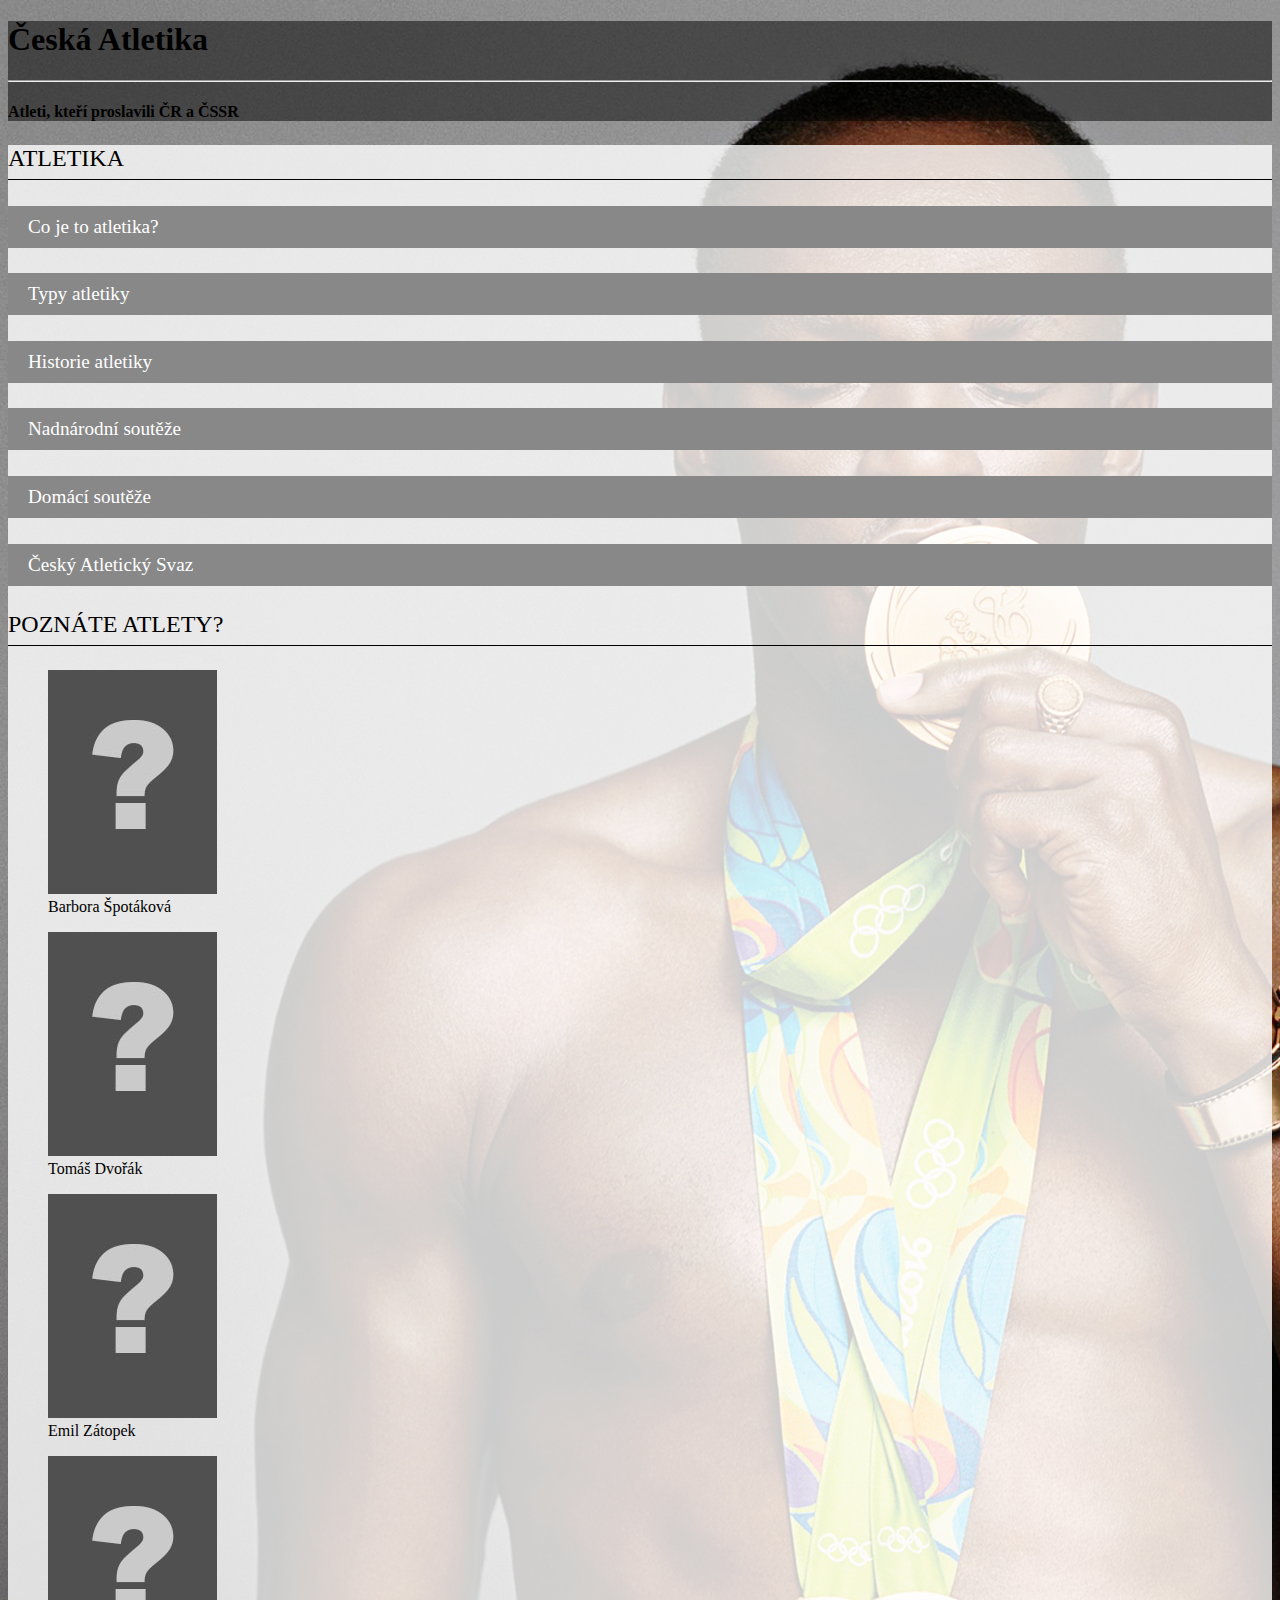
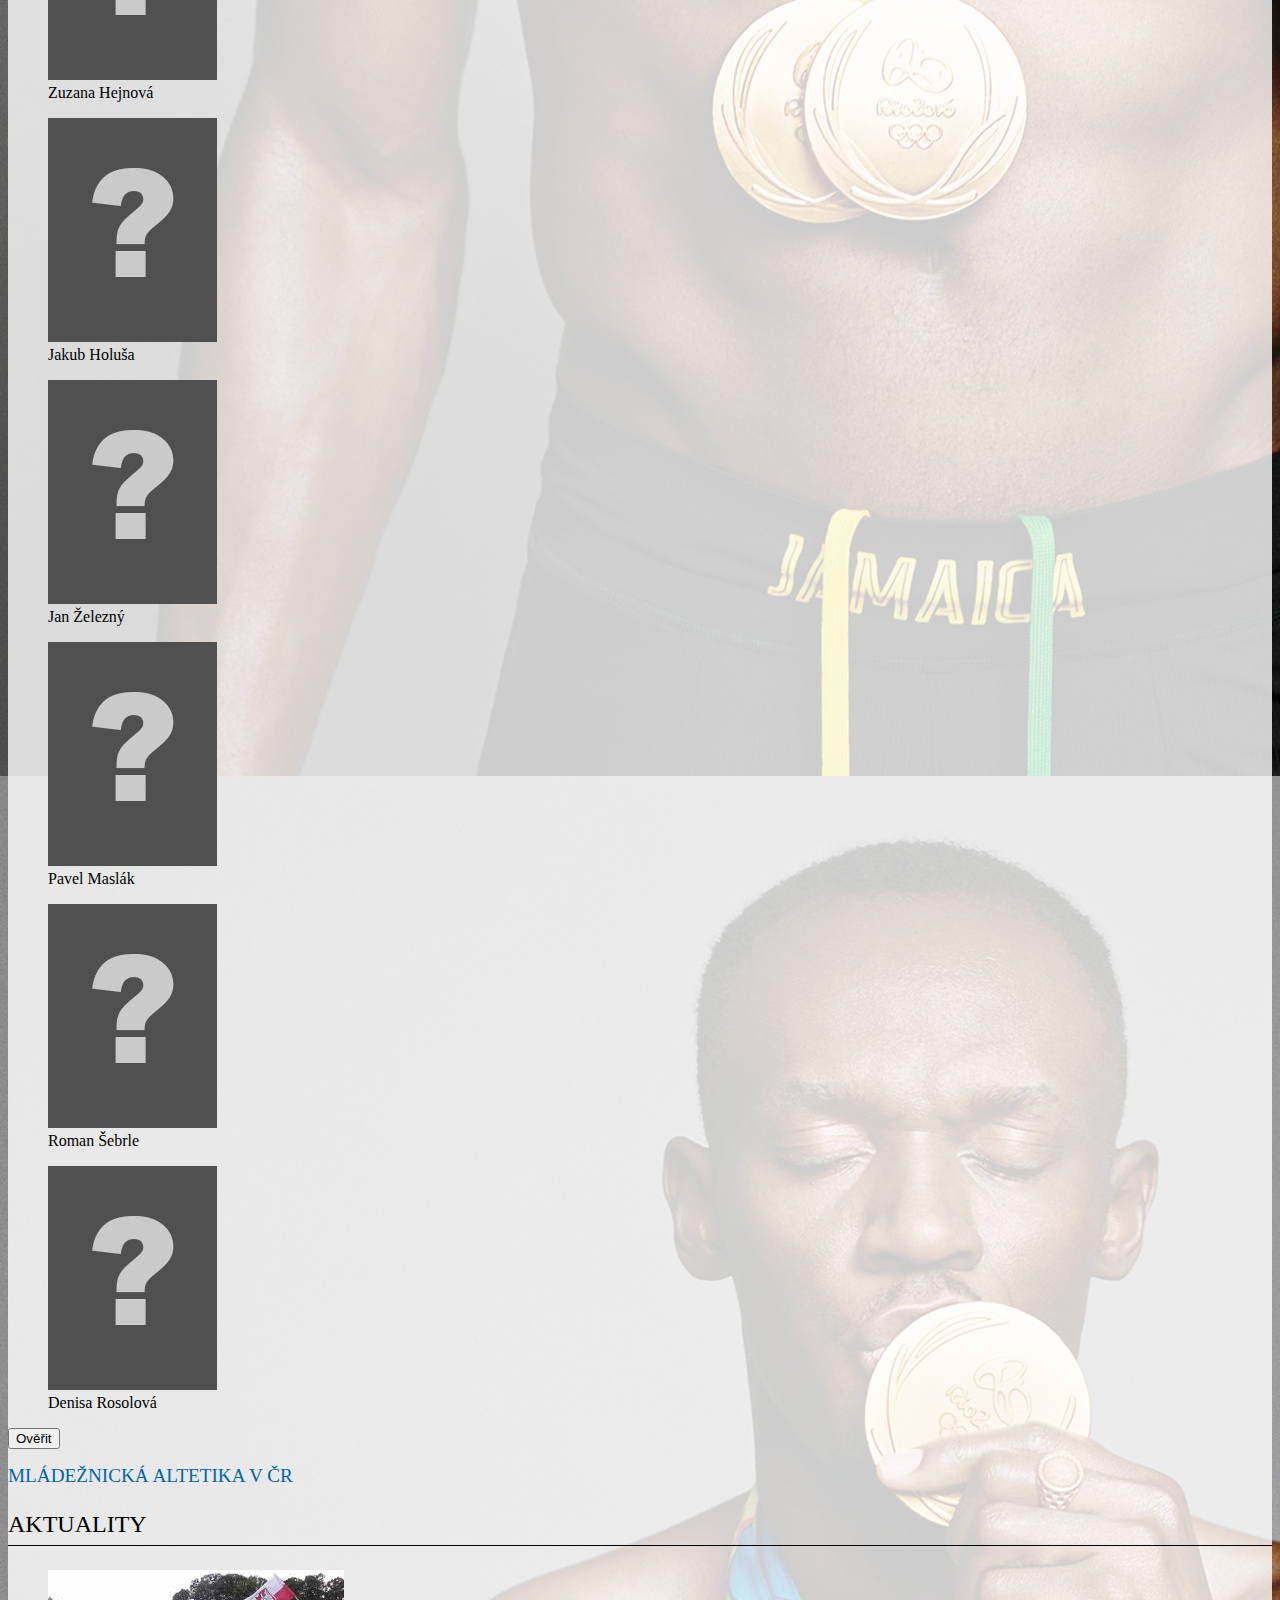
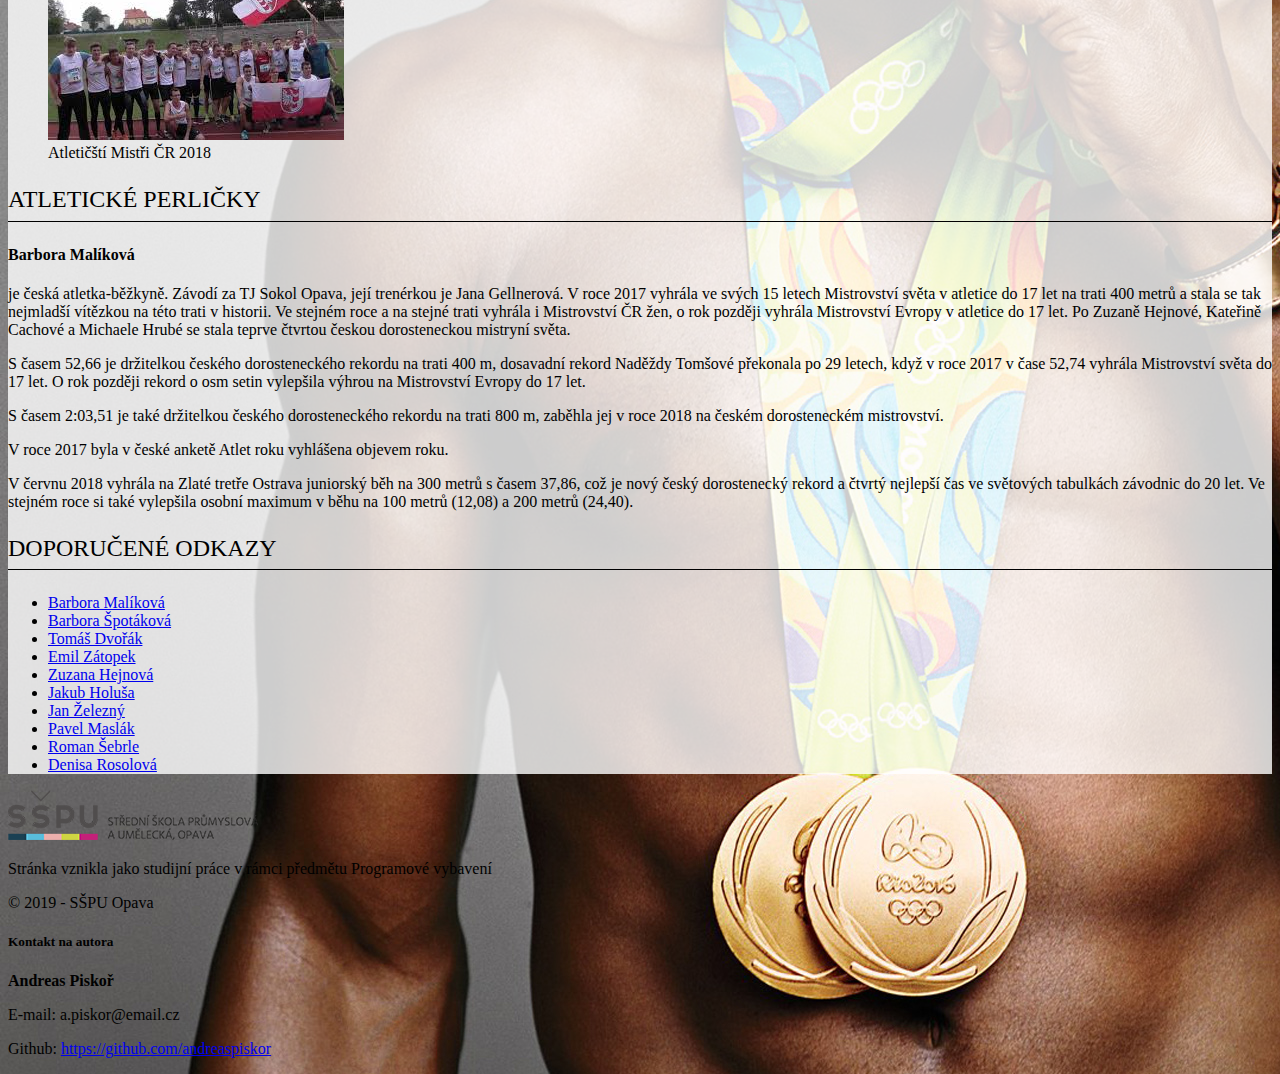
==== index.html @ 1a1119ff "Version 1.02" ====
<!doctype html>
<html lang="cs">

<head>
    <title>Atletika</title>
    <!-- Required meta tags -->
    <meta charset="utf-8">
    <meta name="viewport" content="width=device-width, initial-scale=1, shrink-to-fit=no">

    <!-- Bootstrap CSS -->
    <link rel="stylesheet" href="https://stackpath.bootstrapcdn.com/bootstrap/4.1.3/css/bootstrap.min.css" integrity="sha384-MCw98/SFnGE8fJT3GXwEOngsV7Zt27NXFoaoApmYm81iuXoPkFOJwJ8ERdknLPMO"
        crossorigin="anonymous">
    <link rel="stylesheet" href="css/style.css">        
    
</head>

<body>
    <header class="p-5 text-center">
        <h1 class="display-2 text-uppercase text-primary">Česká Atletika</h1>
        <hr>
        <h4 class="text-uppercase text-danger">Atleti, kteří proslavili ČR a ČSSR</h4>
    </header>
    <main>
        <div class="container">
            <div class="row pb-5 pt-5 content">
                <div class="col-sm-12 col-md-8">
                    <h3 class="text-center text-primary">ATLETIKA</h3>
                    <section id="ustava">
                        <div>
                            <h4>Co je to atletika?</h4>
                            <p>Atletika (z řeckého áthleon) je základní sportovní odvětví, které zahrnuje přirozené pohybové vlastnosti člověka, tj. běhy, chůzi, skoky, vrhy a hody; původně znamenala boj, závodění.</p>
                            <p>Atletika zahrnuje různorodé pohybové činnosti, jejichž obsahem jsou pohyby cyklické, acyklické a smíšené podle charakteru jednotlivých disciplín. Uplatňují se při ní také základní dynamické zákony 
                            - jde o přechod z klidu do pohybu (start), změnu směru pohybu (odraz při skoku), dokončení pohybu (doskok). V atletických disciplinách se uplatňuje pohyb rovnoměrný (např. běh v trati) nebo 
                            pohyb rovnoměrně zrychlený přímočarý či rotační (např. vrh koulí a hod diskem). Atletika zajišťuje všestranný rozvoj a současně poskytuje široký výběr pro sportovní vyžití. Atletická cvičení mohou být 
                            prováděna i v přírodních podmínkách (louka, les, park), což zvyšuje jejich emocionálnost a zdravotní význam. Jsou součástí tělesné přípravy většiny sportu (např. skok do dálky, hod do dálky).</p>
                            <h4>Typy atletiky</h4>
                            <p>1: Lehká atletika (dnešní vnímání slova atletika, obsahuje běhy, skoky, vrhy a hody, chůzi a víceboje)</p>
                            <p>2: Těžká atletika (obsahuje zápas, vzpírání, silový trojboj a kulturistiku)</p>
                            <h4>Historie atletiky</h4>
                            <p>Kolébkou organizované atletiky se stalo antické Řecko, kde byla atletika hlavní náplní antických olympijských her. Starověký pentathlon (pětiboj) obsahoval kromě zápasu i běh, skoky, hod diskem a hod oštěpem. 
                            V době feudalismu se pěstovaly běhy, skoky a hody v rámci lidových her a slavností jako nenáročná zábava bez přesných pravidel.</p>              
                            <h4>Nadnárodní soutěže</h4>
                            <p>
                                    <li>Olympijské hry (od roku 1896)</li>
                                    <li>Mistrovství Evropy (od roku 1934)</li>
                                    <li>Halové mistrovství Evropy (od roku 1970)</li>
                                    <li>Mistrovství světa (od roku 1983)</li>
                                    <li>Halové mistrovství světa (od roku 1985)</li>
                                    <li>Finále Grand Prix IAAF</li>
                                    <li>Světové atletické finále</li>
                                    <li>Zlatá liga</li>
                                    <li>Diamantová liga</li>
                                    <li>Mistrovství světa v přespolním běhu</li>
                                    <li>Mistrovství světa v půlmaratonu</li>
                                    <li>Mistrovství Evropy v přespolním běhu</li>
                                    <li>Světový pohár v chůzi</li> 
                                    <li>Mistrovství Evropy družstev v atletice</li>
                                    <li>Evropský pohár ve vícebojích</li>
                            </p>
                            <h4>Domácí soutěže</h4>
                            <h5>Dráha</h5>

                            <p>     <li>Mistrovství České republiky mužů a žen</li>
                                    <li>Mistrovství ČR juniorů, juniorek, dorostenců a dorostenek</li>
                                    <li>Mistrovství České republiky ve vícebojích</li>
                                    <li>Mistrovství ČR mužů a žen do 22 let</li>
                                    <li>Mistrovství České republiky družstev</li>
                                    <li>Mistrovství ČR žáků a žákyň</li>
                            </p>
                            <h5>Hala</h5>
                            <p>     <li>Halové mistrovství ČR ve vícebojích</li>
                                    <li>Halové mistrovství ČR juniorů, juniorek, dorostenců a dorostenek</li>
                                    <li>Halové mistrovství ČR</li>
                                    <li>Halové mistrovství ČR žáků a žákyň</li>
                            </p>
                            <h4>Český Atletický Svaz</h4>
                            <p>Český atletický svaz (ČAS) je samosprávným sdružením atletických oddílů a klubů na území České republiky. 
                                Eviduje kolem 75 tisíc členů ve více než 315 oddílech a klubech. ČAS je členem Mezinárodní asociace atletických federací 
                                (IAAF) a jejím prostřednictvím kontinentální Evropské atletiky. Nejvyšším orgánem svazu je valná hromada, mezi jejíž široké pravomoci patří mj. 
                                volba Předsednictva ČAS, které je statutárním orgánem svazu. Správu ČAS zajišťuje sekretariát se sídlem v Praze na Strahově. </p>
                        </div>
                    </section>
                    <section id="kviz">
                        <h3>Poznáte Atlety?</h3>
                        <div class="row">                            
                        </div>
                        <p><button class="btn btn-success">Ověřit</button></p>
                    </section>
                </div>
                <div class="col-sm-12 col-md-4">
                    <h2>MLÁDEŽNICKÁ ALTETIKA V ČR</h2>
                        <h3>Aktuality</h3>
                        <div>
                            <figure>
                                <img src="jpg/maly obrazek.jpg" alt="Atletičští Mistři ČR 2018" class="img-fluid">
                                <figcaption>Atletičští Mistři ČR 2018</figcaption>
                            </figure>
                        </div>
                    <section id="perlicky">
                        <h3>Atletické perličky</h3>
                        <article>
                            <h4><b>Barbora Malíková</b></h4>
                            <p>je česká atletka-běžkyně. Závodí za TJ Sokol Opava, její trenérkou je Jana Gellnerová. V roce 2017 vyhrála ve svých 15 letech Mistrovství 
                                světa v atletice do 17 let na trati 400 metrů a stala se tak nejmladší vítězkou na této trati v historii. Ve stejném roce a na stejné trati 
                                vyhrála i Mistrovství ČR žen, o rok později vyhrála Mistrovství Evropy v atletice do 17 let. Po Zuzaně Hejnové, Kateřině Cachové a Michaele Hrubé 
                                se stala teprve čtvrtou českou dorosteneckou mistryní světa.</p>      
                                    <p>S časem 52,66 je držitelkou českého dorosteneckého rekordu na trati 400 m, dosavadní rekord Naděždy Tomšové překonala po 29 letech,
                                    když v roce 2017 v čase 52,74 vyhrála Mistrovství světa do 17 let. O rok později rekord o osm setin vylepšila výhrou na Mistrovství Evropy do 17 let.</p></p>
                                   S časem 2:03,51 je také držitelkou českého dorosteneckého rekordu na trati 800 m, zaběhla jej v roce 2018 na českém dorosteneckém mistrovství.
                                    <p>V roce 2017 byla v české anketě Atlet roku vyhlášena objevem roku.</p>                                   
                                    <p>V červnu 2018 vyhrála na Zlaté tretře Ostrava juniorský běh na 300 metrů s časem 37,86, což je nový český dorostenecký rekord a čtvrtý nejlepší 
                                    čas ve světových tabulkách závodnic do 20 let. Ve stejném roce si také vylepšila osobní maximum v běhu na 100 metrů (12,08) a 200 metrů (24,40).</p>                 
                            </article>
                    </section>
                    <section id="odkazy">
                        <h3>Doporučené odkazy</h3>
                        <div>
                            <ul>
                            <li><a href="https://cs.wikipedia.org/wiki/Barbora_Mal%C3%ADkov%C3%A1" target="_blank">Barbora Malíková</a></li>
                            </ul>
                        </div>
                    </section>
                </div>
            </div>
        </div>
    </main>
    <footer class="p-5">
        <div class="container">
            <div class="row">
                <div class="col-sm-12 col-md-4">
                    <div class="text-secondary">
                        <p><a href="https://www.sspu-opava.cz" target="_blank"><img src="img/skola-logo.png" alt="Logo školy"></a></p>
                        <p>Stránka vznikla jako studijní práce v rámci předmětu Programové vybavení</p>
                        <p>&copy; 2019 - SŠPU Opava</p>
                    </div>
                </div>
                <div class="col-sm-12 col-md-8">
                    <h5 class="text-primary text-uppercase border-bottom mb-4 pb-3">Kontakt na autora</h5>
                    <div class="text-secondary">
                        <p><b>Andreas Piskoř</b></p>
                        <p>E-mail: a.piskor@email.cz</p>
                        <p>Github: <a href="https://github.com/andreaspiskor" target="_blank">https://github.com/andreaspiskor</a></p>
                    </div>
                </div>
            </div>
        </div>
    </footer>

    <!-- Optional JavaScript -->
    <!-- jQuery first, then Popper.js, then Bootstrap JS -->
    <script src="https://code.jquery.com/jquery-3.3.1.min.js"></script>
    <script src="https://cdnjs.cloudflare.com/ajax/libs/popper.js/1.14.3/umd/popper.min.js" integrity="sha384-ZMP7rVo3mIykV+2+9J3UJ46jBk0WLaUAdn689aCwoqbBJiSnjAK/l8WvCWPIPm49"
        crossorigin="anonymous"></script>
    <script src="https://stackpath.bootstrapcdn.com/bootstrap/4.1.3/js/bootstrap.min.js"></script>
    <script src="js/data.js"></script>
    <script src="js/main.js"></script>
</body>

</html>
---- css/style.css ----
* {
    position: relative;
}

body {
    background-image: url('../jpg/usain-background.jpg');
}

.content {
    background-color: rgba(255, 255, 255, 0.8);
}

header {
    background-color: rgba(0, 0, 0, 0.5);
}

h2 {
   font-size: 1.2em;
   text-transform: uppercase;
   color: #06a; 
   margin-bottom: 1em;
   font-weight: 500;
}

h3 {
    font-size: 1.5em;
    text-transform: uppercase;
    color: black; 
    margin-bottom: 1em;
    font-weight: 500;
    border-bottom: 1px solid black;
    padding-bottom: 0.3em;
}

#ustava h4 {
    font-size: 1.2em;
    background-color: #888;
    color: white; 
    text-align: left;
    padding: 10px 0 10px 20px;
    font-weight: 300;
}

#ustava h4:hover {
    background-color: #3a8;
}

#kviz img {
    width: 169px;
    height: 224px;
}
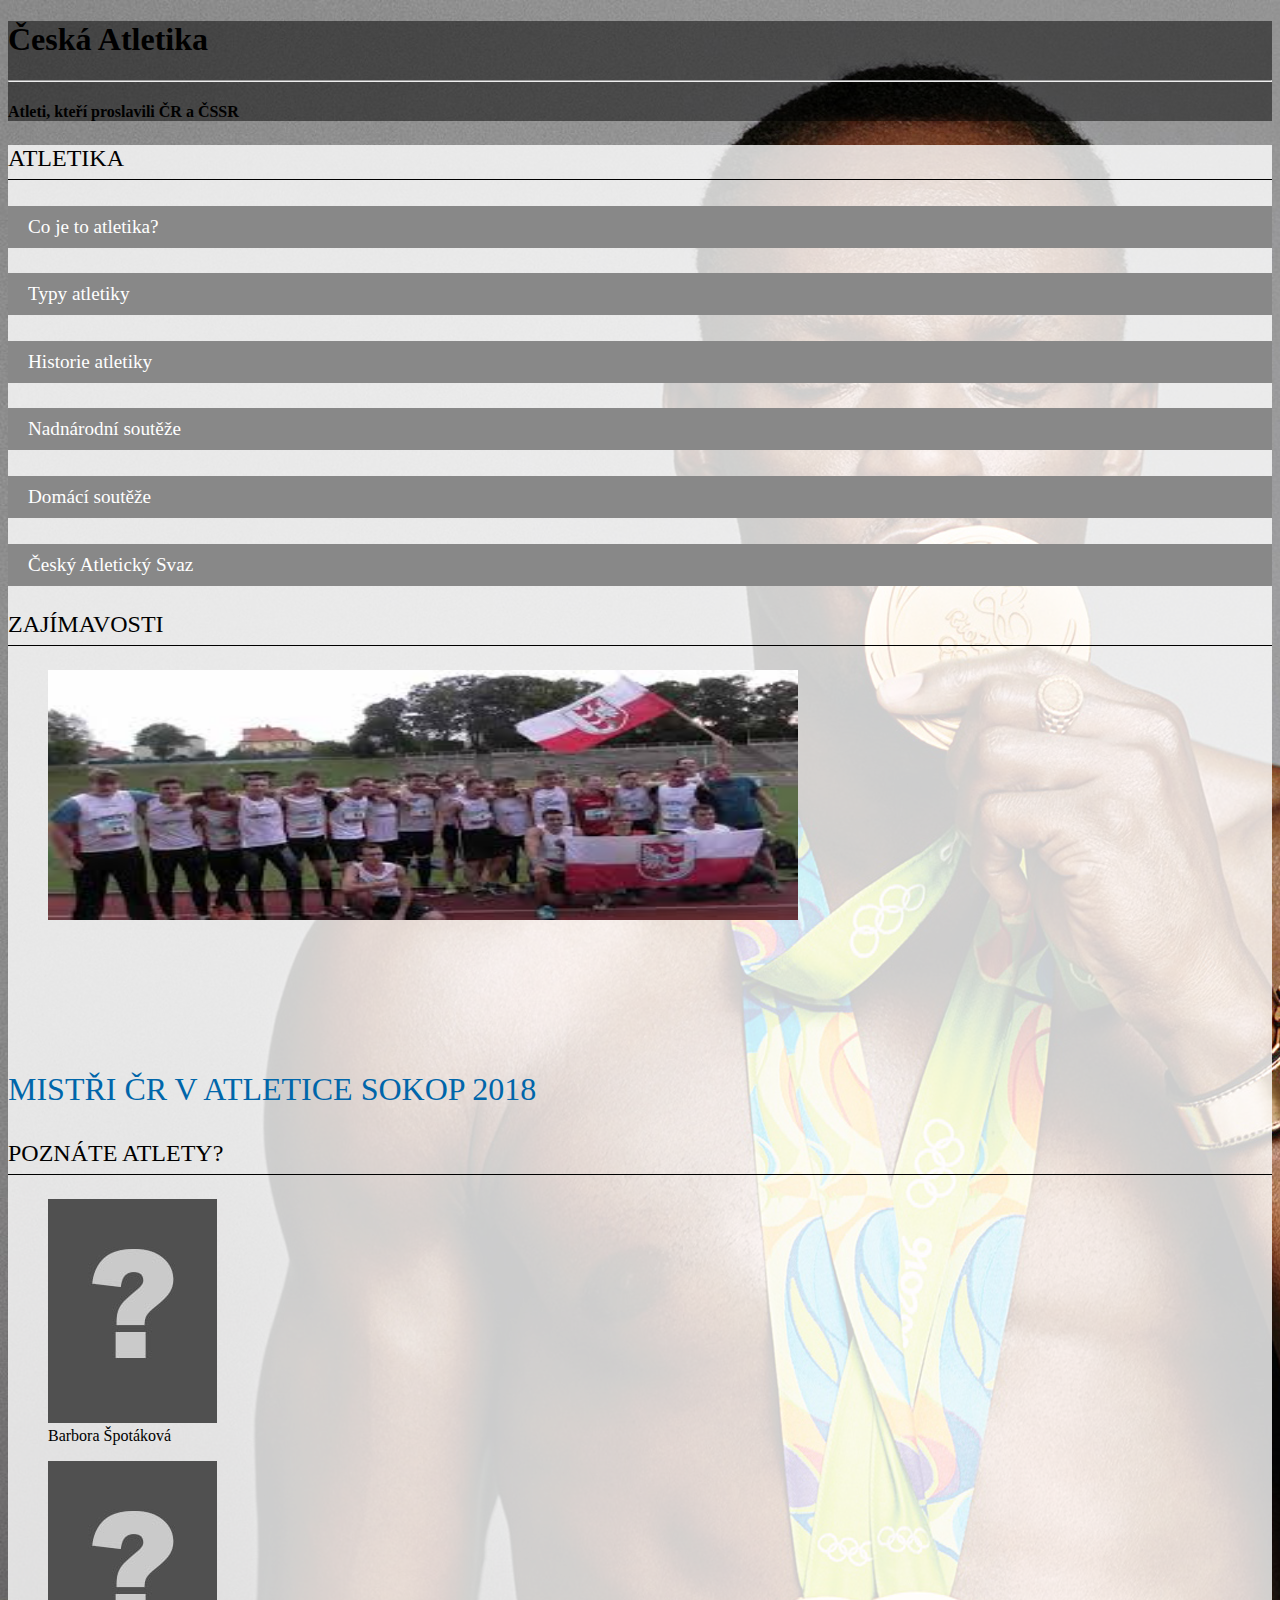
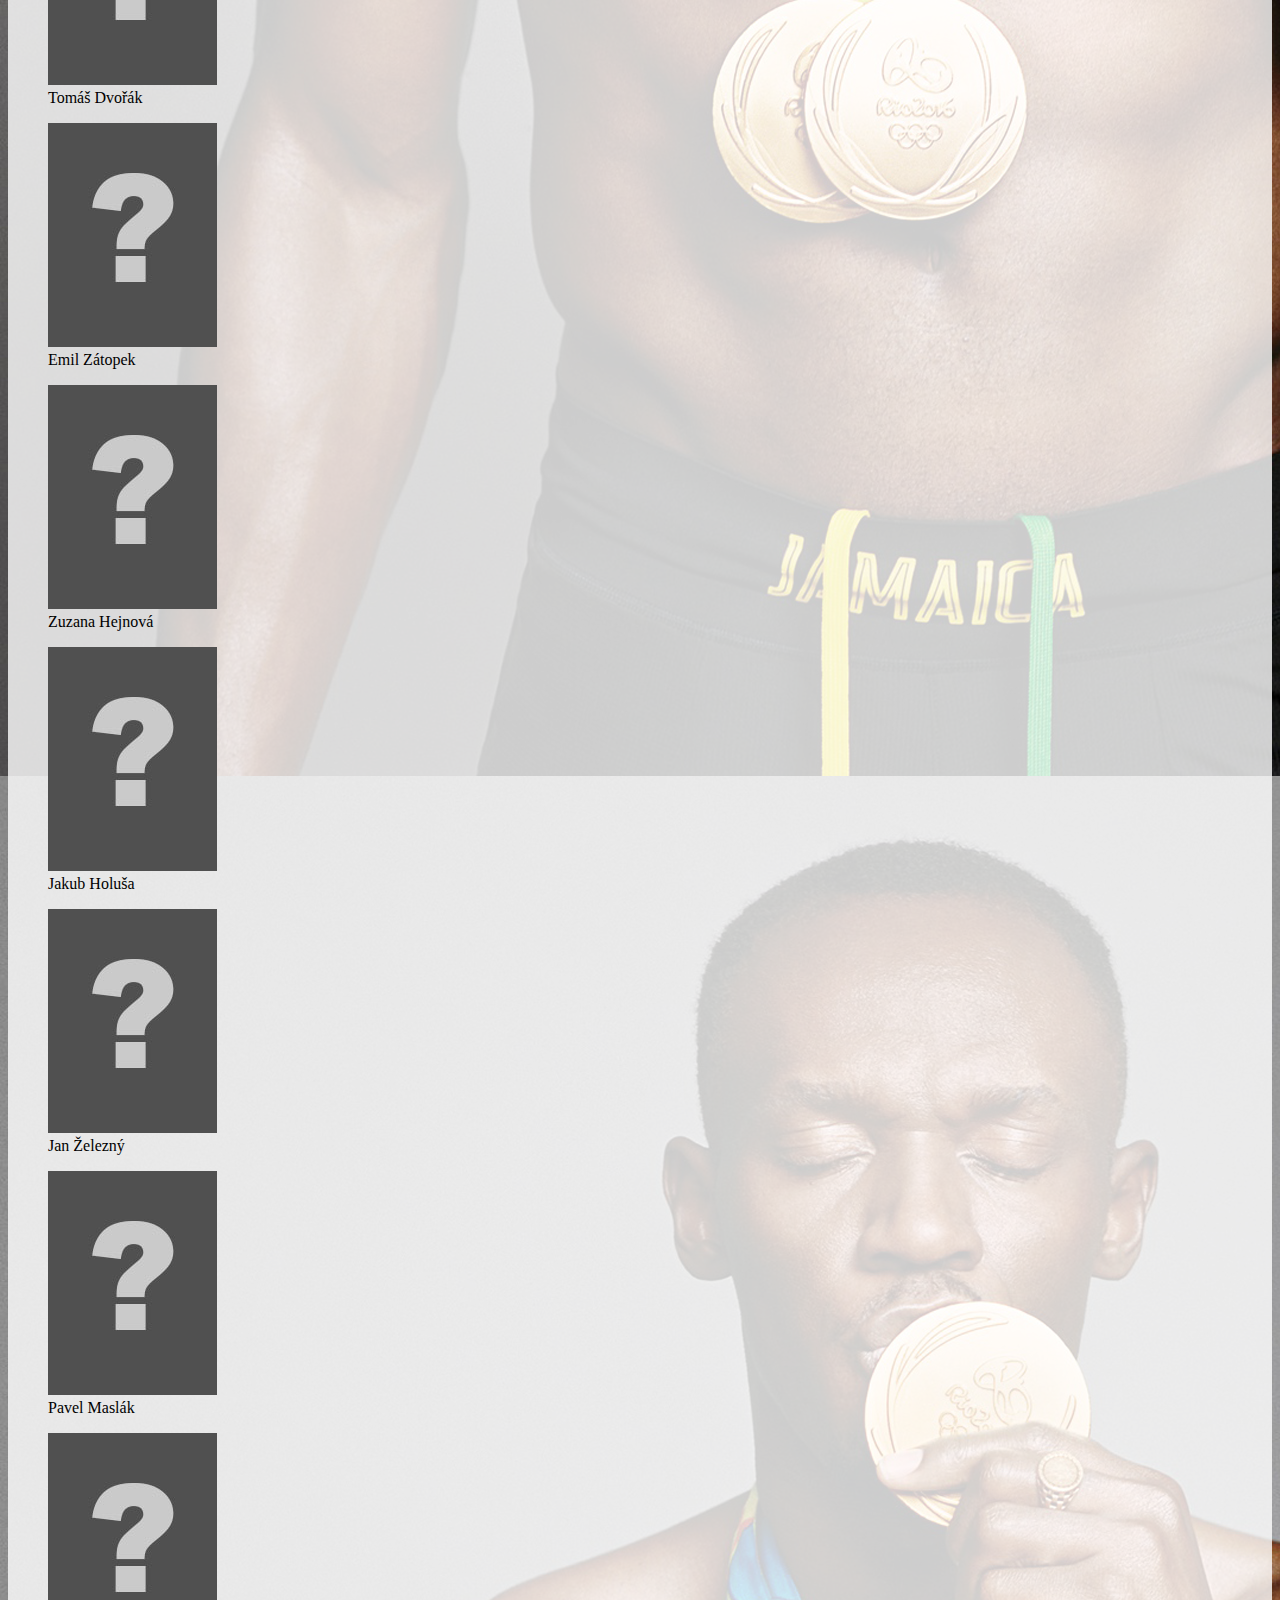
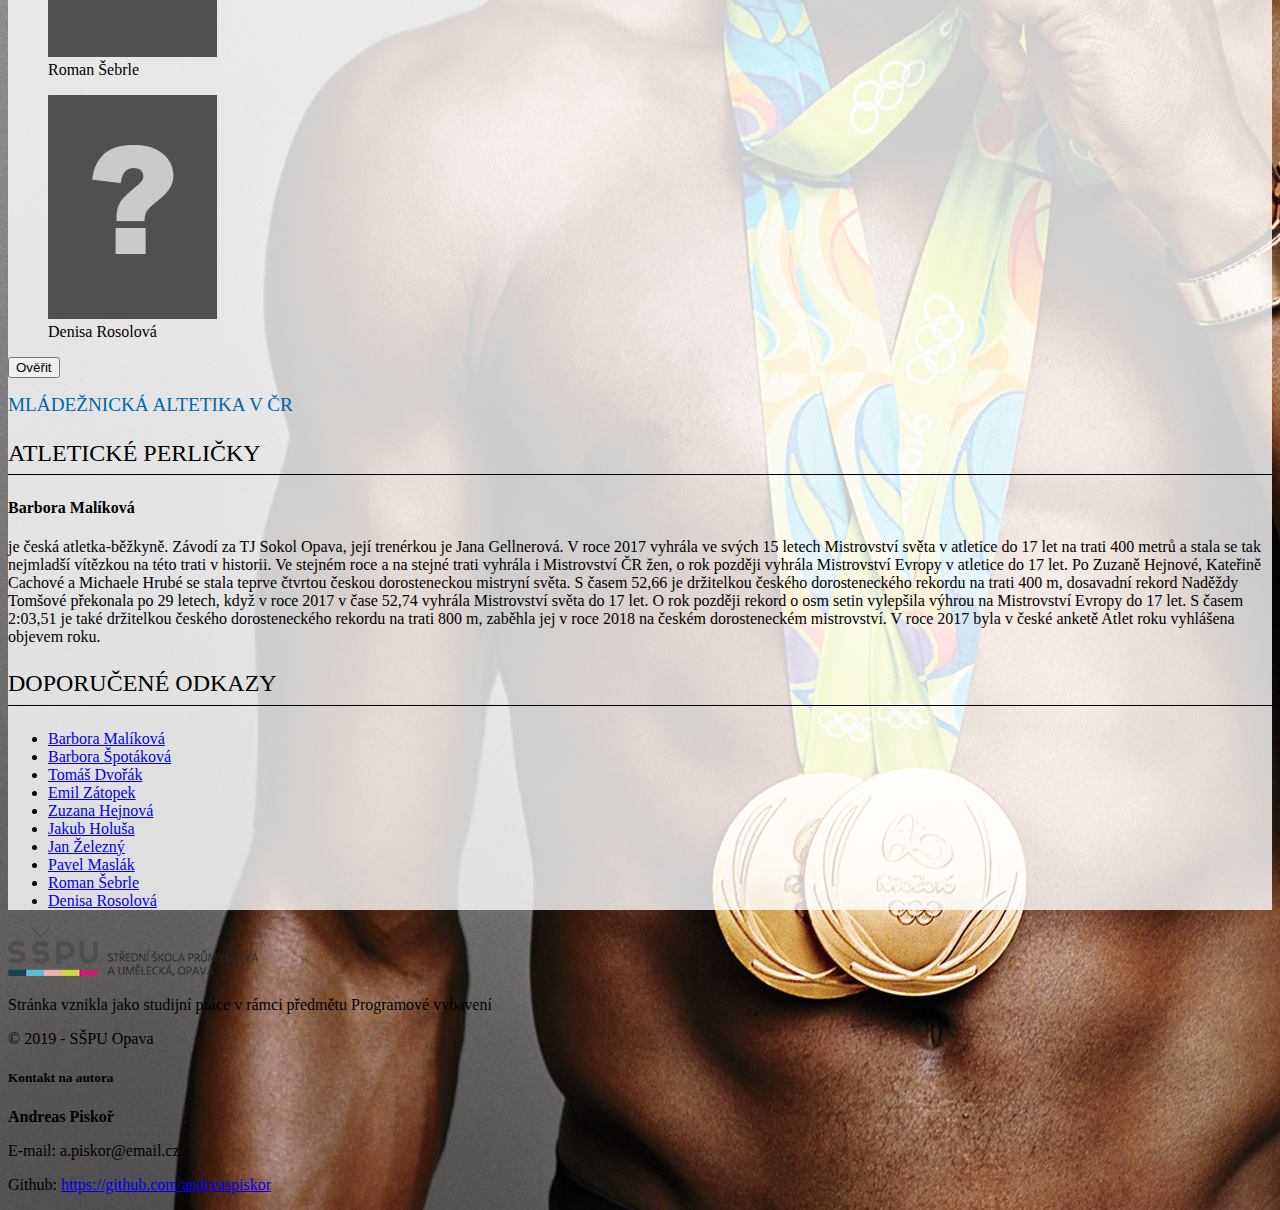
==== commit 6e665e8f: "Version 1.03" ====
--- a/index.html
+++ b/index.html
@@ -80,6 +80,21 @@
                                 volba Předsednictva ČAS, které je statutárním orgánem svazu. Správu ČAS zajišťuje sekretariát se sídlem v Praze na Strahově. </p>
                         </div>
                     </section>
+
+                    <section id="zajimavosti">
+                    <h3>Zajímavosti</h3>
+                    <div class="row">
+                        <div class="col-sm-12 col-md-6">
+                            <figure>
+                                <img src="jpg/2018.jpg" alt="Atletičští Mistři ČR 2018" class="img-fluid">
+                            </figure>
+                        </div>
+                        <div class="col-sm-12 col-md-6 text-center text-uppercase">
+                            <h2>Mistři ČR v Atletice SOKOP 2018</h2>
+                        </div>                           
+                    </div>
+                    </section>
+                    
                     <section id="kviz">
                         <h3>Poznáte Atlety?</h3>
                         <div class="row">                            
@@ -88,29 +103,19 @@
                     </section>
                 </div>
                 <div class="col-sm-12 col-md-4">
-                    <h2>MLÁDEŽNICKÁ ALTETIKA V ČR</h2>
-                        <h3>Aktuality</h3>
-                        <div>
-                            <figure>
-                                <img src="jpg/maly obrazek.jpg" alt="Atletičští Mistři ČR 2018" class="img-fluid">
-                                <figcaption>Atletičští Mistři ČR 2018</figcaption>
-                            </figure>
-                        </div>
+                    <div id="kolo">
+                       <h2>MLÁDEŽNICKÁ ALTETIKA V ČR</h2>
+                    </div>
                     <section id="perlicky">
                         <h3>Atletické perličky</h3>
                         <article>
-                            <h4><b>Barbora Malíková</b></h4>
-                            <p>je česká atletka-běžkyně. Závodí za TJ Sokol Opava, její trenérkou je Jana Gellnerová. V roce 2017 vyhrála ve svých 15 letech Mistrovství 
-                                světa v atletice do 17 let na trati 400 metrů a stala se tak nejmladší vítězkou na této trati v historii. Ve stejném roce a na stejné trati 
-                                vyhrála i Mistrovství ČR žen, o rok později vyhrála Mistrovství Evropy v atletice do 17 let. Po Zuzaně Hejnové, Kateřině Cachové a Michaele Hrubé 
-                                se stala teprve čtvrtou českou dorosteneckou mistryní světa.</p>      
-                                    <p>S časem 52,66 je držitelkou českého dorosteneckého rekordu na trati 400 m, dosavadní rekord Naděždy Tomšové překonala po 29 letech,
-                                    když v roce 2017 v čase 52,74 vyhrála Mistrovství světa do 17 let. O rok později rekord o osm setin vylepšila výhrou na Mistrovství Evropy do 17 let.</p></p>
-                                   S časem 2:03,51 je také držitelkou českého dorosteneckého rekordu na trati 800 m, zaběhla jej v roce 2018 na českém dorosteneckém mistrovství.
-                                    <p>V roce 2017 byla v české anketě Atlet roku vyhlášena objevem roku.</p>                                   
-                                    <p>V červnu 2018 vyhrála na Zlaté tretře Ostrava juniorský běh na 300 metrů s časem 37,86, což je nový český dorostenecký rekord a čtvrtý nejlepší 
-                                    čas ve světových tabulkách závodnic do 20 let. Ve stejném roce si také vylepšila osobní maximum v běhu na 100 metrů (12,08) a 200 metrů (24,40).</p>                 
-                            </article>
+                            <div class="row">                                                        
+                            <h4>Barbora Malíková</h4>
+                            <p>
+                            je česká atletka-běžkyně. Závodí za TJ Sokol Opava, její trenérkou je Jana Gellnerová. V roce 2017 vyhrála ve svých 15 letech Mistrovství světa v atletice do 17 let na trati 400 metrů a stala se tak nejmladší vítězkou na této trati v historii. Ve stejném roce a na stejné trati vyhrála i Mistrovství ČR žen, o rok později vyhrála Mistrovství Evropy v atletice do 17 let. Po Zuzaně Hejnové, Kateřině Cachové a Michaele Hrubé se stala teprve čtvrtou českou dorosteneckou mistryní světa. S časem 52,66 je držitelkou českého dorosteneckého rekordu na trati 400 m, dosavadní rekord Naděždy Tomšové překonala po 29 letech, když v roce 2017 v čase 52,74 vyhrála Mistrovství světa do 17 let. O rok později rekord o osm setin vylepšila výhrou na Mistrovství Evropy do 17 let. S časem 2:03,51 je také držitelkou českého dorosteneckého rekordu na trati 800 m, zaběhla jej v roce 2018 na českém dorosteneckém mistrovství. V roce 2017 byla v české anketě Atlet roku vyhlášena objevem roku.
+                            </p>                            
+                            </div>              
+                        </article>
                     </section>
                     <section id="odkazy">
                         <h3>Doporučené odkazy</h3>
--- a/css/style.css
+++ b/css/style.css
@@ -15,11 +15,12 @@
 }
 
 h2 {
-   font-size: 1.2em;
+   font-size: 2em;
    text-transform: uppercase;
    color: #06a; 
    margin-bottom: 1em;
    font-weight: 500;
+   padding-top: 120px;
 }
 
 h3 {
@@ -48,4 +49,18 @@
 #kviz img {
     width: 169px;
     height: 224px;
-}+}
+
+#zajimavosti img {
+    width: 750px;
+    height: 250px;
+}
+
+#kolo h2{
+    font-size: 1.2em;
+    text-transform: uppercase;
+    color: #06a; 
+    margin-bottom: 1em;
+    font-weight: 500;
+    padding-top: 0px;
+}
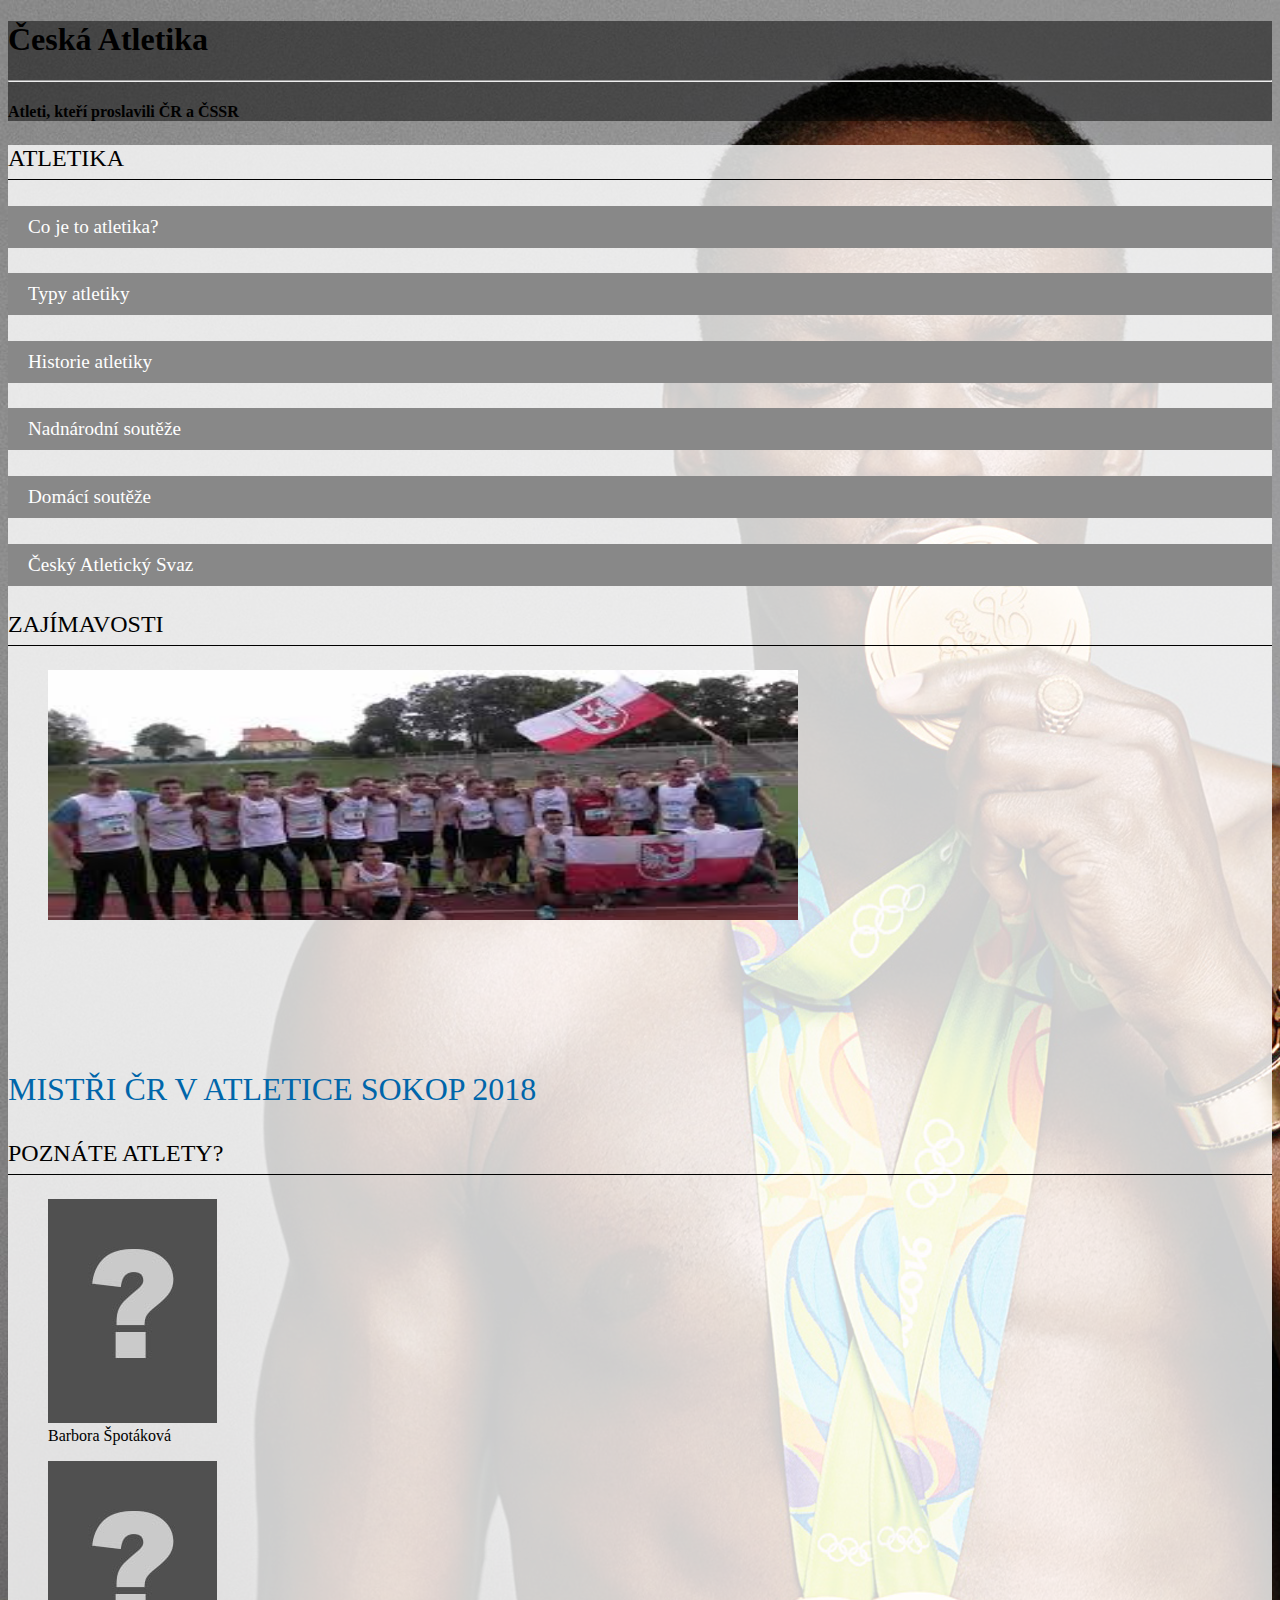
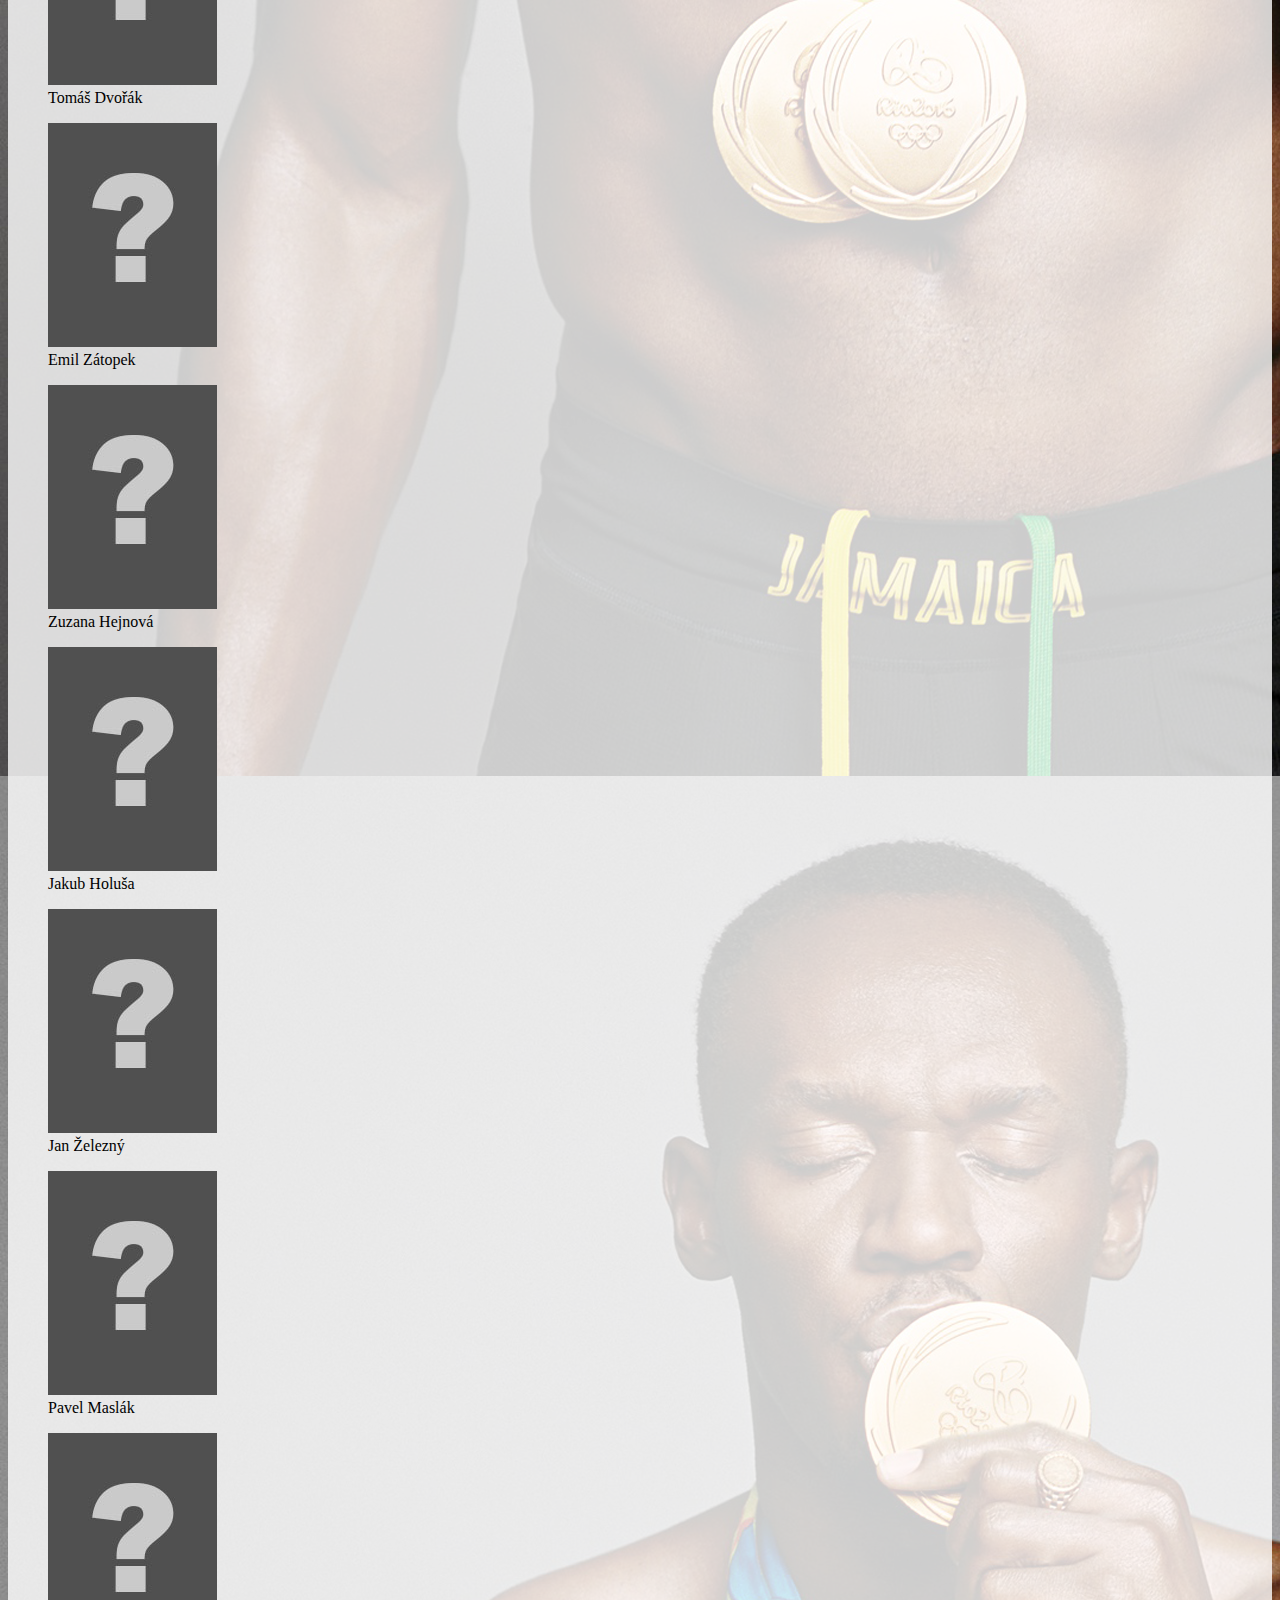
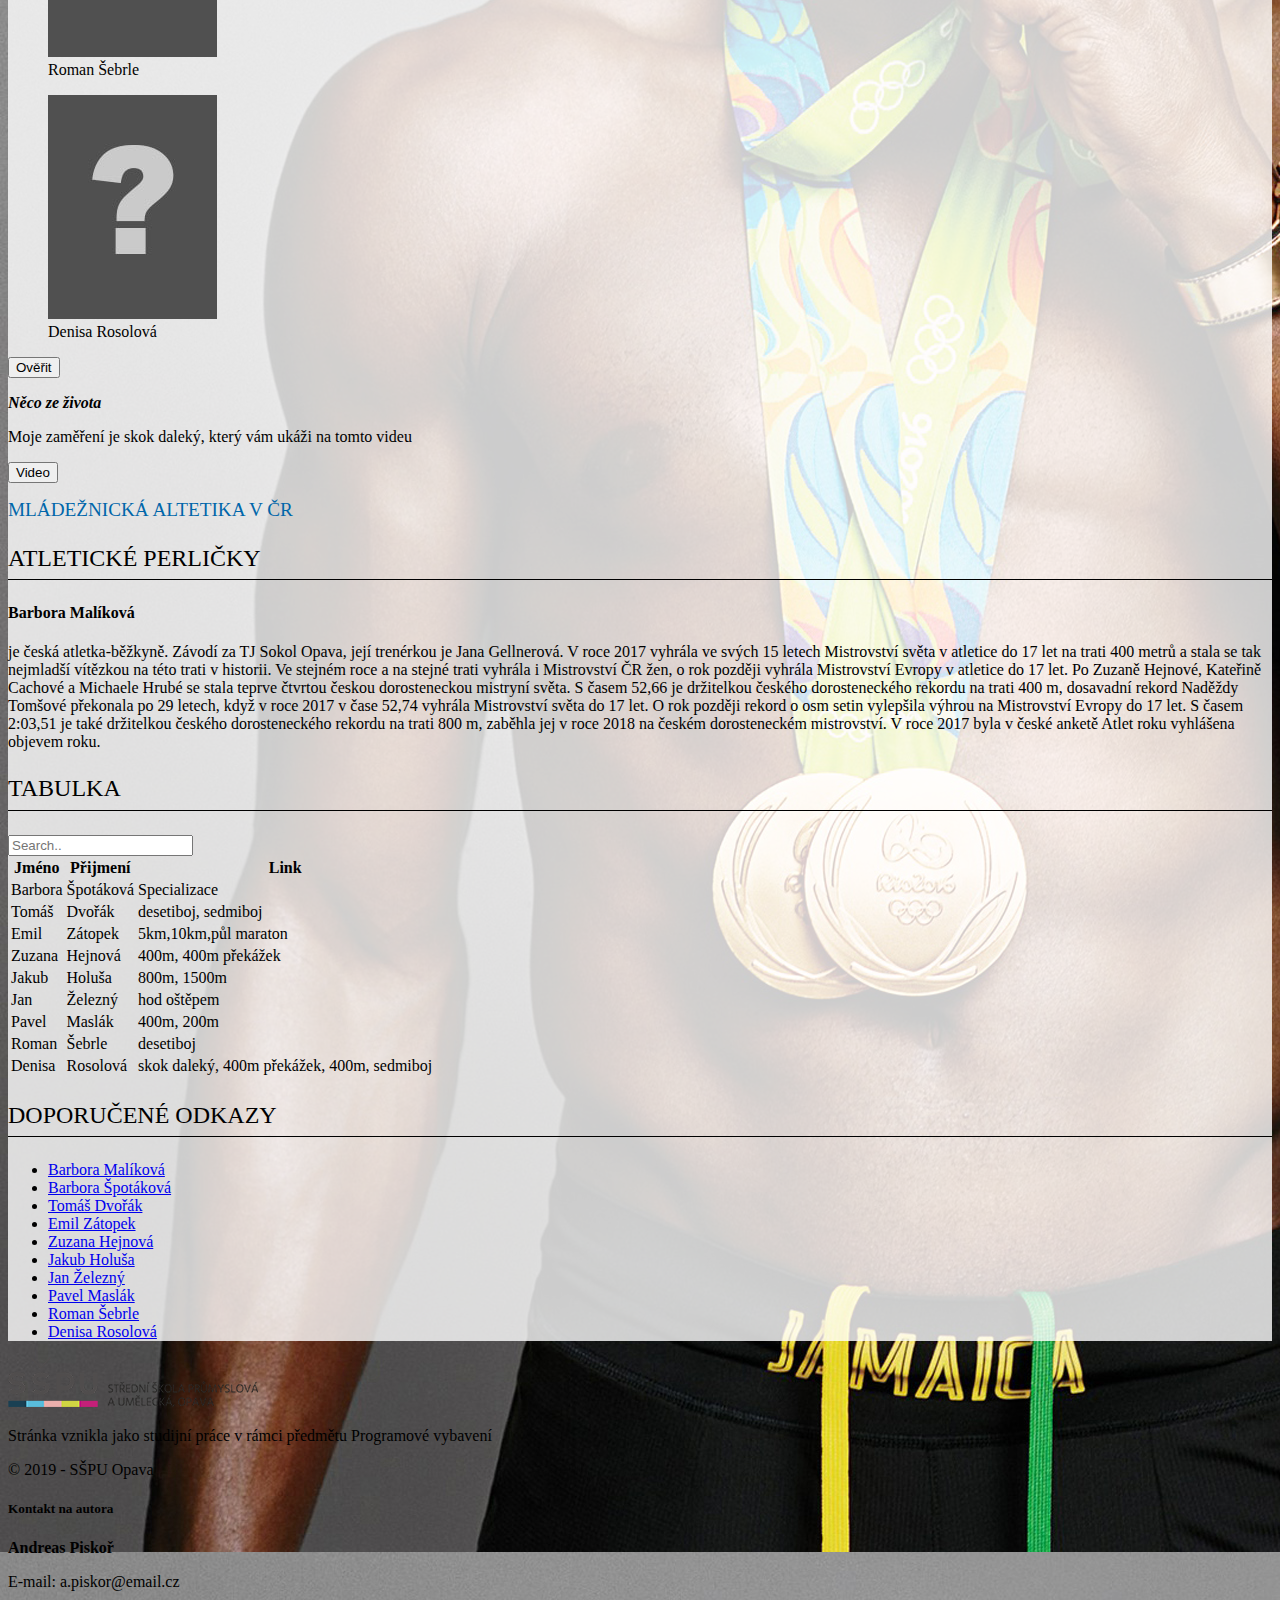
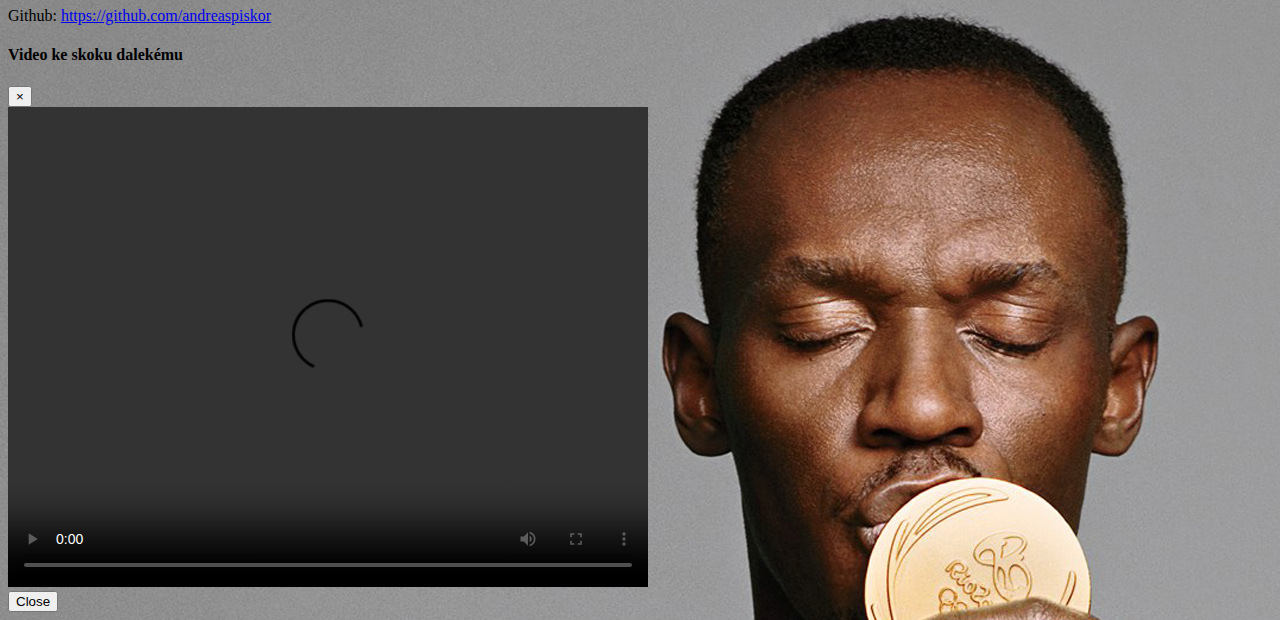
==== commit 999e7ca0: "Version 1.04" ====
--- a/index.html
+++ b/index.html
@@ -23,7 +23,7 @@
     <main>
         <div class="container">
             <div class="row pb-5 pt-5 content">
-                <div class="col-sm-12 col-md-8">
+                <div class="col-sm-13 col-md-7">
                     <h3 class="text-center text-primary">ATLETIKA</h3>
                     <section id="ustava">
                         <div>
@@ -40,7 +40,7 @@
                             <p>Kolébkou organizované atletiky se stalo antické Řecko, kde byla atletika hlavní náplní antických olympijských her. Starověký pentathlon (pětiboj) obsahoval kromě zápasu i běh, skoky, hod diskem a hod oštěpem. 
                             V době feudalismu se pěstovaly běhy, skoky a hody v rámci lidových her a slavností jako nenáročná zábava bez přesných pravidel.</p>              
                             <h4>Nadnárodní soutěže</h4>
-                            <p>
+                                <ul>
                                     <li>Olympijské hry (od roku 1896)</li>
                                     <li>Mistrovství Evropy (od roku 1934)</li>
                                     <li>Halové mistrovství Evropy (od roku 1970)</li>
@@ -56,23 +56,24 @@
                                     <li>Světový pohár v chůzi</li> 
                                     <li>Mistrovství Evropy družstev v atletice</li>
                                     <li>Evropský pohár ve vícebojích</li>
-                            </p>
+                                </ul>
                             <h4>Domácí soutěže</h4>
                             <h5>Dráha</h5>
-
-                            <p>     <li>Mistrovství České republiky mužů a žen</li>
+                                <ul>
+                                    <li>Mistrovství České republiky mužů a žen</li>
                                     <li>Mistrovství ČR juniorů, juniorek, dorostenců a dorostenek</li>
                                     <li>Mistrovství České republiky ve vícebojích</li>
                                     <li>Mistrovství ČR mužů a žen do 22 let</li>
                                     <li>Mistrovství České republiky družstev</li>
                                     <li>Mistrovství ČR žáků a žákyň</li>
-                            </p>
+                                </ul>
                             <h5>Hala</h5>
-                            <p>     <li>Halové mistrovství ČR ve vícebojích</li>
+                                <ul>
+                                    <li>Halové mistrovství ČR ve vícebojích</li>
                                     <li>Halové mistrovství ČR juniorů, juniorek, dorostenců a dorostenek</li>
                                     <li>Halové mistrovství ČR</li>
                                     <li>Halové mistrovství ČR žáků a žákyň</li>
-                            </p>
+                                </ul>
                             <h4>Český Atletický Svaz</h4>
                             <p>Český atletický svaz (ČAS) je samosprávným sdružením atletických oddílů a klubů na území České republiky. 
                                 Eviduje kolem 75 tisíc členů ve více než 315 oddílech a klubech. ČAS je členem Mezinárodní asociace atletických federací 
@@ -101,6 +102,11 @@
                         </div>
                         <p><button class="btn btn-success">Ověřit</button></p>
                     </section>
+                    <div class="text-center">
+                        <em><b>Něco ze života</b></em>
+                        <p>Moje zaměření je skok daleký, který vám ukáži na tomto videu</p>
+                        <button type="button" class="btn btn-secondary" data-toggle="modal" data-target="#atleto">Video</button>
+                    </div>
                 </div>
                 <div class="col-sm-12 col-md-4">
                     <div id="kolo">
@@ -117,13 +123,72 @@
                             </div>              
                         </article>
                     </section>
+                    <h3>Tabulka</h3>
+                    <input class="form-control" id="Tabulka" type="text" placeholder="Search..">
+                    <br>
+                    <table class="table table-bordered table-hover table-striped">
+                        <thead>
+                            <tr>
+                                <th>Jméno</th>
+                                <th>Přijmení</th>
+                                <th>Link</th>
+                            </tr>
+                        </thead>
+                        <tbody id="atleti">  
+                            <tr>
+                                <td>Barbora</td>
+                                <td>Špotáková</td>
+                                <td>Specializace</td>
+                            </tr>  
+                            <tr>
+                                <td>Tomáš</td>
+                                <td>Dvořák</td>
+                                <td>desetiboj, sedmiboj</td>
+                            </tr>
+                            <tr>
+                                <td>Emil</td>
+                                <td>Zátopek</td>
+                                <td>5km,10km,půl maraton</td>
+                            </tr>  
+                            <tr>
+                                <td>Zuzana</td>
+                                <td>Hejnová</td>
+                                <td>400m, 400m překážek</td>
+                            </tr>     
+                            <tr>
+                                <td>Jakub</td>
+                                <td>Holuša</td>
+                                <td>800m, 1500m</td>
+                            </tr>  
+                            <tr>
+                                <td>Jan</td>
+                                <td>Železný</td>
+                                <td>hod oštěpem</td>
+                            </tr>    
+                            <tr>
+                                <td>Pavel</td>
+                                <td>Maslák</td>
+                                <td>400m, 200m</td>
+                            </tr>   
+                            <tr>
+                                <td>Roman</td>
+                                <td>Šebrle</td>
+                                <td>desetiboj</td>
+                            </tr>   
+                            <tr>
+                                <td>Denisa</td>
+                                <td>Rosolová</td>
+                                <td>skok daleký, 400m překážek, 400m, sedmiboj </td>
+                            </tr>      
+                        </tbody>
+                    </table>                                     
                     <section id="odkazy">
-                        <h3>Doporučené odkazy</h3>
-                        <div>
+                       <h3>Doporučené odkazy</h3>
+                         <div>
                             <ul>
-                            <li><a href="https://cs.wikipedia.org/wiki/Barbora_Mal%C3%ADkov%C3%A1" target="_blank">Barbora Malíková</a></li>
+                               <li><a href="https://cs.wikipedia.org/wiki/Barbora_Mal%C3%ADkov%C3%A1" target="_blank">Barbora Malíková</a></li>
                             </ul>
-                        </div>
+                         </div>
                     </section>
                 </div>
             </div>
@@ -150,6 +215,25 @@
             </div>
         </div>
     </footer>
+                <!-- The Modal -->
+                 <div class="modal fade" id="atleto">
+                    <div class="modal-dialog modal-lg">
+                      <div class="modal-content">
+                        <div class="modal-header">
+                          <h4 class="modal-title">Video ke skoku dalekému</h4>
+                          <button type="button" class="close" data-dismiss="modal">&times;</button>
+                        </div>
+                        <div class="modal-body">
+                            <video width="640" height="480" controls >
+                                <source src="img/video.mp4" type="video/mp4">
+                            </video>
+                        </div>
+                        <div class="modal-footer">
+                          <button type="button" class="btn btn-secondary" data-dismiss="modal">Close</button>
+                        </div>            
+                      </div>
+                    </div>
+                </div>                               
 
     <!-- Optional JavaScript -->
     <!-- jQuery first, then Popper.js, then Bootstrap JS -->
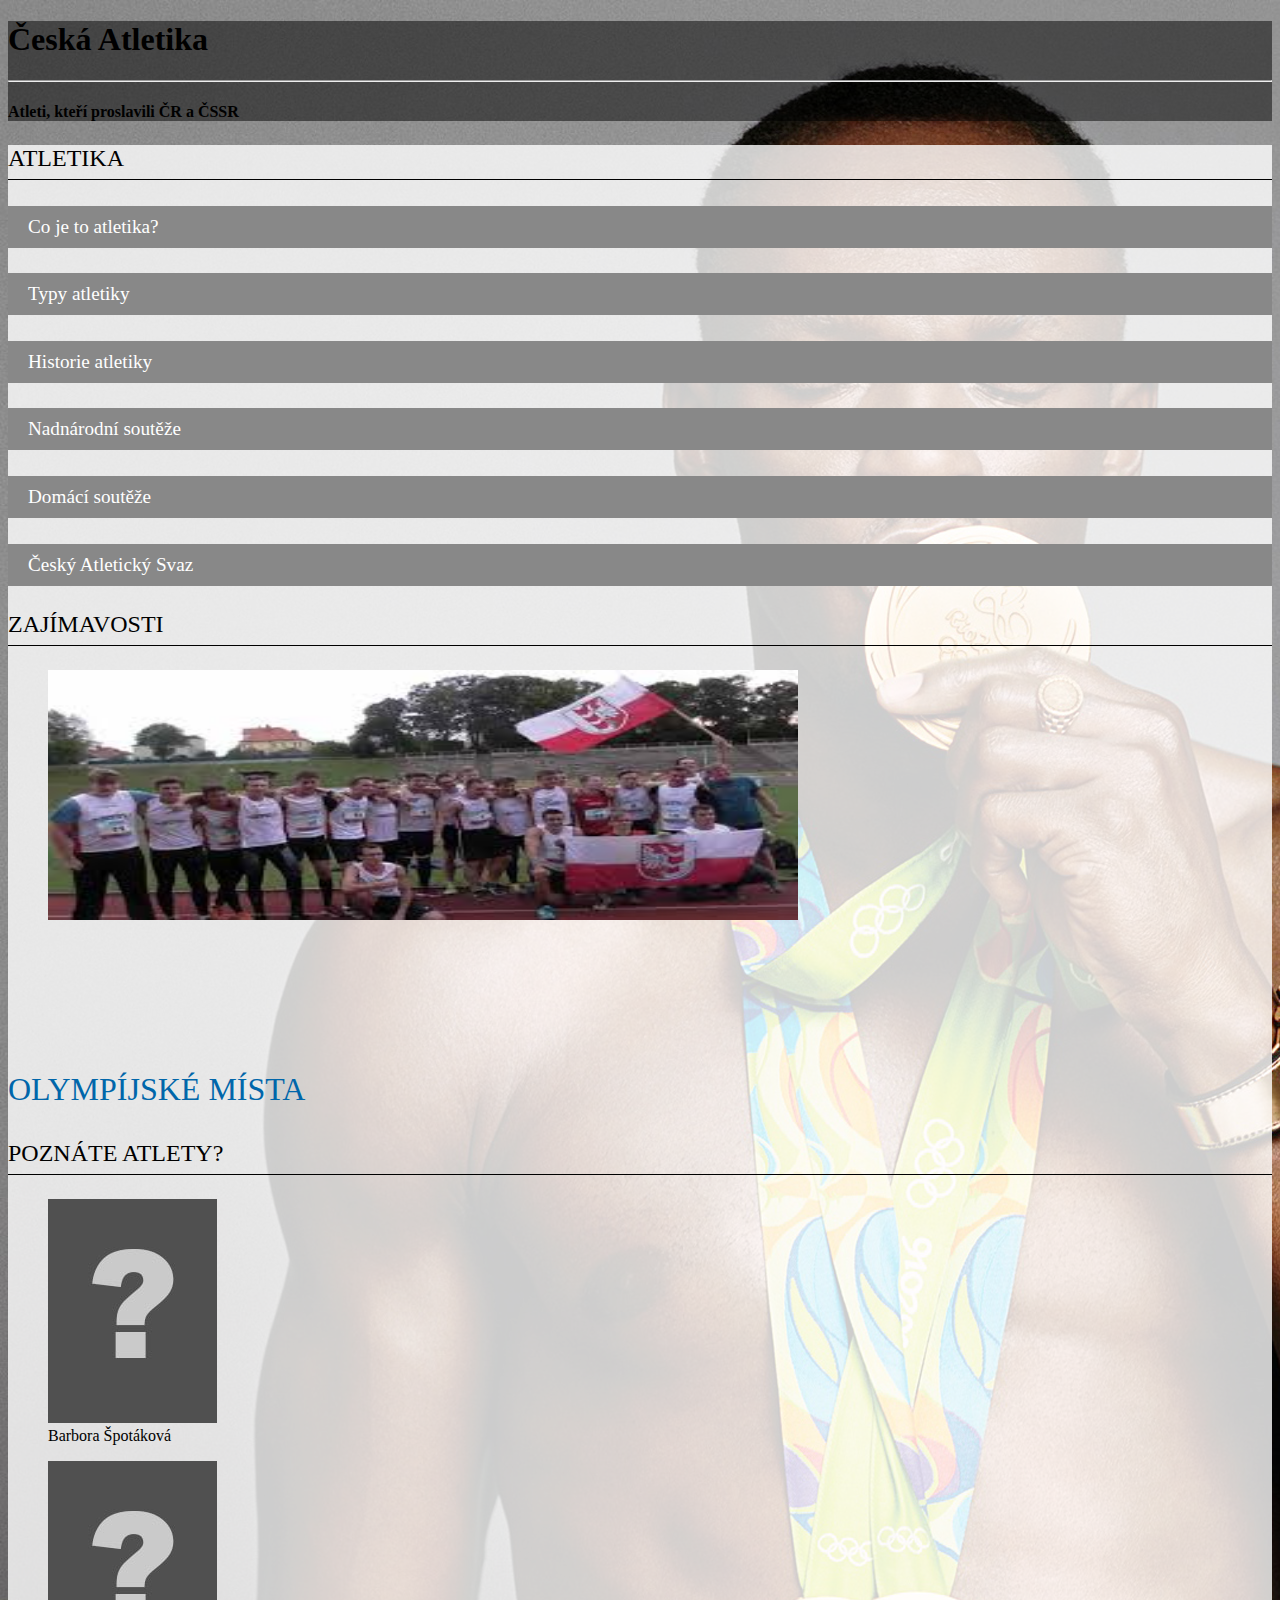
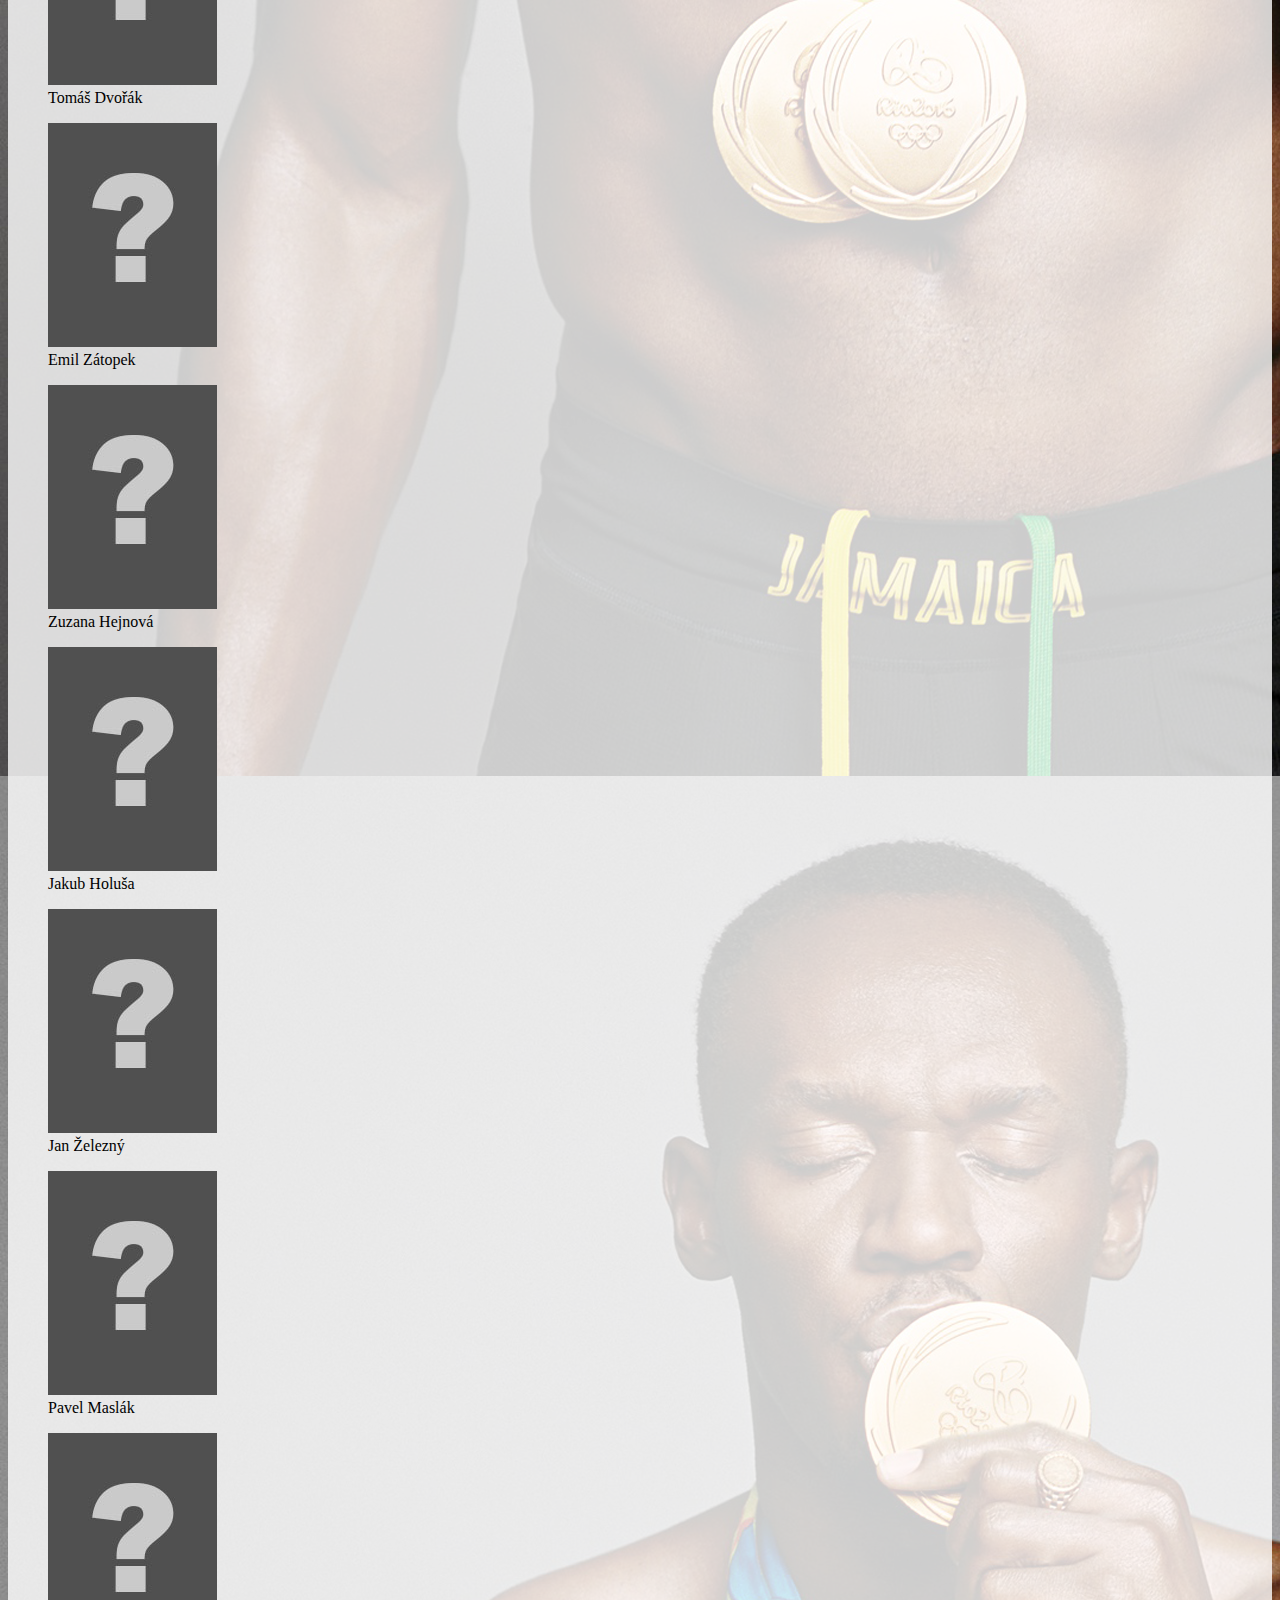
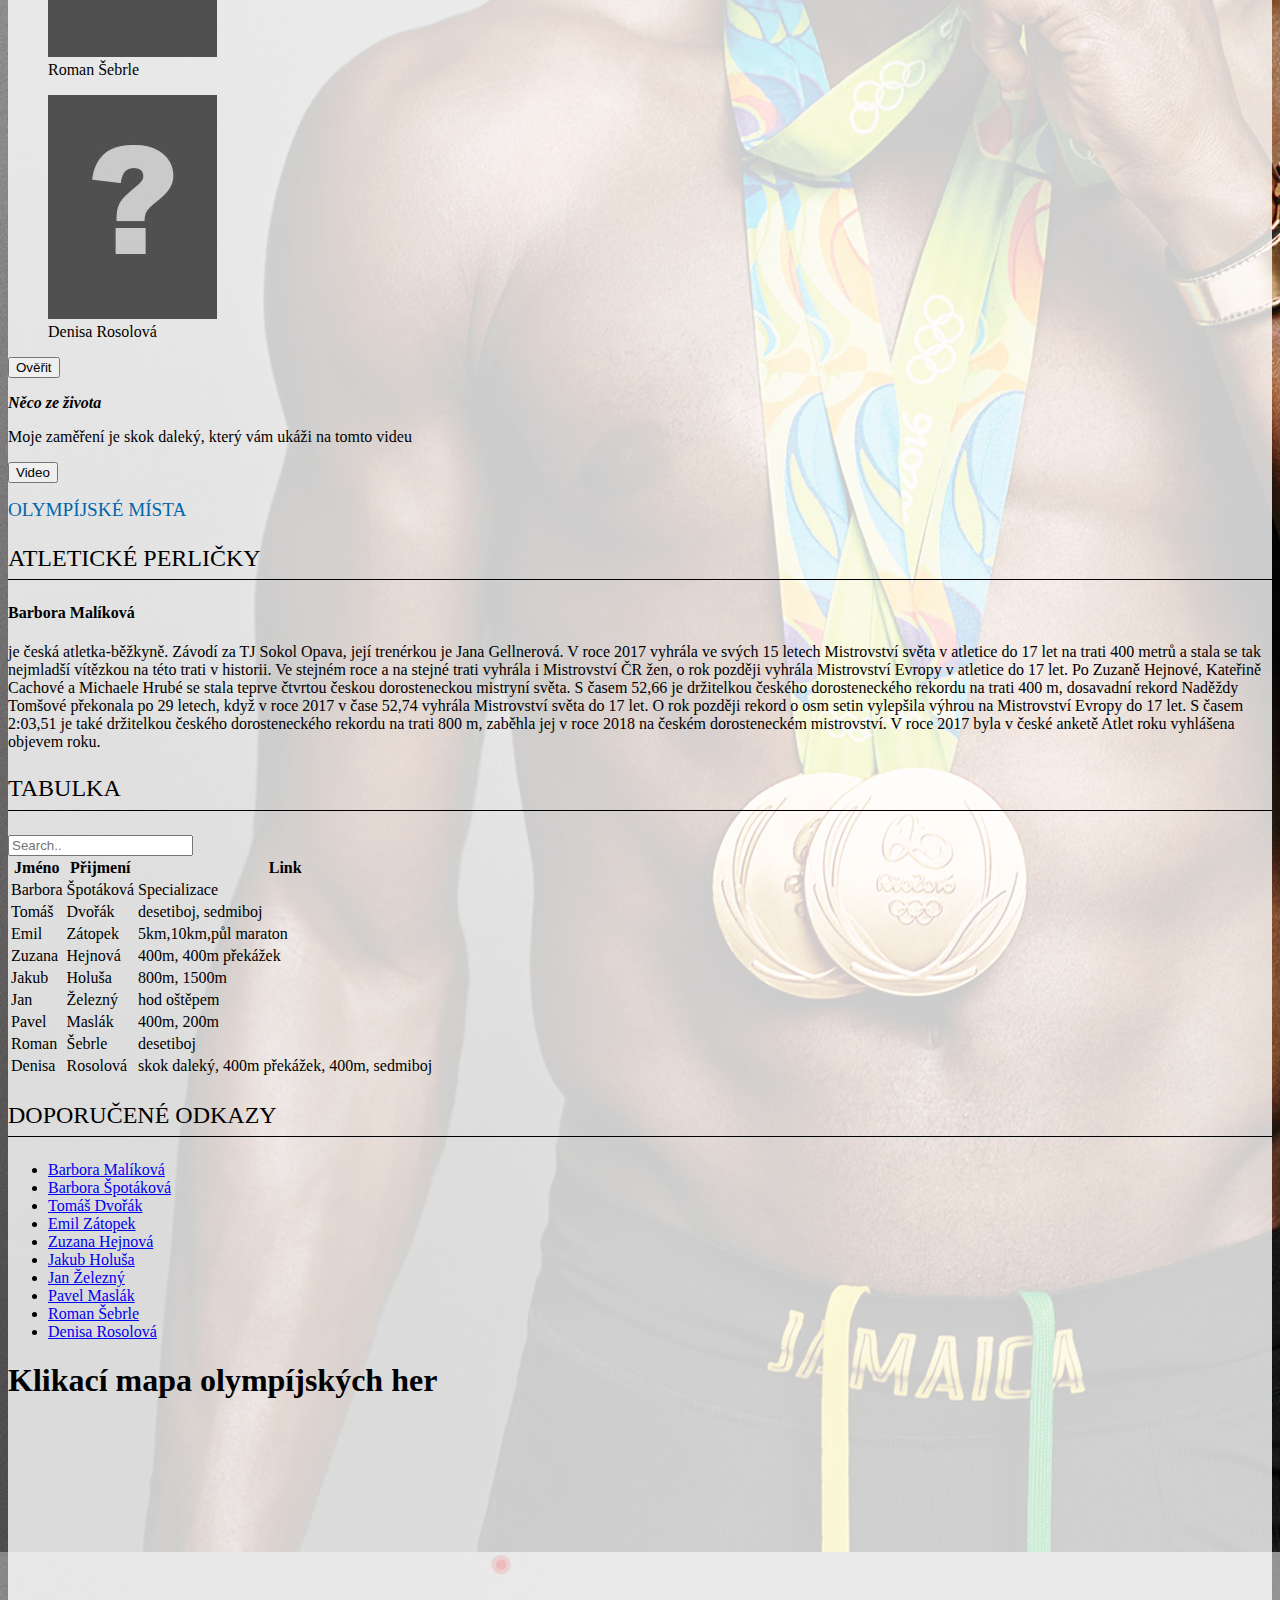
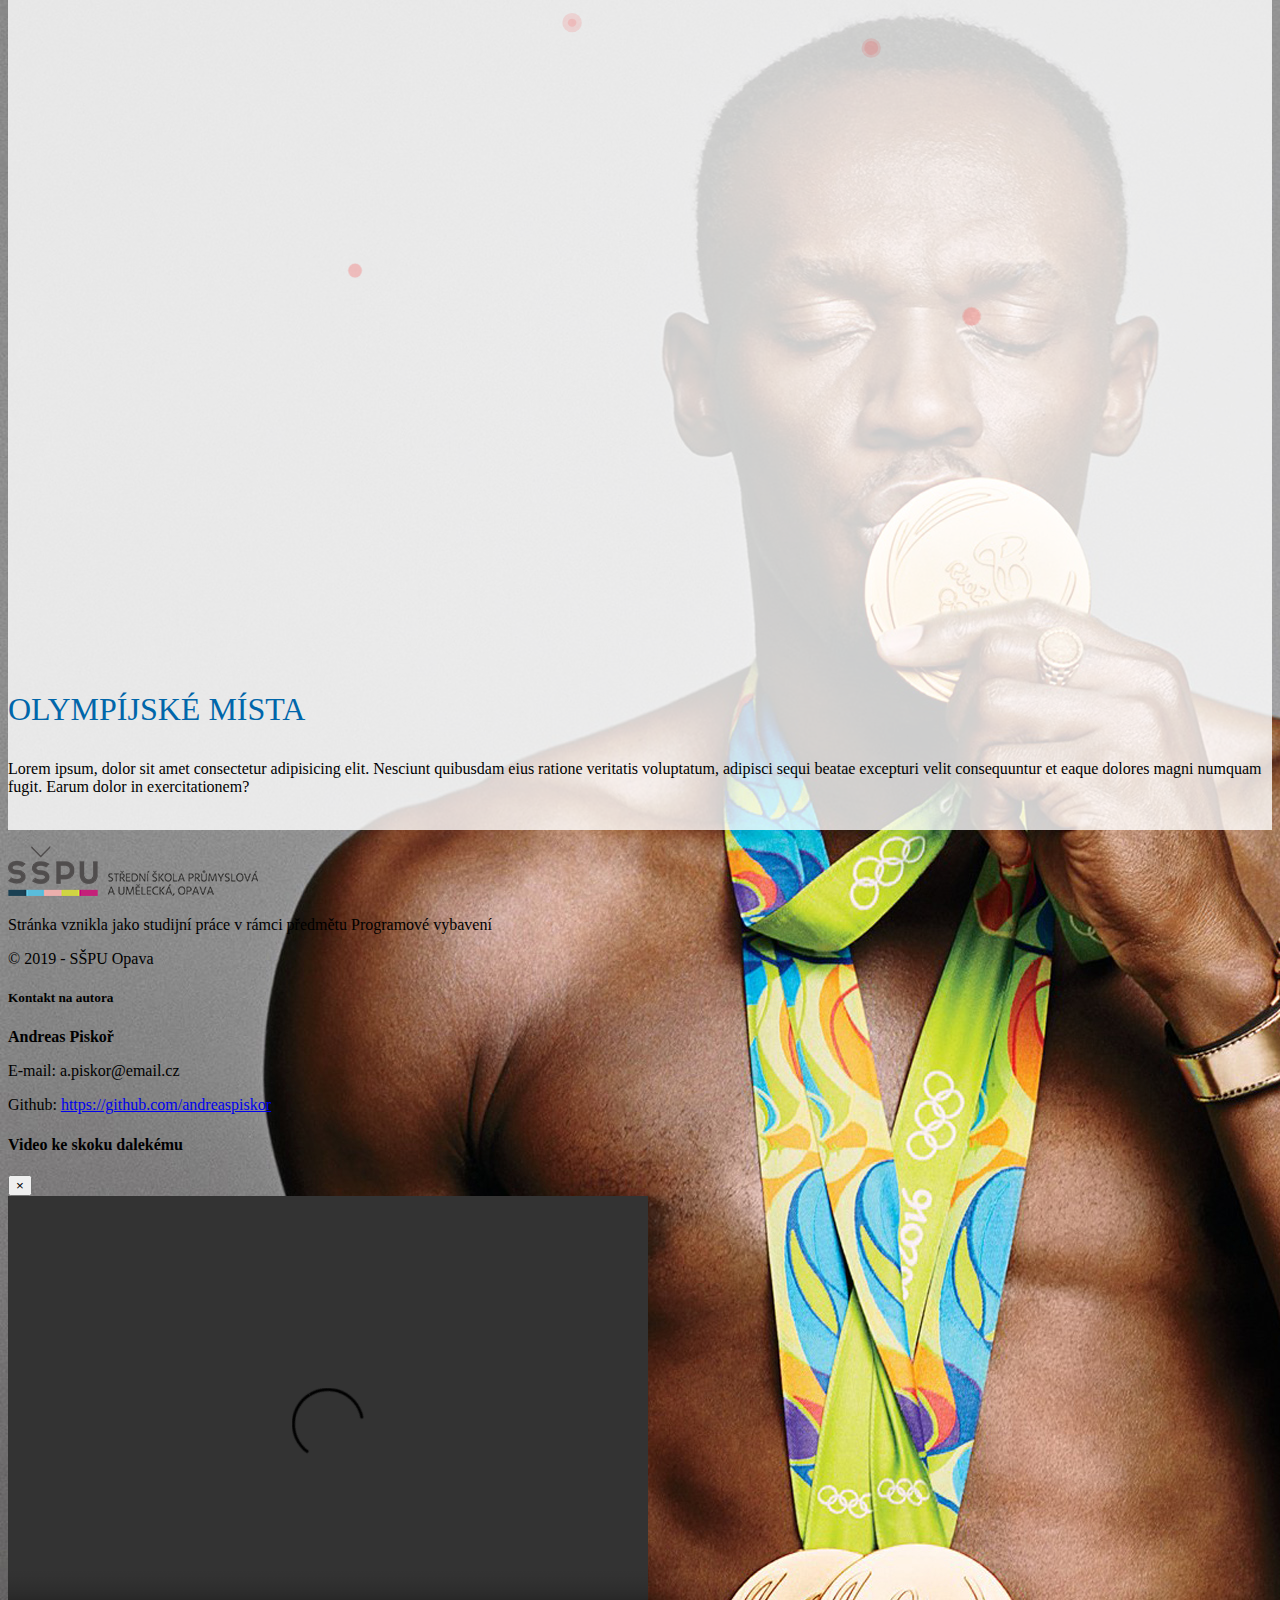
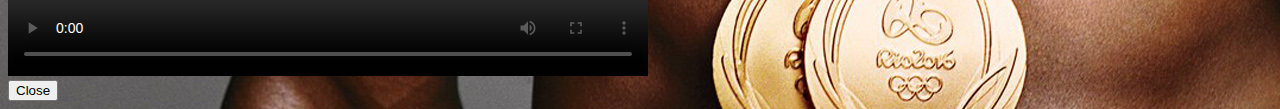
==== commit 8663a258: "Version 1.05" ====
--- a/index.html
+++ b/index.html
@@ -191,25 +191,56 @@
                          </div>
                     </section>
                 </div>
-            </div>
-        </div>
-    </main>
-    <footer class="p-5">
-        <div class="container">
-            <div class="row">
-                <div class="col-sm-12 col-md-4">
-                    <div class="text-secondary">
-                        <p><a href="https://www.sspu-opava.cz" target="_blank"><img src="img/skola-logo.png" alt="Logo školy"></a></p>
-                        <p>Stránka vznikla jako studijní práce v rámci předmětu Programové vybavení</p>
-                        <p>&copy; 2019 - SŠPU Opava</p>
-                    </div>
-                </div>
-                <div class="col-sm-12 col-md-8">
-                    <h5 class="text-primary text-uppercase border-bottom mb-4 pb-3">Kontakt na autora</h5>
-                    <div class="text-secondary">
-                        <p><b>Andreas Piskoř</b></p>
-                        <p>E-mail: a.piskor@email.cz</p>
-                        <p>Github: <a href="https://github.com/andreaspiskor" target="_blank">https://github.com/andreaspiskor</a></p>
+                <div class="col-sm-12 col-md-12 text-center text-uppercase">
+                        <h1>Klikací mapa olympíjských her</h1>
+                </div> 
+                <div class="mapa">
+                        <?xml version="1.0" encoding="UTF-8"?>
+                        <svg width="1110" height="720" version="1.1" viewBox="0 0 458.61 280.11" xmlns="http://www.w3.org/2000/svg" xmlns:cc="http://creativecommons.org/ns#" xmlns:dc="http://purl.org/dc/elements/1.1/" xmlns:rdf="http://www.w3.org/1999/02/22-rdf-syntax-ns#" xmlns:xlink="http://www.w3.org/1999/xlink">
+                            <g transform="translate(118.78 -7.0117)">
+                                <image x="-118.78" y="7.0117" width="458.61" height="280.11" image-rendering="optimizeQuality" preserveAspectRatio="none" xlink:href="C:\Users\Andreas\Desktop\Atletika-PVY-master\jpg\mapa.jpg"/>
+                                    <circle class="mapa" data-nazev="Rio de Janeiro" data-popis="proste rio" data-img="jpg/rio de janeiro.jpg" cx="24.609" cy="184.08" r="3"  style="fill: rgba(0,0,0,0.1);stroke: rgba(0,0,0,0.3)"/>
+                                    <circle class="mapa" data-nazev="Londýn" data-popis="proste londyn" data-img="jpg/londyn.jpg" cx="84.945" cy="57.7" r="4" style="fill: rgba(0,0,0,0.1);stroke: rgba(0,0,0,0.3)"/>   
+                                    <circle class="mapa" data-nazev="Atény" data-popis="proste ateny" data-img="jpg/ateny.jpg" cx="114.28" cy="81.637" r="4"  style="fill: rgba(0,0,0,0.1);stroke: rgba(0,0,0,0.3)"/>
+                                    <circle class="mapa" data-nazev="Sydney" data-popis="proste sydney" data-img="jpg/sydney.jpg" cx="279.37" cy="203.06" r="4" style="fill: rgba(0,0,0,0.1);stroke: rgba(0,0,0,0.3)"/>                                
+                                    <circle class="mapa" data-nazev="Peking" data-popis="proste peking" data-img="jpg/peking.jpg" cx="237.86" cy="92.129" r="4"  style="fill: rgba(0,0,0,0.1);stroke: rgba(0,0,0,0.3)"/>                        
+                                <g stroke-width=".26458">
+                                    <ellipse cx="24.609" cy="184.08" rx="2.6727" ry="2.8063"/>
+                                    <ellipse cx="84.945" cy="57.7" rx="2.1382" ry="2.2384"/>
+                                    <ellipse cx="114.28" cy="81.637" rx="1.7707" ry="1.6537"/>
+                                    <ellipse cx="279.37" cy="203.06" rx="3.449" ry="3.638"/>
+                                    <ellipse cx="237.86" cy="92.129" rx="2.8584" ry="2.9293"/>
+                                </g>
+                            </g>
+                        </svg>
+                </div>
+                <div id="text">
+                        <h2>Název objektu</h2>
+                        <p>Lorem ipsum, dolor sit amet consectetur adipisicing elit. Nesciunt quibusdam eius ratione veritatis voluptatum, adipisci sequi beatae excepturi velit consequuntur et eaque dolores magni numquam fugit. Earum dolor in exercitationem?</p>
+                        <figure>
+                            <img src="" alt="">
+                            <figcaption></figcaption>
+                        </figure> 
+                </div>
+            </main>
+            <footer class="p-5">
+                <div class="container">
+                    <div class="row">
+                        <div class="col-sm-12 col-md-4">
+                            <div class="text-secondary">
+                                <p><a href="https://www.sspu-opava.cz" target="_blank"><img src="img/skola-logo.png" alt="Logo školy"></a></p>
+                                <p>Stránka vznikla jako studijní práce v rámci předmětu Programové vybavení</p>
+                                <p>&copy; 2019 - SŠPU Opava</p>
+                            </div>
+                        </div>
+                        <div class="col-sm-12 col-md-8">
+                            <h5 class="text-primary text-uppercase border-bottom mb-4 pb-3">Kontakt na autora</h5>
+                            <div class="text-secondary">
+                                <p><b>Andreas Piskoř</b></p>
+                                <p>E-mail: a.piskor@email.cz</p>
+                                <p>Github: <a href="https://github.com/andreaspiskor" target="_blank">https://github.com/andreaspiskor</a></p>
+                            </div>
+                        </div>
                     </div>
                 </div>
             </div>
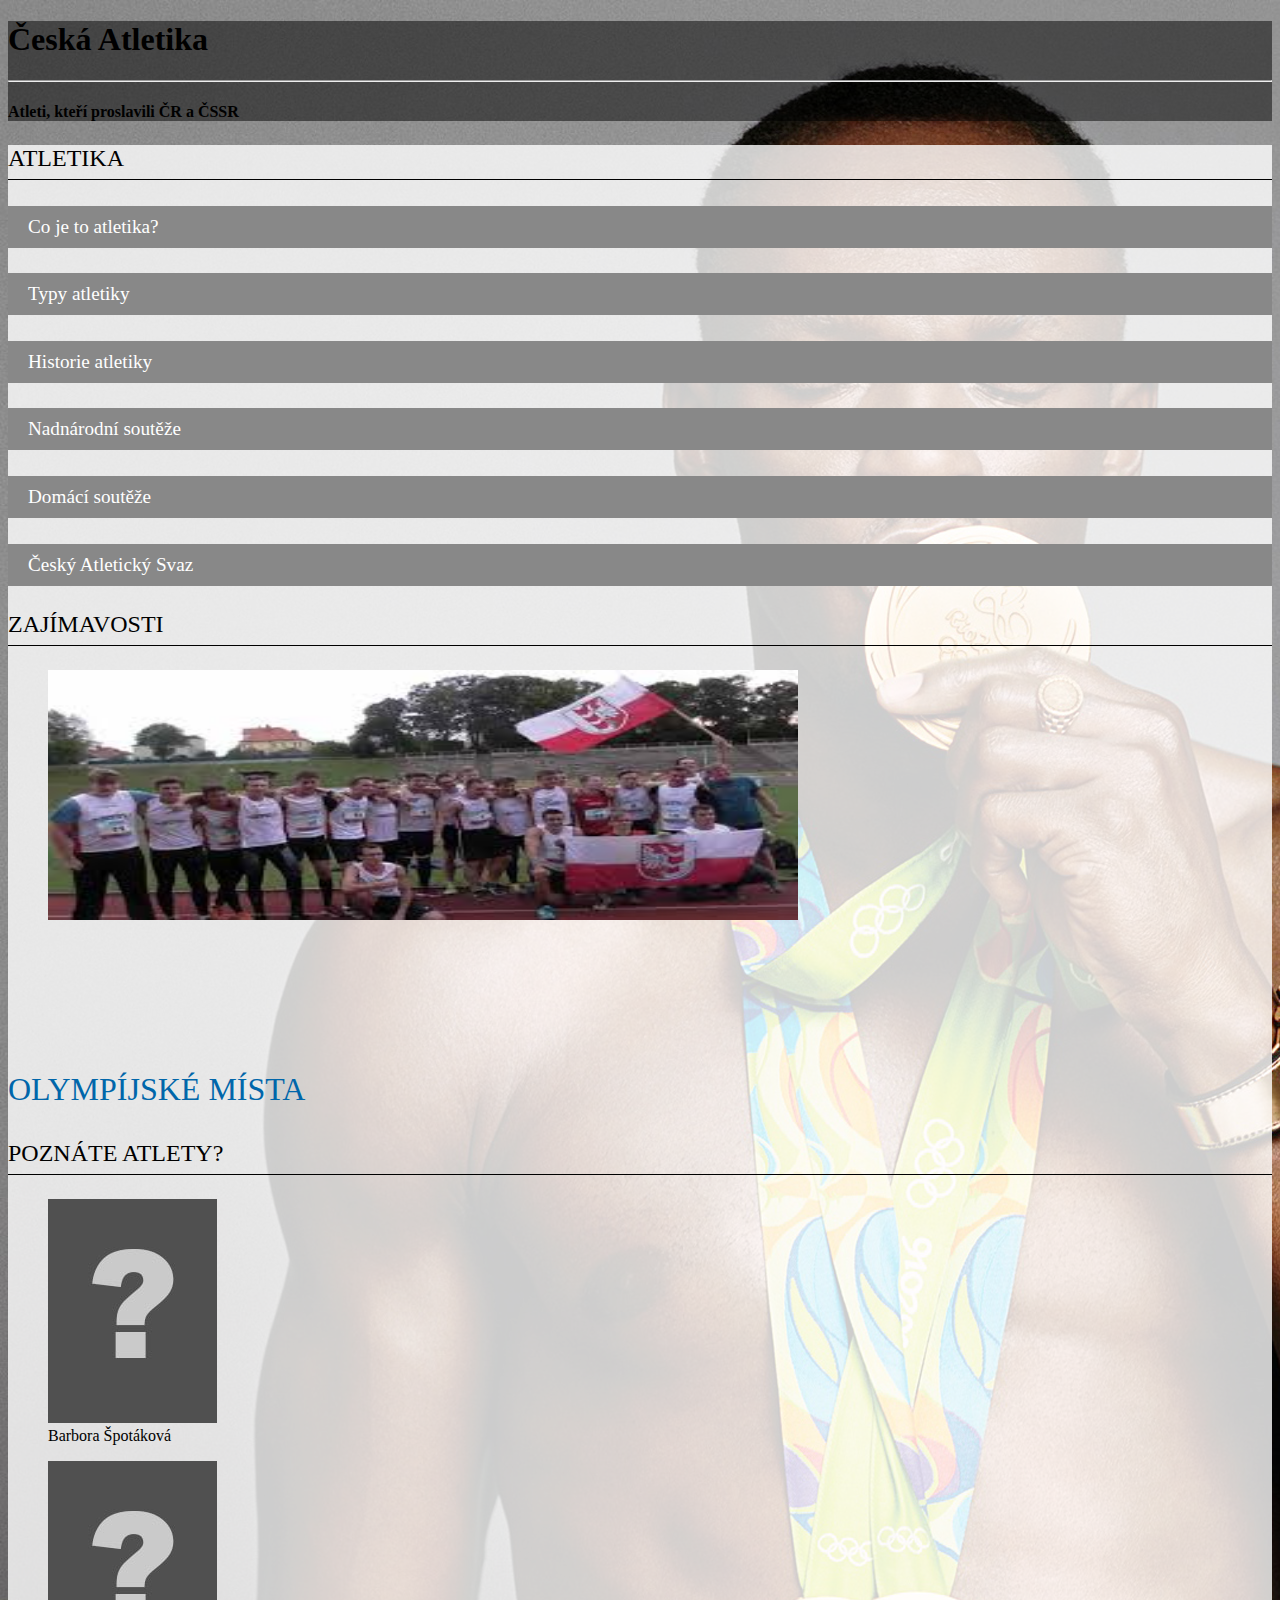
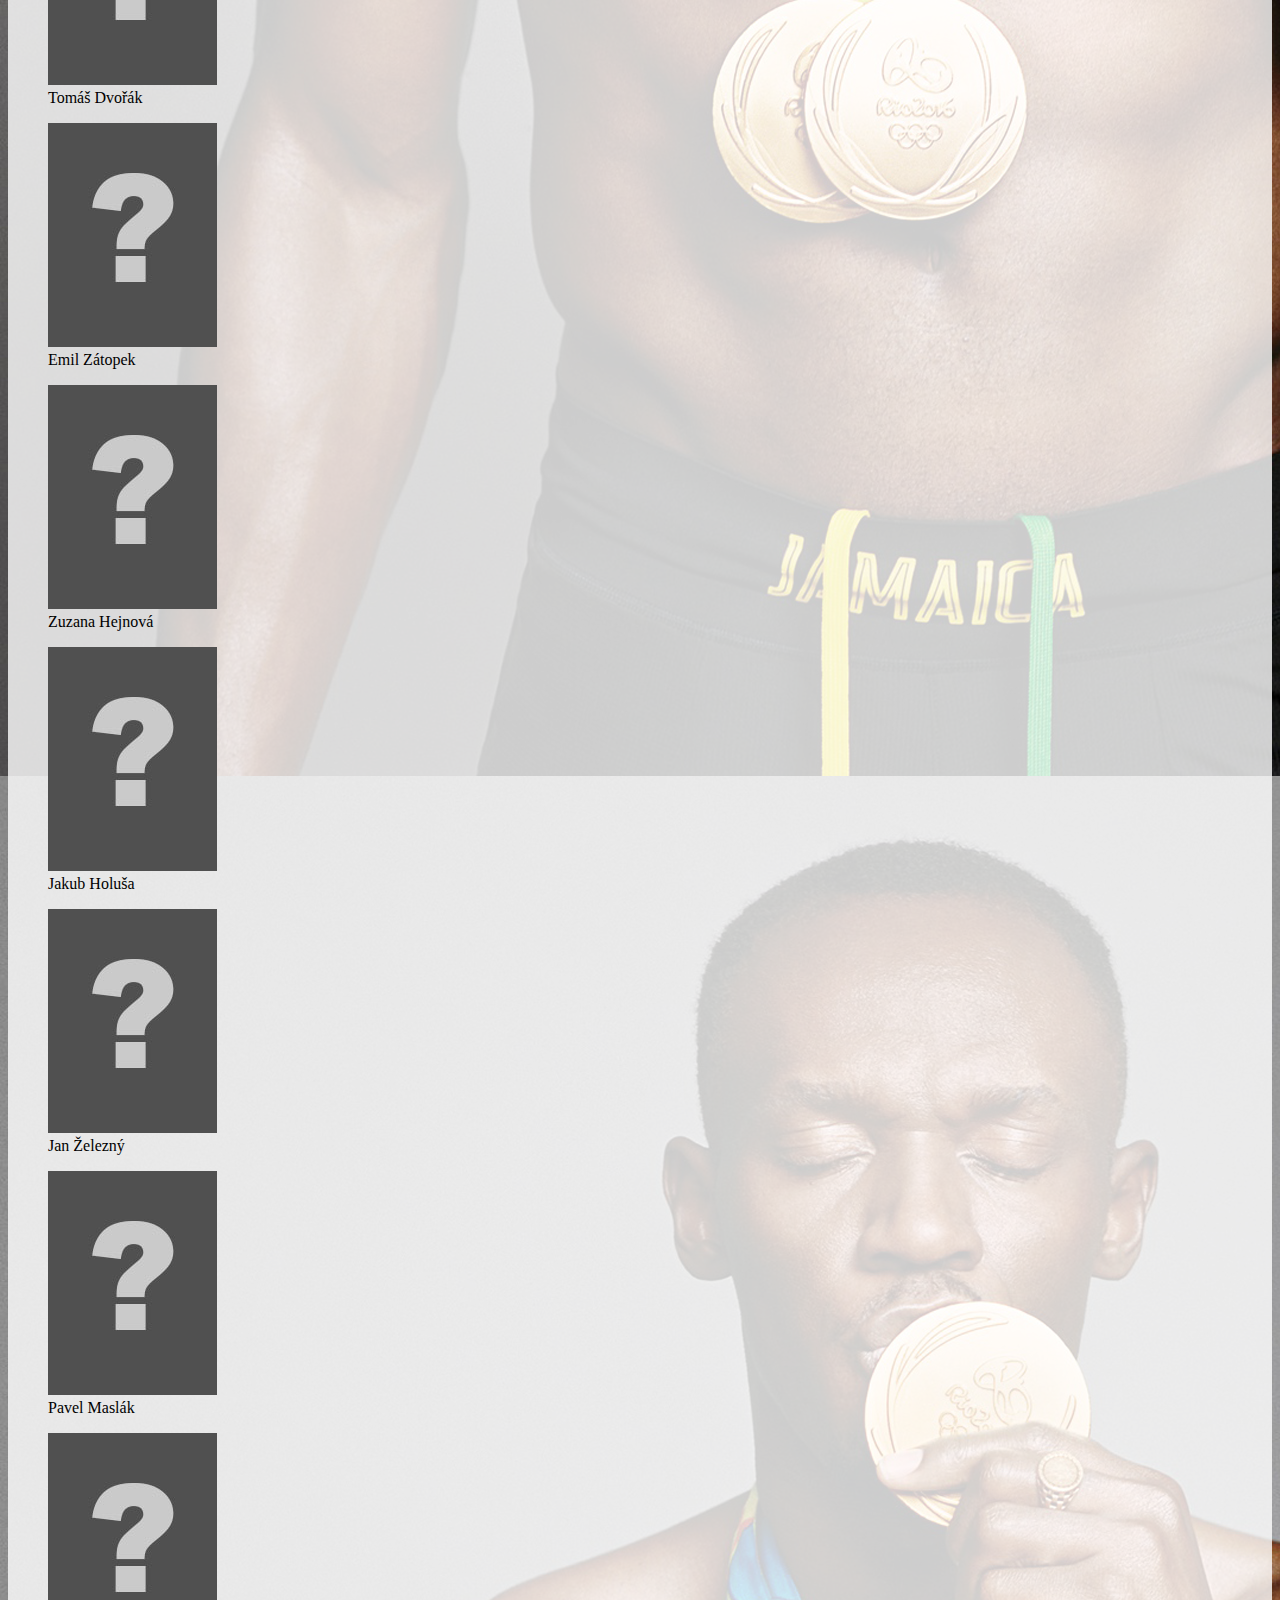
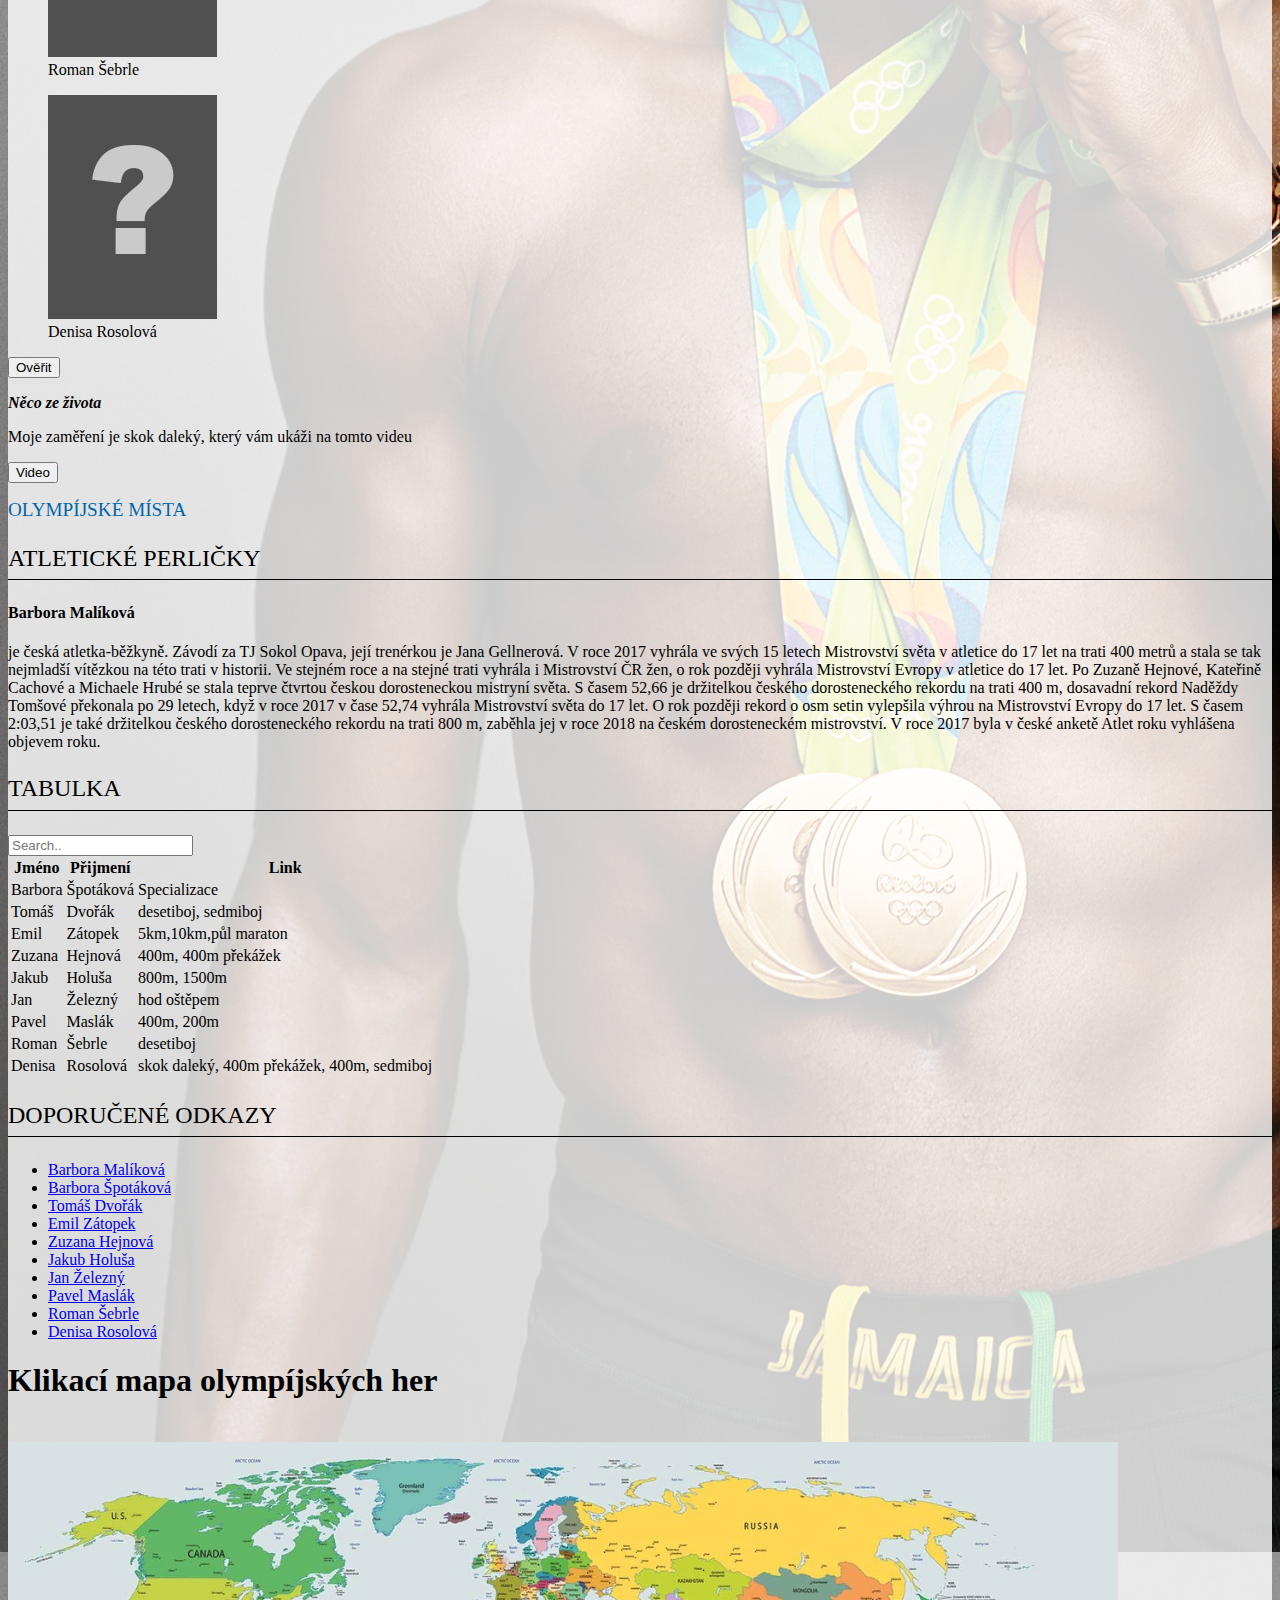
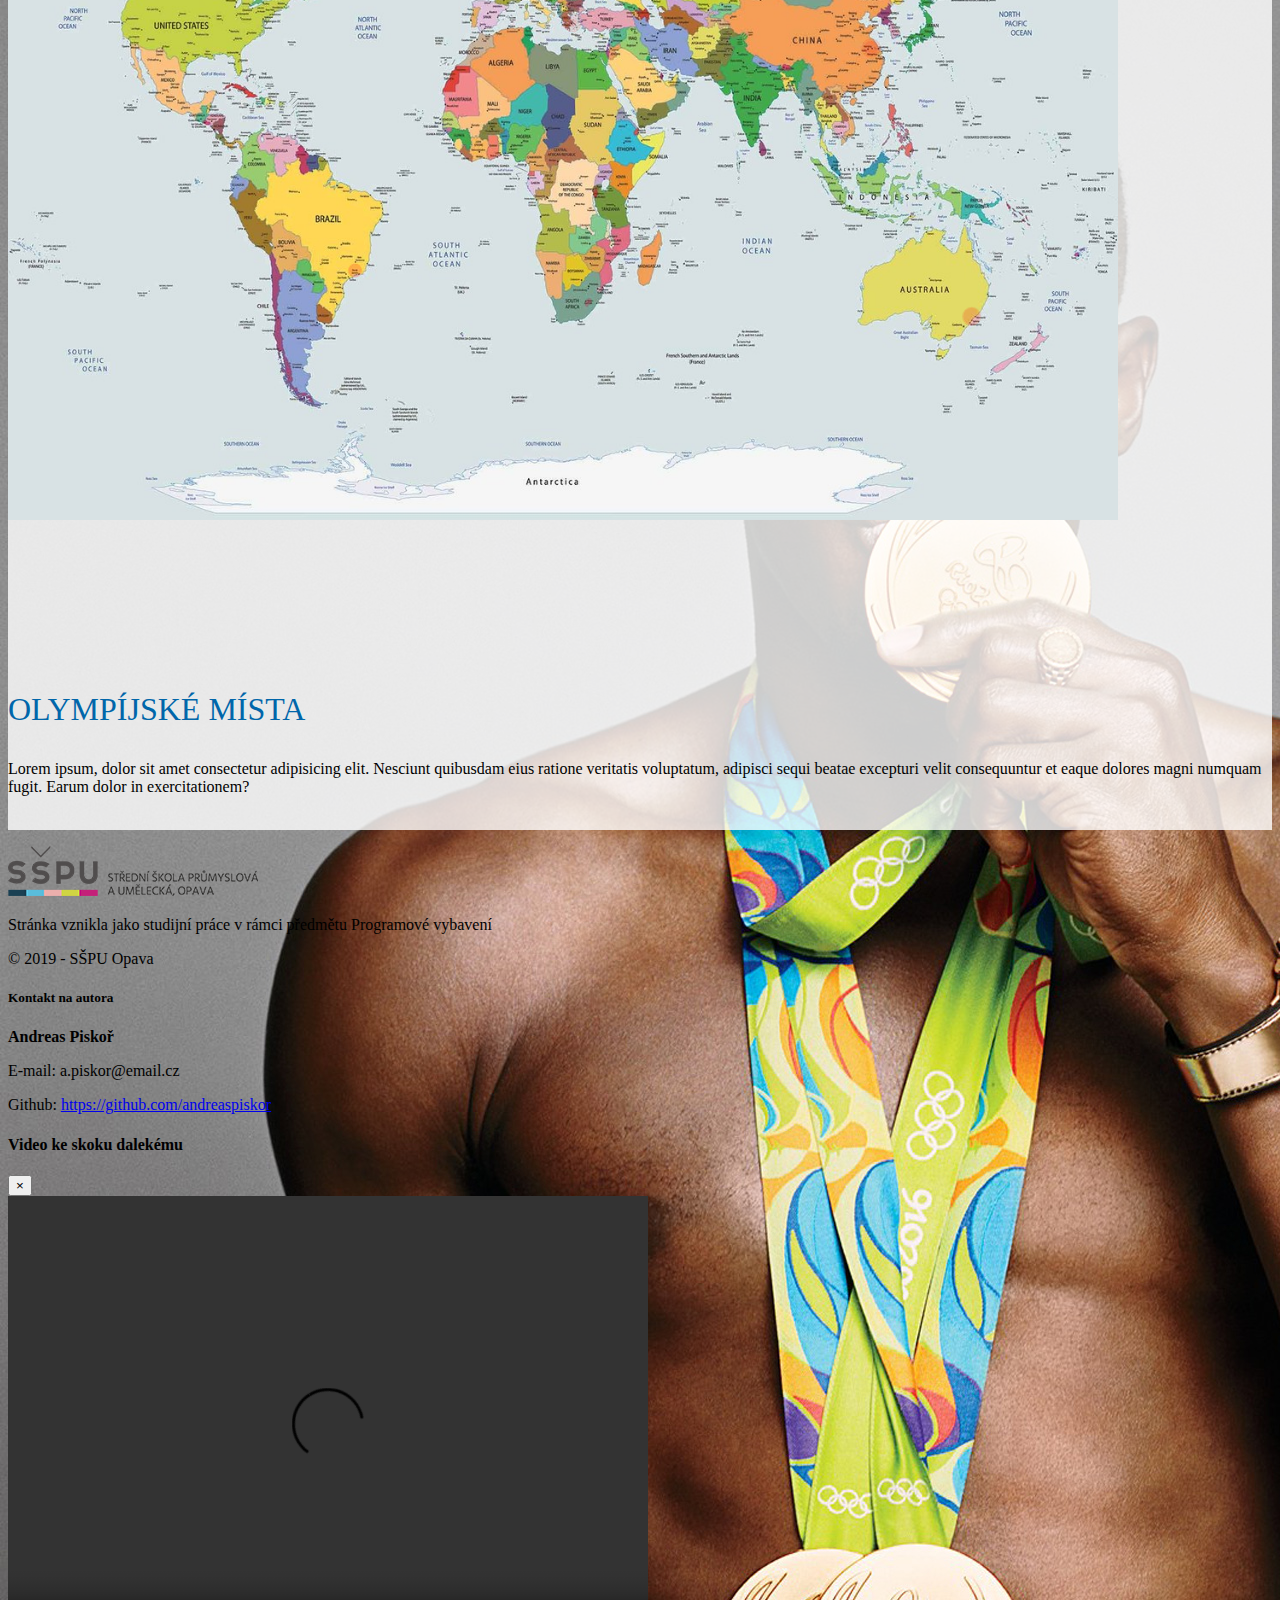
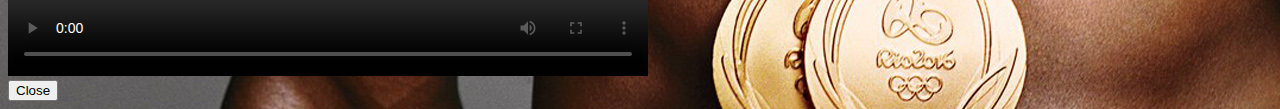
==== commit 3d9bb178: "Version 1.05.1" ====
--- a/index.html
+++ b/index.html
@@ -198,7 +198,7 @@
                         <?xml version="1.0" encoding="UTF-8"?>
                         <svg width="1110" height="720" version="1.1" viewBox="0 0 458.61 280.11" xmlns="http://www.w3.org/2000/svg" xmlns:cc="http://creativecommons.org/ns#" xmlns:dc="http://purl.org/dc/elements/1.1/" xmlns:rdf="http://www.w3.org/1999/02/22-rdf-syntax-ns#" xmlns:xlink="http://www.w3.org/1999/xlink">
                             <g transform="translate(118.78 -7.0117)">
-                                <image x="-118.78" y="7.0117" width="458.61" height="280.11" image-rendering="optimizeQuality" preserveAspectRatio="none" xlink:href="C:\Users\Andreas\Desktop\Atletika-PVY-master\jpg\mapa.jpg"/>
+                                <image x="-118.78" y="7.0117" width="458.61" height="280.11" image-rendering="optimizeQuality" preserveAspectRatio="none" xlink:href="jpg/mapa.jpg"/>
                                     <circle class="mapa" data-nazev="Rio de Janeiro" data-popis="proste rio" data-img="jpg/rio de janeiro.jpg" cx="24.609" cy="184.08" r="3"  style="fill: rgba(0,0,0,0.1);stroke: rgba(0,0,0,0.3)"/>
                                     <circle class="mapa" data-nazev="Londýn" data-popis="proste londyn" data-img="jpg/londyn.jpg" cx="84.945" cy="57.7" r="4" style="fill: rgba(0,0,0,0.1);stroke: rgba(0,0,0,0.3)"/>   
                                     <circle class="mapa" data-nazev="Atény" data-popis="proste ateny" data-img="jpg/ateny.jpg" cx="114.28" cy="81.637" r="4"  style="fill: rgba(0,0,0,0.1);stroke: rgba(0,0,0,0.3)"/>
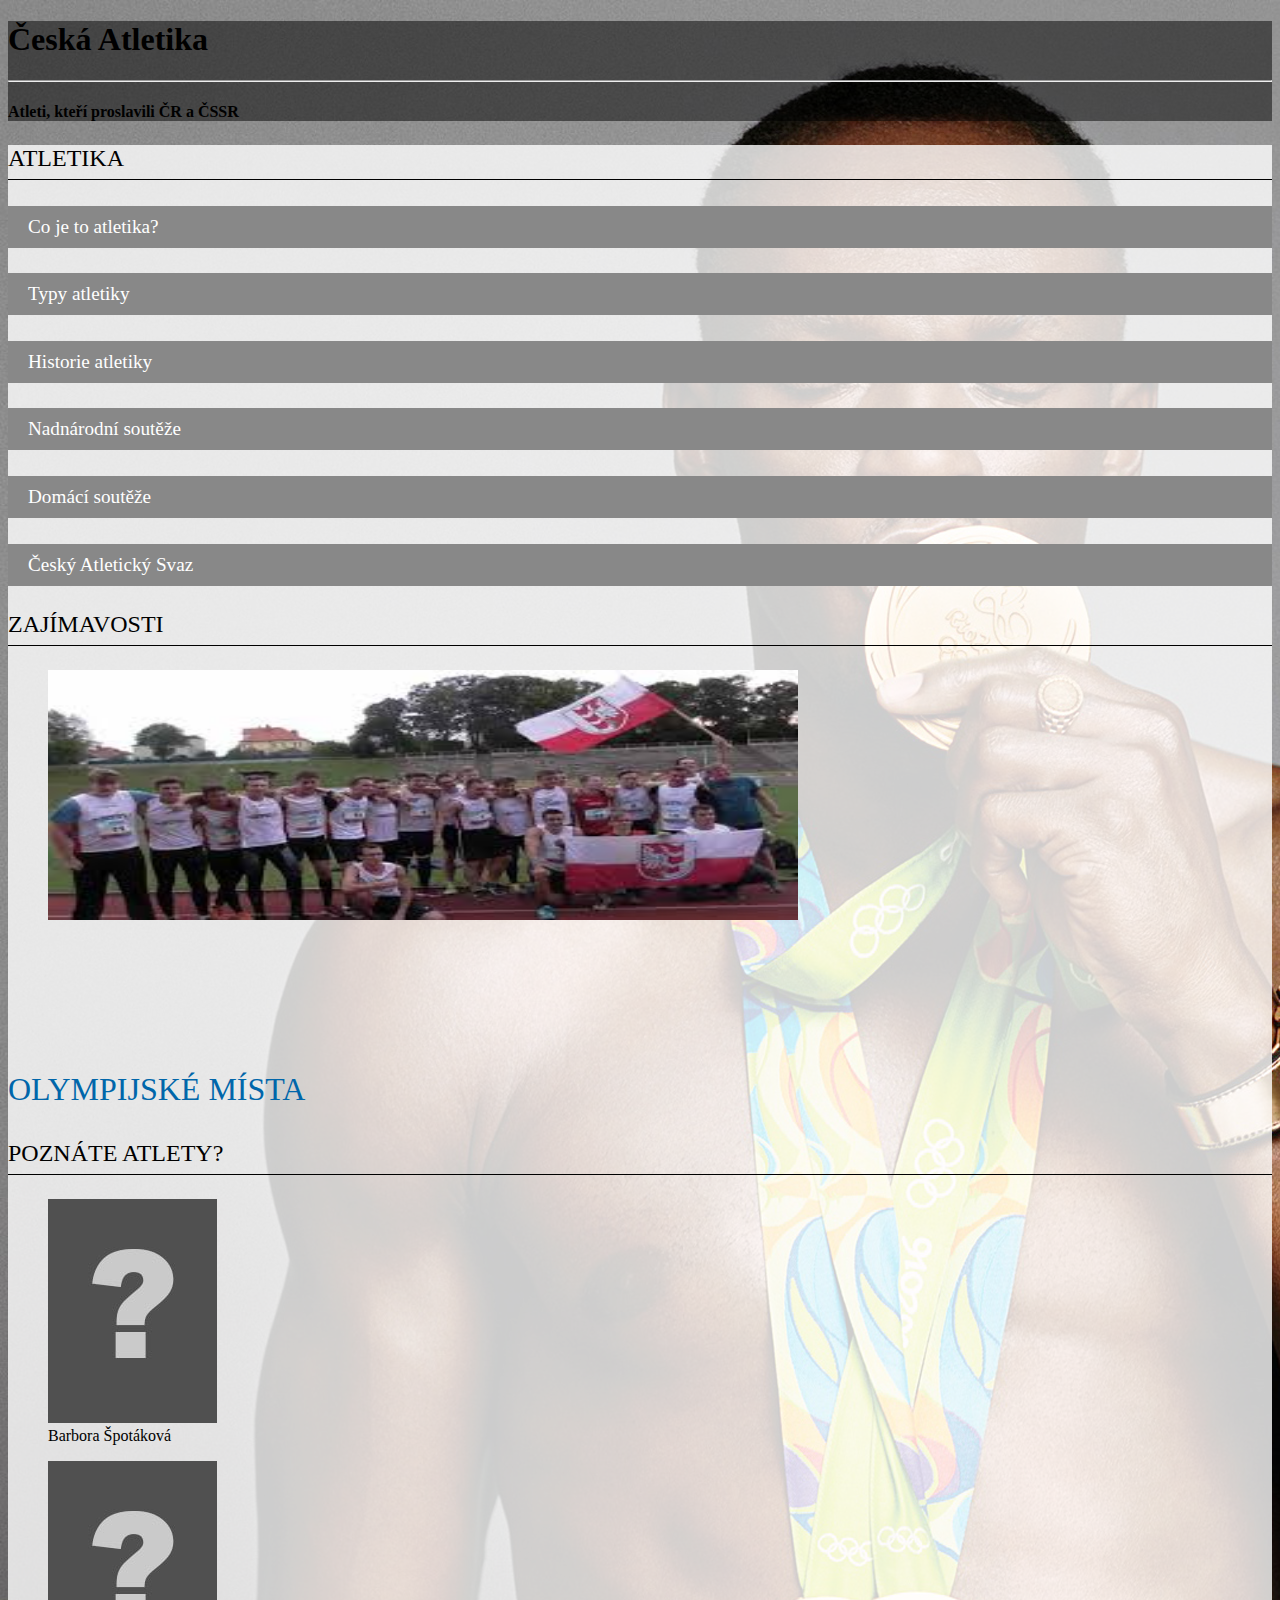
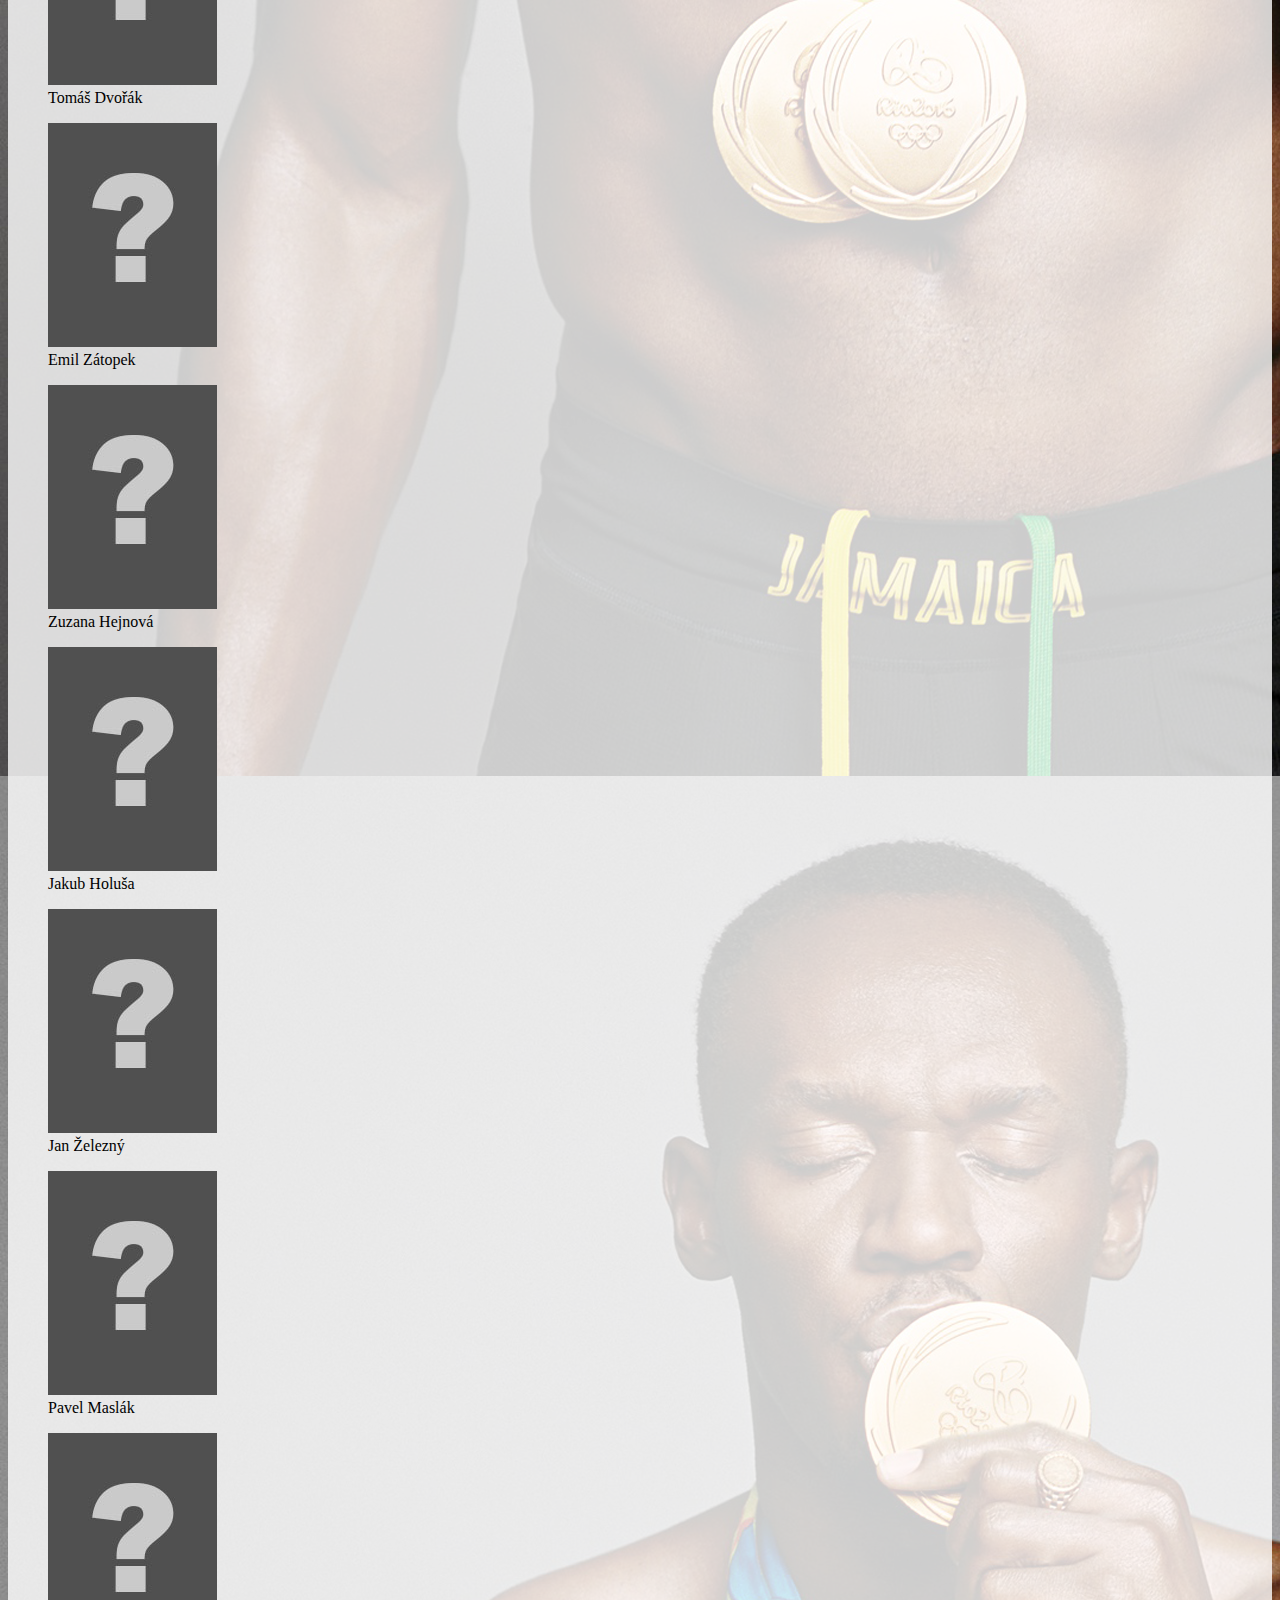
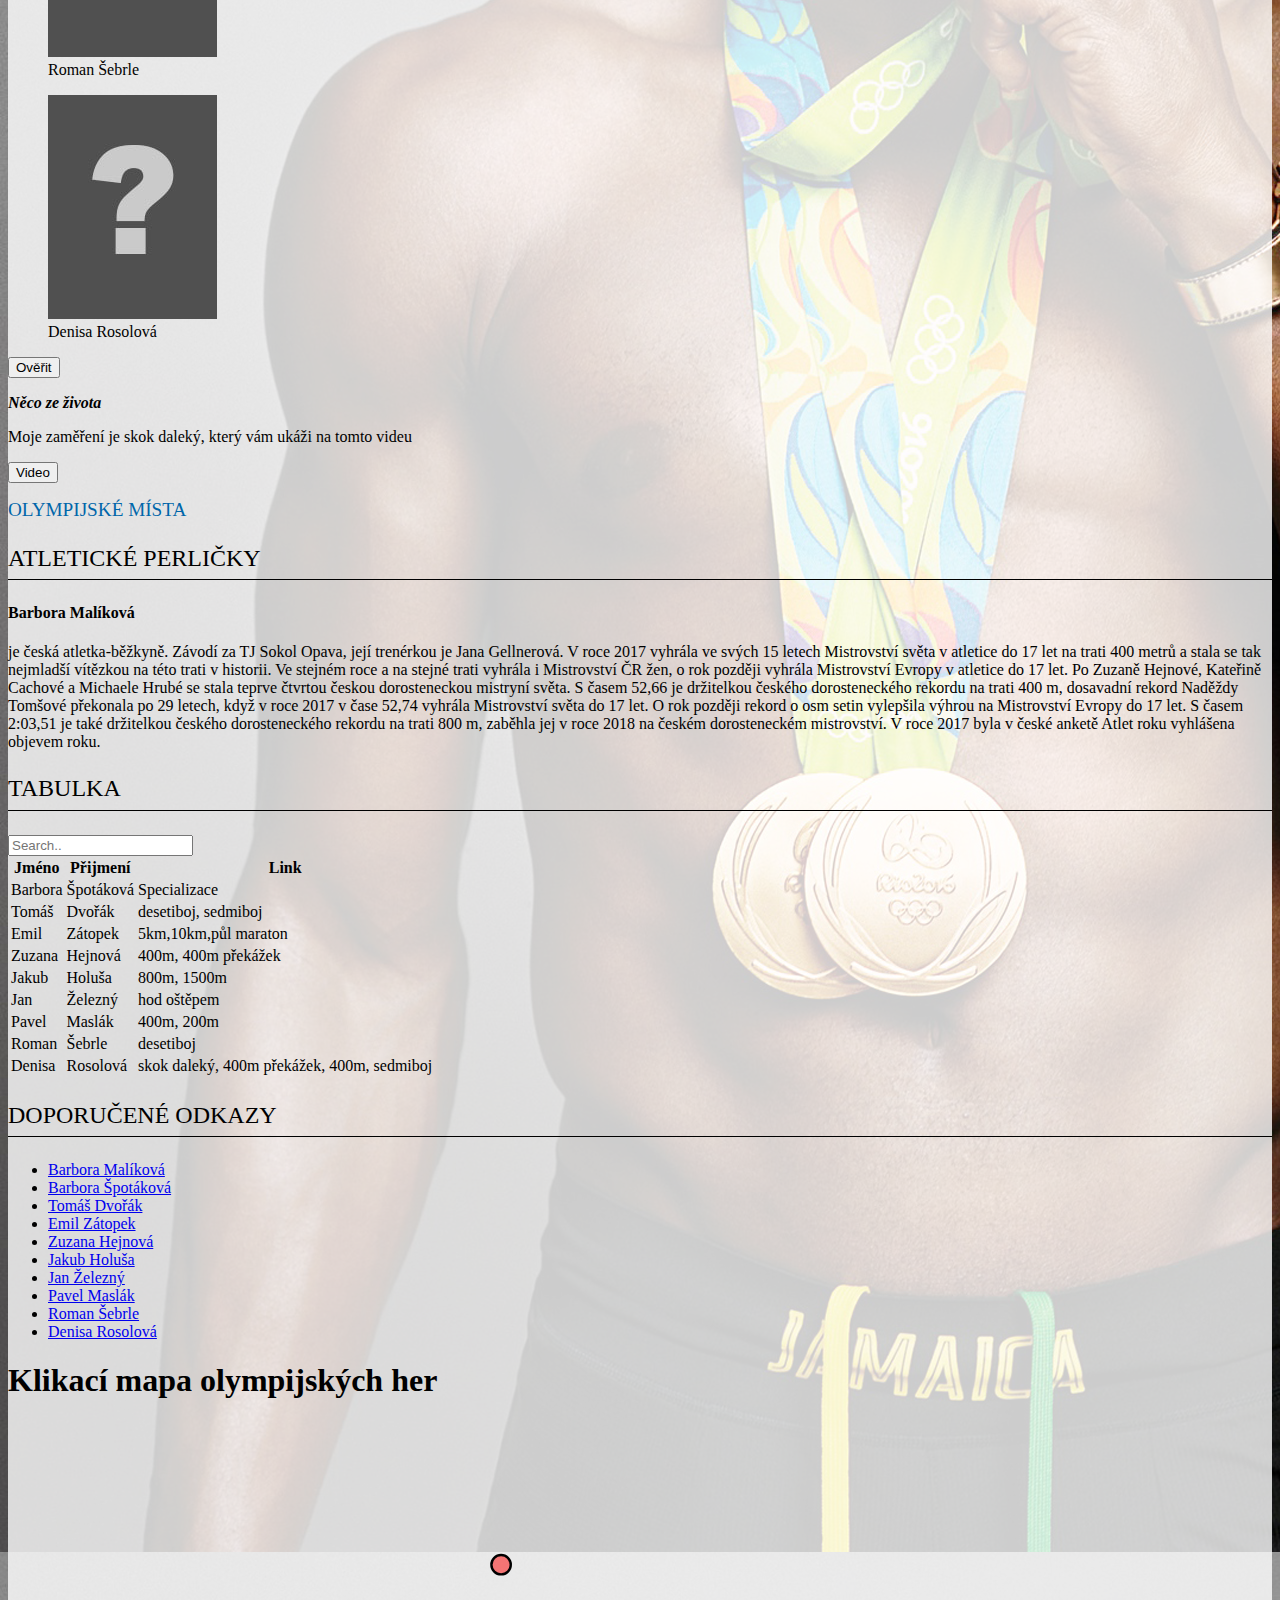
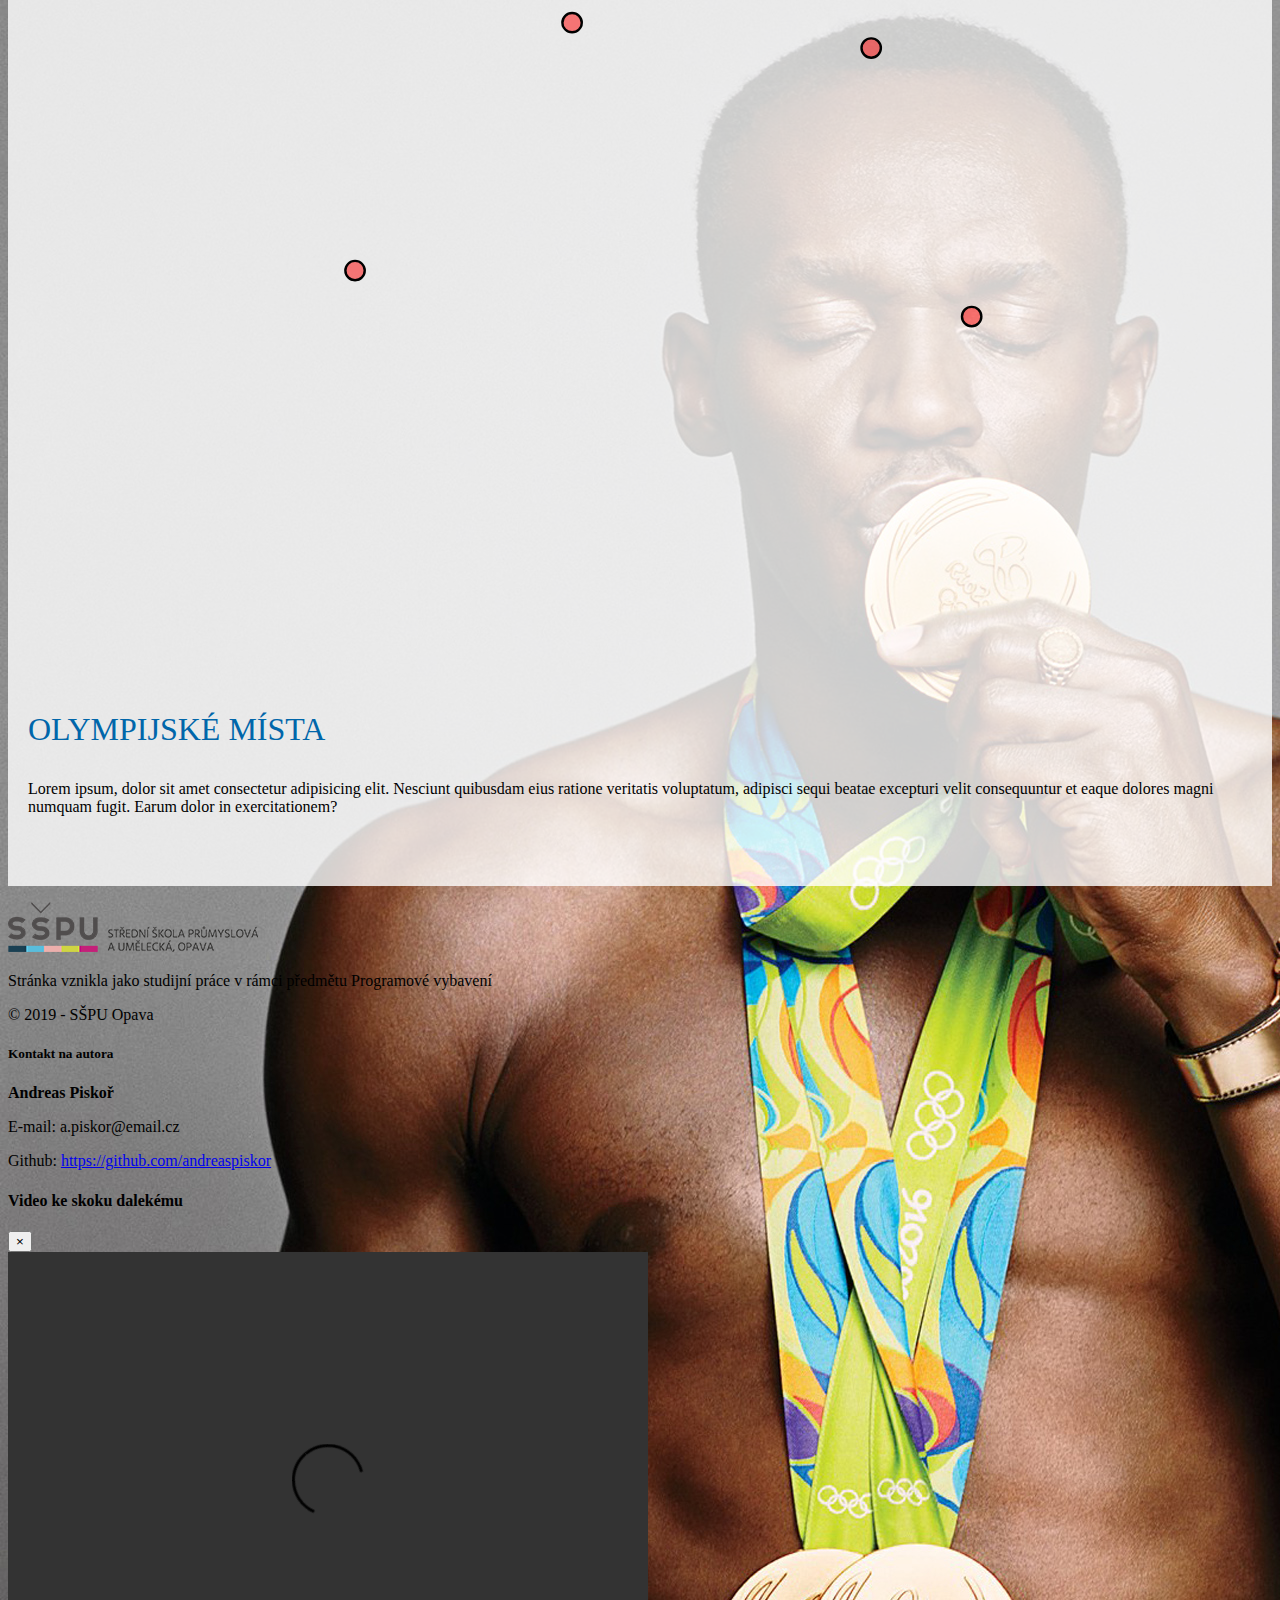
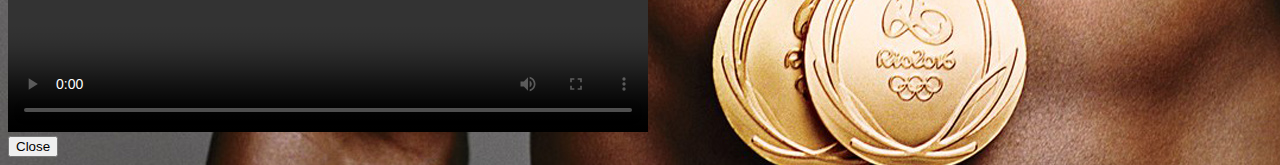
==== commit 3b886df8: "Version 1.06" ====
--- a/index.html
+++ b/index.html
@@ -192,33 +192,27 @@
                     </section>
                 </div>
                 <div class="col-sm-12 col-md-12 text-center text-uppercase">
-                        <h1>Klikací mapa olympíjských her</h1>
+                        <h1>Klikací mapa olympijských her</h1>
                 </div> 
-                <div class="mapa">
+                <div>
                         <?xml version="1.0" encoding="UTF-8"?>
                         <svg width="1110" height="720" version="1.1" viewBox="0 0 458.61 280.11" xmlns="http://www.w3.org/2000/svg" xmlns:cc="http://creativecommons.org/ns#" xmlns:dc="http://purl.org/dc/elements/1.1/" xmlns:rdf="http://www.w3.org/1999/02/22-rdf-syntax-ns#" xmlns:xlink="http://www.w3.org/1999/xlink">
                             <g transform="translate(118.78 -7.0117)">
-                                <image x="-118.78" y="7.0117" width="458.61" height="280.11" image-rendering="optimizeQuality" preserveAspectRatio="none" xlink:href="jpg/mapa.jpg"/>
-                                    <circle class="mapa" data-nazev="Rio de Janeiro" data-popis="proste rio" data-img="jpg/rio de janeiro.jpg" cx="24.609" cy="184.08" r="3"  style="fill: rgba(0,0,0,0.1);stroke: rgba(0,0,0,0.3)"/>
-                                    <circle class="mapa" data-nazev="Londýn" data-popis="proste londyn" data-img="jpg/londyn.jpg" cx="84.945" cy="57.7" r="4" style="fill: rgba(0,0,0,0.1);stroke: rgba(0,0,0,0.3)"/>   
-                                    <circle class="mapa" data-nazev="Atény" data-popis="proste ateny" data-img="jpg/ateny.jpg" cx="114.28" cy="81.637" r="4"  style="fill: rgba(0,0,0,0.1);stroke: rgba(0,0,0,0.3)"/>
-                                    <circle class="mapa" data-nazev="Sydney" data-popis="proste sydney" data-img="jpg/sydney.jpg" cx="279.37" cy="203.06" r="4" style="fill: rgba(0,0,0,0.1);stroke: rgba(0,0,0,0.3)"/>                                
-                                    <circle class="mapa" data-nazev="Peking" data-popis="proste peking" data-img="jpg/peking.jpg" cx="237.86" cy="92.129" r="4"  style="fill: rgba(0,0,0,0.1);stroke: rgba(0,0,0,0.3)"/>                        
-                                <g stroke-width=".26458">
-                                    <ellipse cx="24.609" cy="184.08" rx="2.6727" ry="2.8063"/>
-                                    <ellipse cx="84.945" cy="57.7" rx="2.1382" ry="2.2384"/>
-                                    <ellipse cx="114.28" cy="81.637" rx="1.7707" ry="1.6537"/>
-                                    <ellipse cx="279.37" cy="203.06" rx="3.449" ry="3.638"/>
-                                    <ellipse cx="237.86" cy="92.129" rx="2.8584" ry="2.9293"/>
-                                </g>
+                                <image x="-118.78" y="7.0117" width="458.61" height="280.11" image-rendering="optimizeQuality" preserveAspectRatio="none" xlink:href="C:\Users\Andreas\Desktop\Atletika-PVY-master\jpg\mapa.jpg"/>
+                                    <circle class="mapa" data-nazev="Rio de Janeiro" data-popis="Patří mezi nejnavštěvovanější turistická místa na jižní polokouli, především díky svým karnevalům, škole samby, plážím Copacabana a Ipanema s bílým pískem a 30 m vysoké soše Krista Spasitele (Cristo Redentor), která je umístěna na hoře Corcovado v národním parku Tijuca a shlíží na celé Rio de Janeiro. Další dominantou města je takzvaná Cukrová homole (Pão de Açúcar), která nabízí výhledy na město. Hlavní vstupní branou pro zahraniční turisty je mezinárodní letiště Rio de Janeiro-Galeão na ostrově Gubernador v zátoce Guanabara. Rio má dlouhodobé problémy s kriminalitou a násilím, které souvisí především s existencí tzv. favel – chudinských čtvrtí, ve kterých bydlí téměř čtvrtina populace a které jsou mimo přímou kontrolu města a státu. Tyto městské čtvrti, zasazené především do kopců, jsou ovládány drogovými gangy nebo polovojenskými milicemi." data-img="jpg/rio de janeiro.jpg" cx="24.609" cy="184.08" r="4"  style="fill: rgba(0,0,0,0.1);stroke: rgba(0,0,0,1)"/>
+                                    <circle class="mapa" data-nazev="Londýn" data-popis="Londýn je hlavní město Spojeného království Velké Británie a Severního Irska ležící na jihovýchodě země 80 km od ústí řeky Temže. Produkuje 20 % HDP Spojeného království a londýnská City je jedním z největších světových obchodních center. Žije zde přibližně 8,788 milionu obyvatel. Londýn se spolu s městy New York a Tokio řadí k nejdůležitějším městům světa. Pojem Londýn se používá pro území vymezené jako jeden z anglických regionů – Velký Londýn." data-img="jpg/londyn.jpg" cx="84.945" cy="57.7" r="4" style="fill: rgba(0,0,0,0.1);stroke: rgba(0,0,0,1)"/>   
+                                    <circle class="mapa" data-nazev="Atény" data-popis="Athény jsou hlavním městem Řecka. Rozkládají se na poloostrově Attika poblíž Sarónského zálivu. Žije zde přibližně 664 tisíc obyvatel. S okolními městy, jako je například přístav Pireus, vytvářejí aglomeraci čítající přes 4 miliony obyvatel. Vznik Athén spadá až do 3. tisíciletí před naším letopočtem. Kolem roku 1400 př. n. l. byl na Akropoli jako první vybudován královský hrad. Písemně doložené dějiny Athén začínají v 8. století před naším letopočtem. Stát byl tehdy řízen šlechtou. Během času však získávali do té doby bezprávní rolníci a řemeslníci stále více svobody a možností spolurozhodování. Ještě předtím, v roce 621 př. n. l. zaznamenal Drakón tehdy platné zákony. Avšak Drakón stanovil tak přísné tresty za majetkové přečiny, že se staly příslovečnými jako „drakonické“. Tak za pouhou krádež obilí byl trest smrti. Podstatou Drakontových zákonů bylo rozlišení úmyslného zabití (vražda) a neúmyslného zabití. V prvním případě se výkon spravedlnosti ponechával na jednotlivých rodech, ve druhém případě výkon spravedlnosti přecházel na stát, který za neúmyslné zabití stanovoval náhradu (dobytek, otrok)." data-img="jpg/ateny.jpg" cx="114.28" cy="81.637" r="4"  style="fill: rgba(0,0,0,0.1);stroke: rgba(0,0,0,1)"/>
+                                    <circle class="mapa" data-nazev="Sydney" data-popis="Sydney IPA je nejrozlehlejší a nejlidnatější město v Austrálii, jde o hlavní město Nového jižního Walesu. Sydney se nachází na severovýchodním pobřeží Tasmanova moře. Se svou populací přesahující 4,5 milionů obyvatel (v  metropolitní oblasti) je nejlidnatější obcí v Oceánii. Obyvatelé Sydney nemají v češtině jednoslovné pojmenování. V angličtině se ujalo slovo Sydneysider - toto slovo vzniklo z kosmopolitní a mezinárodní populace tohoto města.                               
+                                    Sídlo první britské kolonie v Austrálii, Sydney, bylo založeno 26. ledna 1788 u malého zálivu Sydney Cove Arthurem Phillipem. Město je vystavěno na kopcích okolo členité a hluboko do pevniny zařezané zátoky Port Jackson, která se nyní spíše nazývá Sydney Harbour a nad níž se dnes tyčí Sydney Opera House a Harbour Bridge. V okolí metropolitní plochy se rozprostírají národní parky a pobřežní regiony, které obsahují spousty zátok, řek a pláží, včetně známé pláže Bondi. V městě se také nachází spousta parků, mj. i známý Hyde Park, či Royal Botanical Gardens (Královské botanické zahrady)." data-img="jpg/sydney.jpg" cx="279.37" cy="203.06" r="4" style="fill: rgba(0,0,0,0.1);stroke: rgba(0,0,0,1)"/>                                
+                                    <circle class="mapa" data-nazev="Peking" data-popis="Peking čínsky: 北京; český přepis: Pej-ťing je hlavní město Čínské lidové republiky. Jakožto centrálně spravované město na úrovni provincie podléhá přímo ústřední vládě. V Pekingu, který je po staletí správním a kulturním centrem země, se nachází proslulé náměstí Nebeského klidu či Zakázané město, komplex paláců a chrámů, odkud dříve vládli čínští císařové. Celkový počet obyvatel Pekingu v roce 2007 přesáhl 17 milionů, v roce 2011 už 19 milionů. V roce 2008 Peking hostil XXIX. letní olympijské hry." data-img="jpg/peking.jpg" cx="237.86" cy="92.129" r="4"  style="fill: rgba(0,0,0,0.1);stroke: rgba(0,0,0,1)"/>                        
                             </g>
                         </svg>
                 </div>
                 <div id="text">
                         <h2>Název objektu</h2>
-                        <p>Lorem ipsum, dolor sit amet consectetur adipisicing elit. Nesciunt quibusdam eius ratione veritatis voluptatum, adipisci sequi beatae excepturi velit consequuntur et eaque dolores magni numquam fugit. Earum dolor in exercitationem?</p>
+                        <p class="text-justify">Lorem ipsum, dolor sit amet consectetur adipisicing elit. Nesciunt quibusdam eius ratione veritatis voluptatum, adipisci sequi beatae excepturi velit consequuntur et eaque dolores magni numquam fugit. Earum dolor in exercitationem?</p>
                         <figure>
-                            <img src="" alt="">
+                            <img src="" alt="" class="img-fluid">
                             <figcaption></figcaption>
                         </figure> 
                 </div>
--- a/css/style.css
+++ b/css/style.css
@@ -64,3 +64,12 @@
     font-weight: 500;
     padding-top: 0px;
 }
+
+#text {
+    padding: 20px;
+}
+
+#text img {
+    width: 500px;
+    height: auto;
+}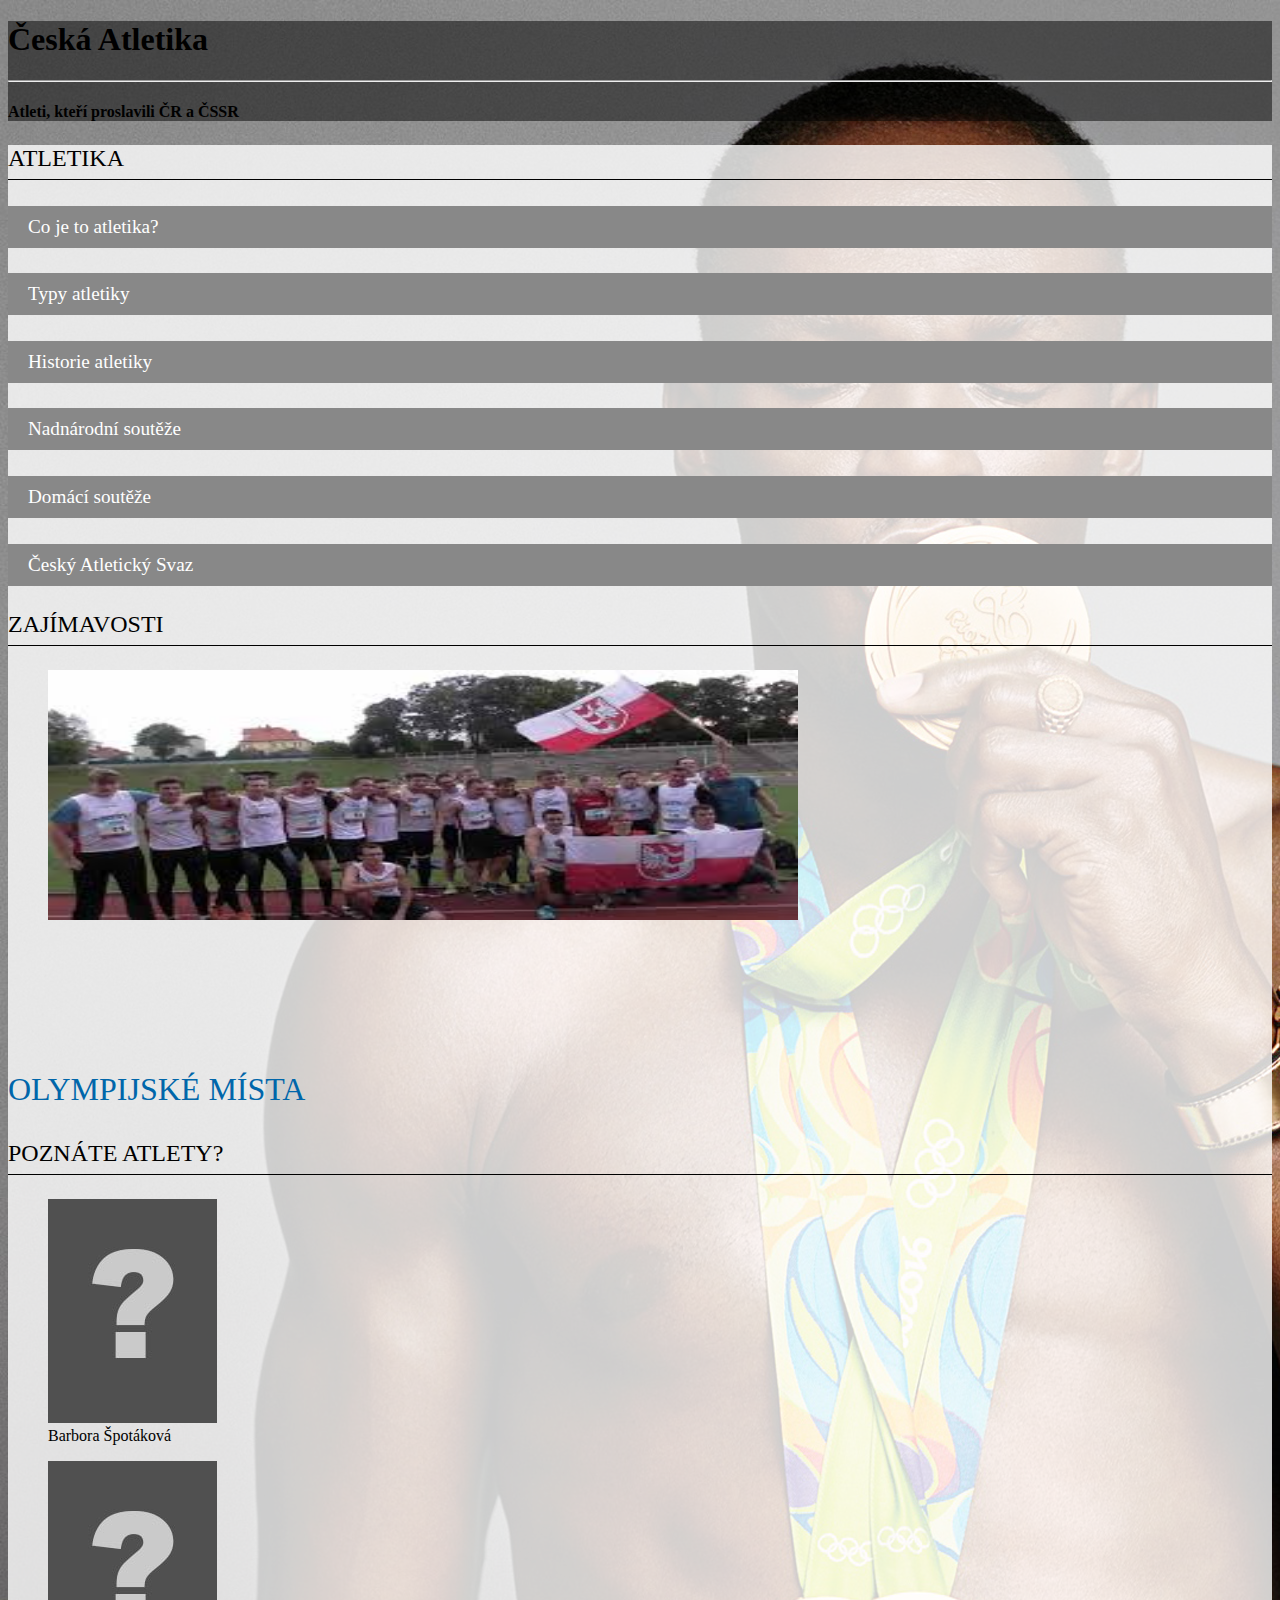
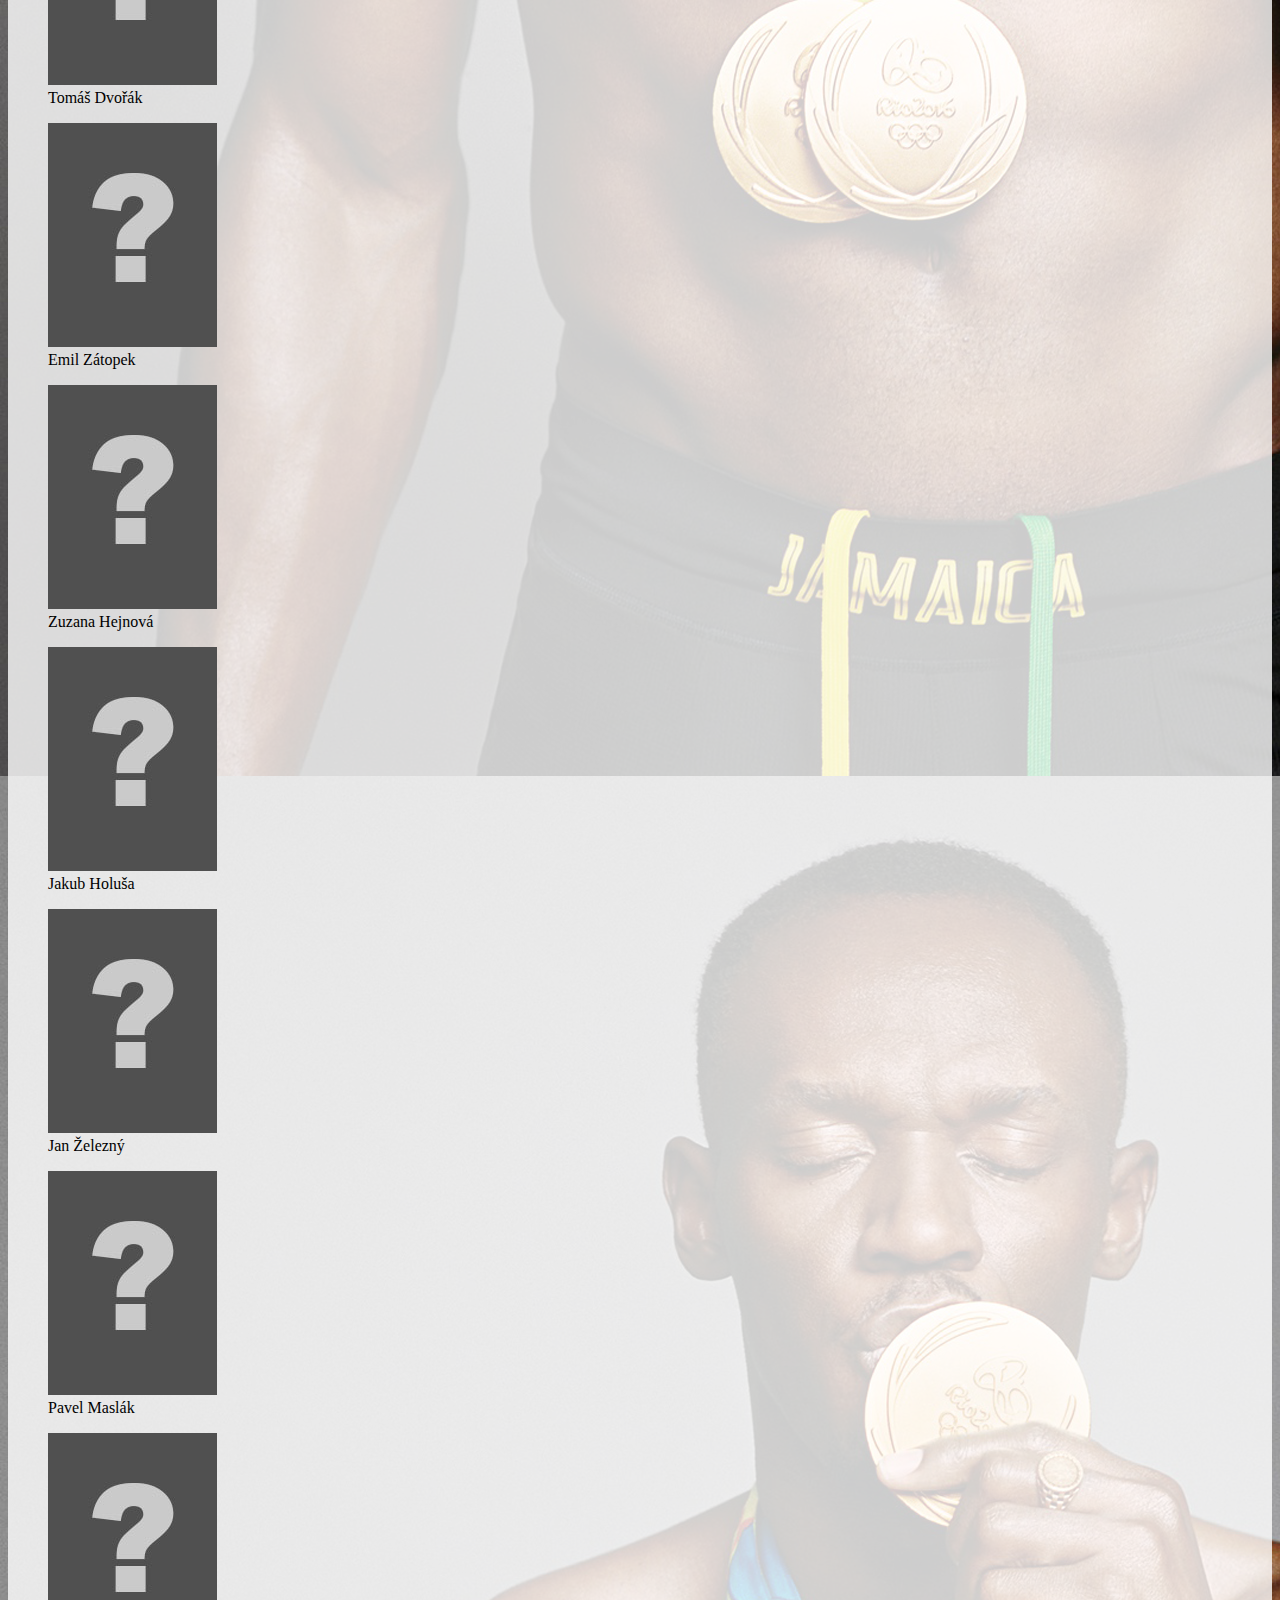
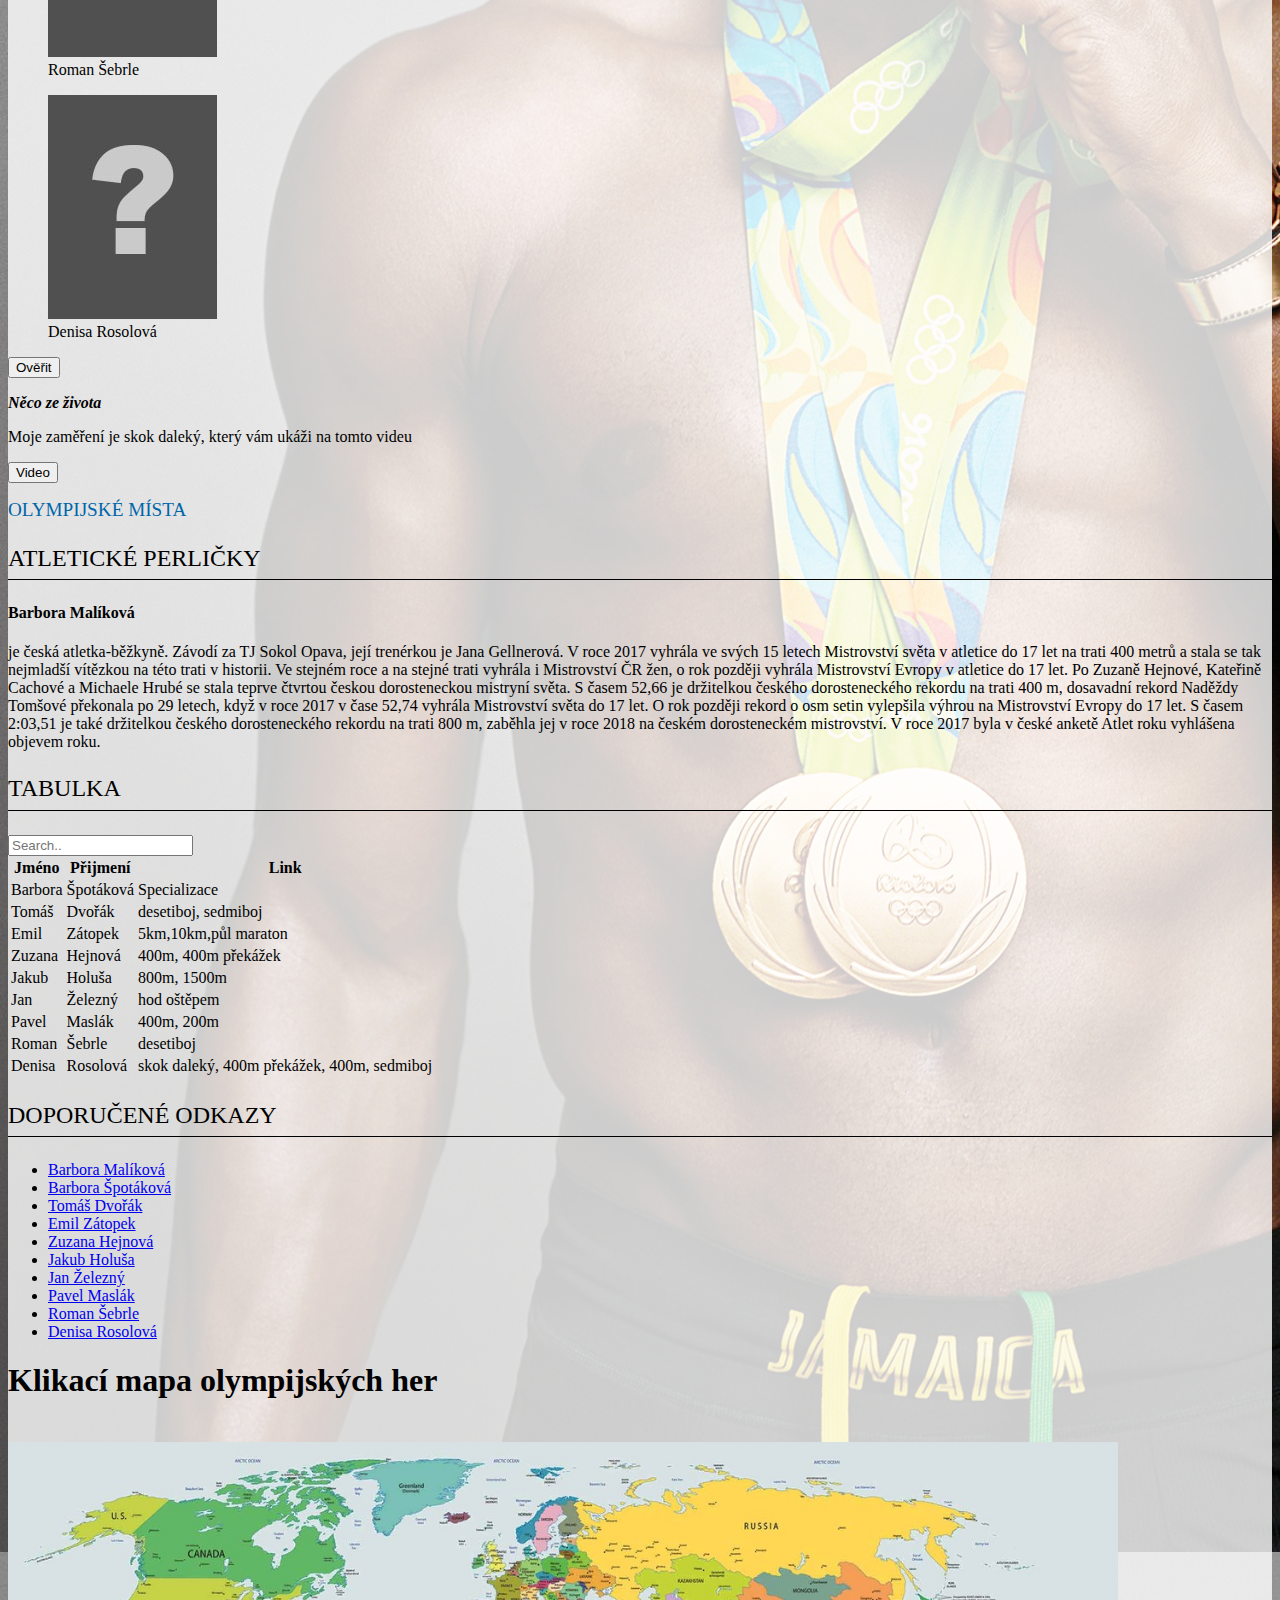
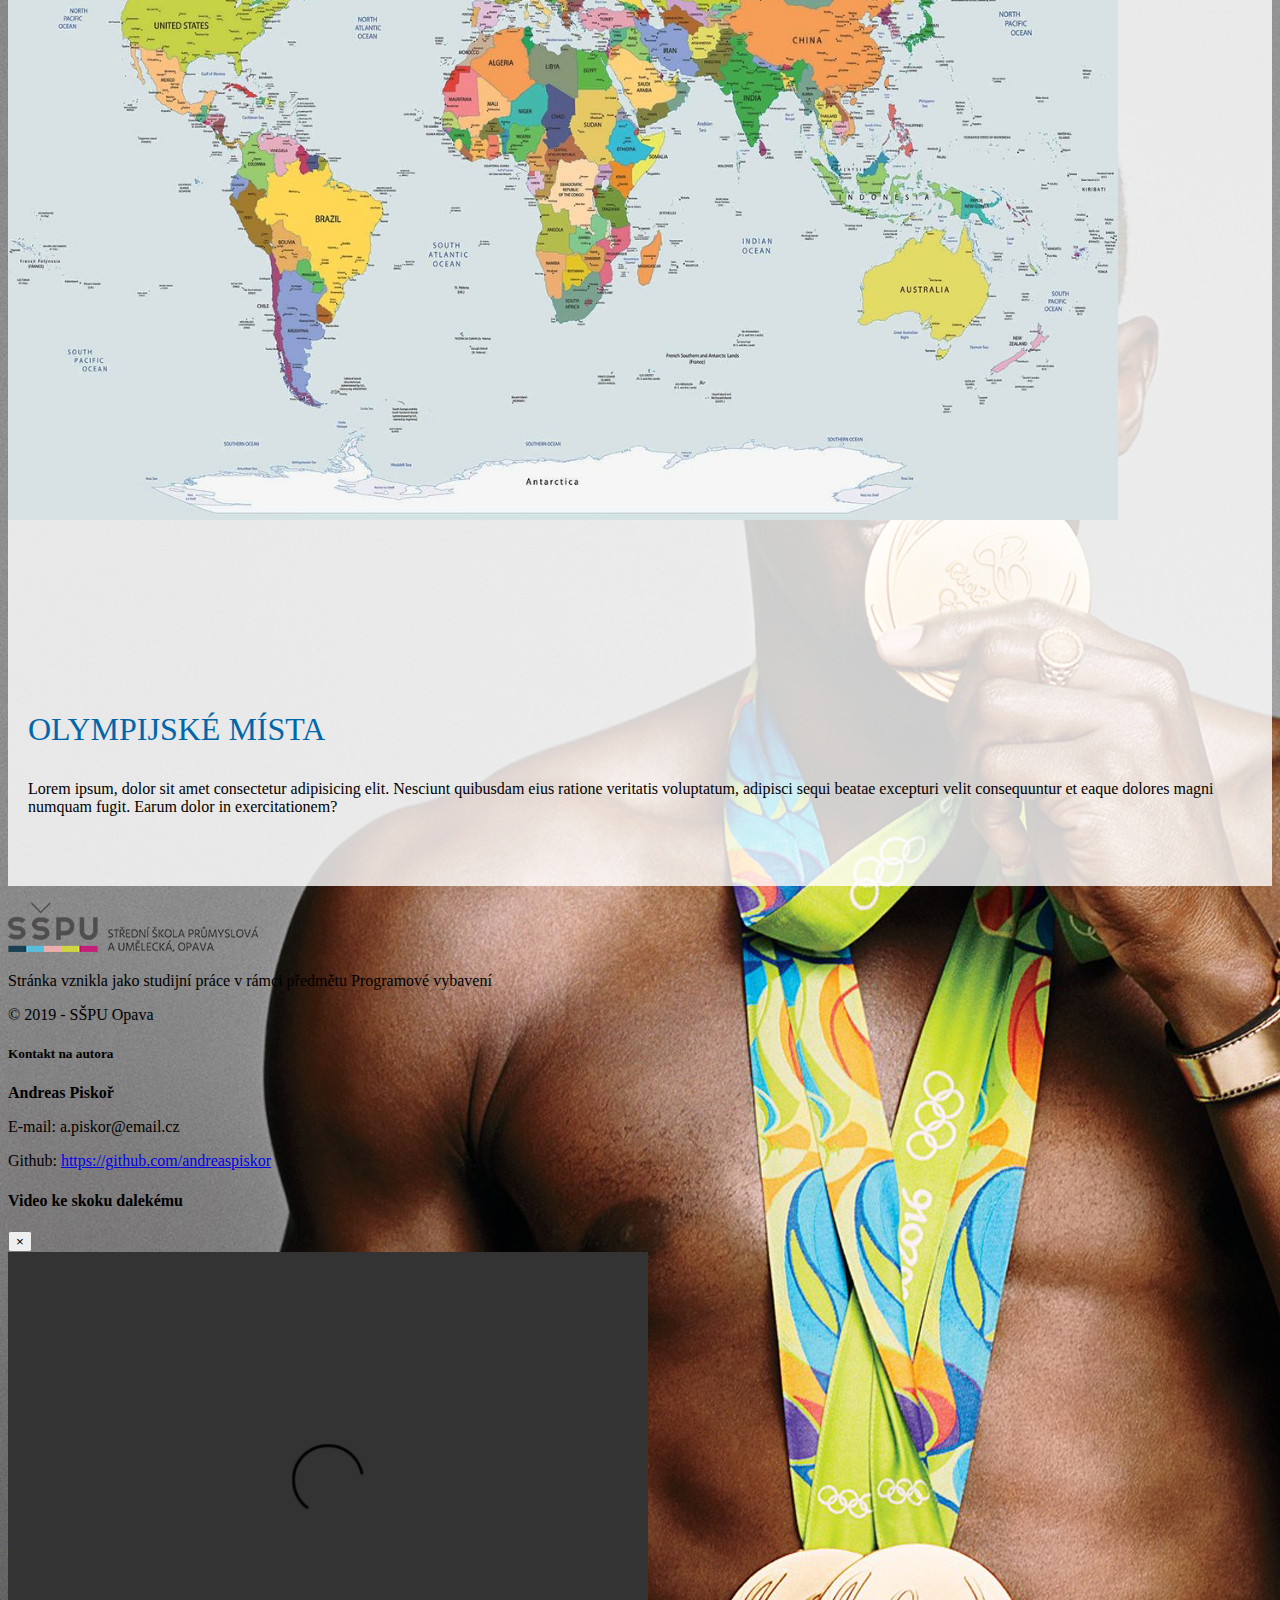
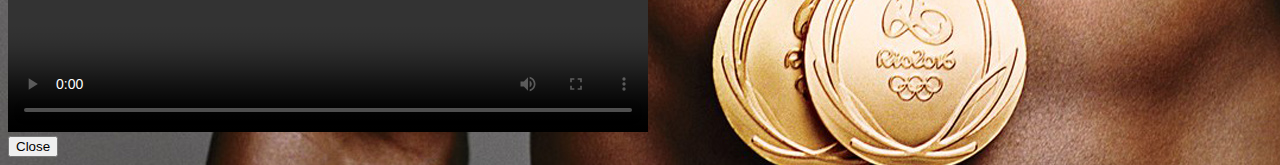
==== commit d8aa8ede: "1.06.2" ====
--- a/index.html
+++ b/index.html
@@ -198,7 +198,7 @@
                         <?xml version="1.0" encoding="UTF-8"?>
                         <svg width="1110" height="720" version="1.1" viewBox="0 0 458.61 280.11" xmlns="http://www.w3.org/2000/svg" xmlns:cc="http://creativecommons.org/ns#" xmlns:dc="http://purl.org/dc/elements/1.1/" xmlns:rdf="http://www.w3.org/1999/02/22-rdf-syntax-ns#" xmlns:xlink="http://www.w3.org/1999/xlink">
                             <g transform="translate(118.78 -7.0117)">
-                                <image x="-118.78" y="7.0117" width="458.61" height="280.11" image-rendering="optimizeQuality" preserveAspectRatio="none" xlink:href="C:\Users\Andreas\Desktop\Atletika-PVY-master\jpg\mapa.jpg"/>
+                                <image x="-118.78" y="7.0117" width="458.61" height="280.11" image-rendering="optimizeQuality" preserveAspectRatio="none" xlink:href="jpg/mapa.jpg">
                                     <circle class="mapa" data-nazev="Rio de Janeiro" data-popis="Patří mezi nejnavštěvovanější turistická místa na jižní polokouli, především díky svým karnevalům, škole samby, plážím Copacabana a Ipanema s bílým pískem a 30 m vysoké soše Krista Spasitele (Cristo Redentor), která je umístěna na hoře Corcovado v národním parku Tijuca a shlíží na celé Rio de Janeiro. Další dominantou města je takzvaná Cukrová homole (Pão de Açúcar), která nabízí výhledy na město. Hlavní vstupní branou pro zahraniční turisty je mezinárodní letiště Rio de Janeiro-Galeão na ostrově Gubernador v zátoce Guanabara. Rio má dlouhodobé problémy s kriminalitou a násilím, které souvisí především s existencí tzv. favel – chudinských čtvrtí, ve kterých bydlí téměř čtvrtina populace a které jsou mimo přímou kontrolu města a státu. Tyto městské čtvrti, zasazené především do kopců, jsou ovládány drogovými gangy nebo polovojenskými milicemi." data-img="jpg/rio de janeiro.jpg" cx="24.609" cy="184.08" r="4"  style="fill: rgba(0,0,0,0.1);stroke: rgba(0,0,0,1)"/>
                                     <circle class="mapa" data-nazev="Londýn" data-popis="Londýn je hlavní město Spojeného království Velké Británie a Severního Irska ležící na jihovýchodě země 80 km od ústí řeky Temže. Produkuje 20 % HDP Spojeného království a londýnská City je jedním z největších světových obchodních center. Žije zde přibližně 8,788 milionu obyvatel. Londýn se spolu s městy New York a Tokio řadí k nejdůležitějším městům světa. Pojem Londýn se používá pro území vymezené jako jeden z anglických regionů – Velký Londýn." data-img="jpg/londyn.jpg" cx="84.945" cy="57.7" r="4" style="fill: rgba(0,0,0,0.1);stroke: rgba(0,0,0,1)"/>   
                                     <circle class="mapa" data-nazev="Atény" data-popis="Athény jsou hlavním městem Řecka. Rozkládají se na poloostrově Attika poblíž Sarónského zálivu. Žije zde přibližně 664 tisíc obyvatel. S okolními městy, jako je například přístav Pireus, vytvářejí aglomeraci čítající přes 4 miliony obyvatel. Vznik Athén spadá až do 3. tisíciletí před naším letopočtem. Kolem roku 1400 př. n. l. byl na Akropoli jako první vybudován královský hrad. Písemně doložené dějiny Athén začínají v 8. století před naším letopočtem. Stát byl tehdy řízen šlechtou. Během času však získávali do té doby bezprávní rolníci a řemeslníci stále více svobody a možností spolurozhodování. Ještě předtím, v roce 621 př. n. l. zaznamenal Drakón tehdy platné zákony. Avšak Drakón stanovil tak přísné tresty za majetkové přečiny, že se staly příslovečnými jako „drakonické“. Tak za pouhou krádež obilí byl trest smrti. Podstatou Drakontových zákonů bylo rozlišení úmyslného zabití (vražda) a neúmyslného zabití. V prvním případě se výkon spravedlnosti ponechával na jednotlivých rodech, ve druhém případě výkon spravedlnosti přecházel na stát, který za neúmyslné zabití stanovoval náhradu (dobytek, otrok)." data-img="jpg/ateny.jpg" cx="114.28" cy="81.637" r="4"  style="fill: rgba(0,0,0,0.1);stroke: rgba(0,0,0,1)"/>
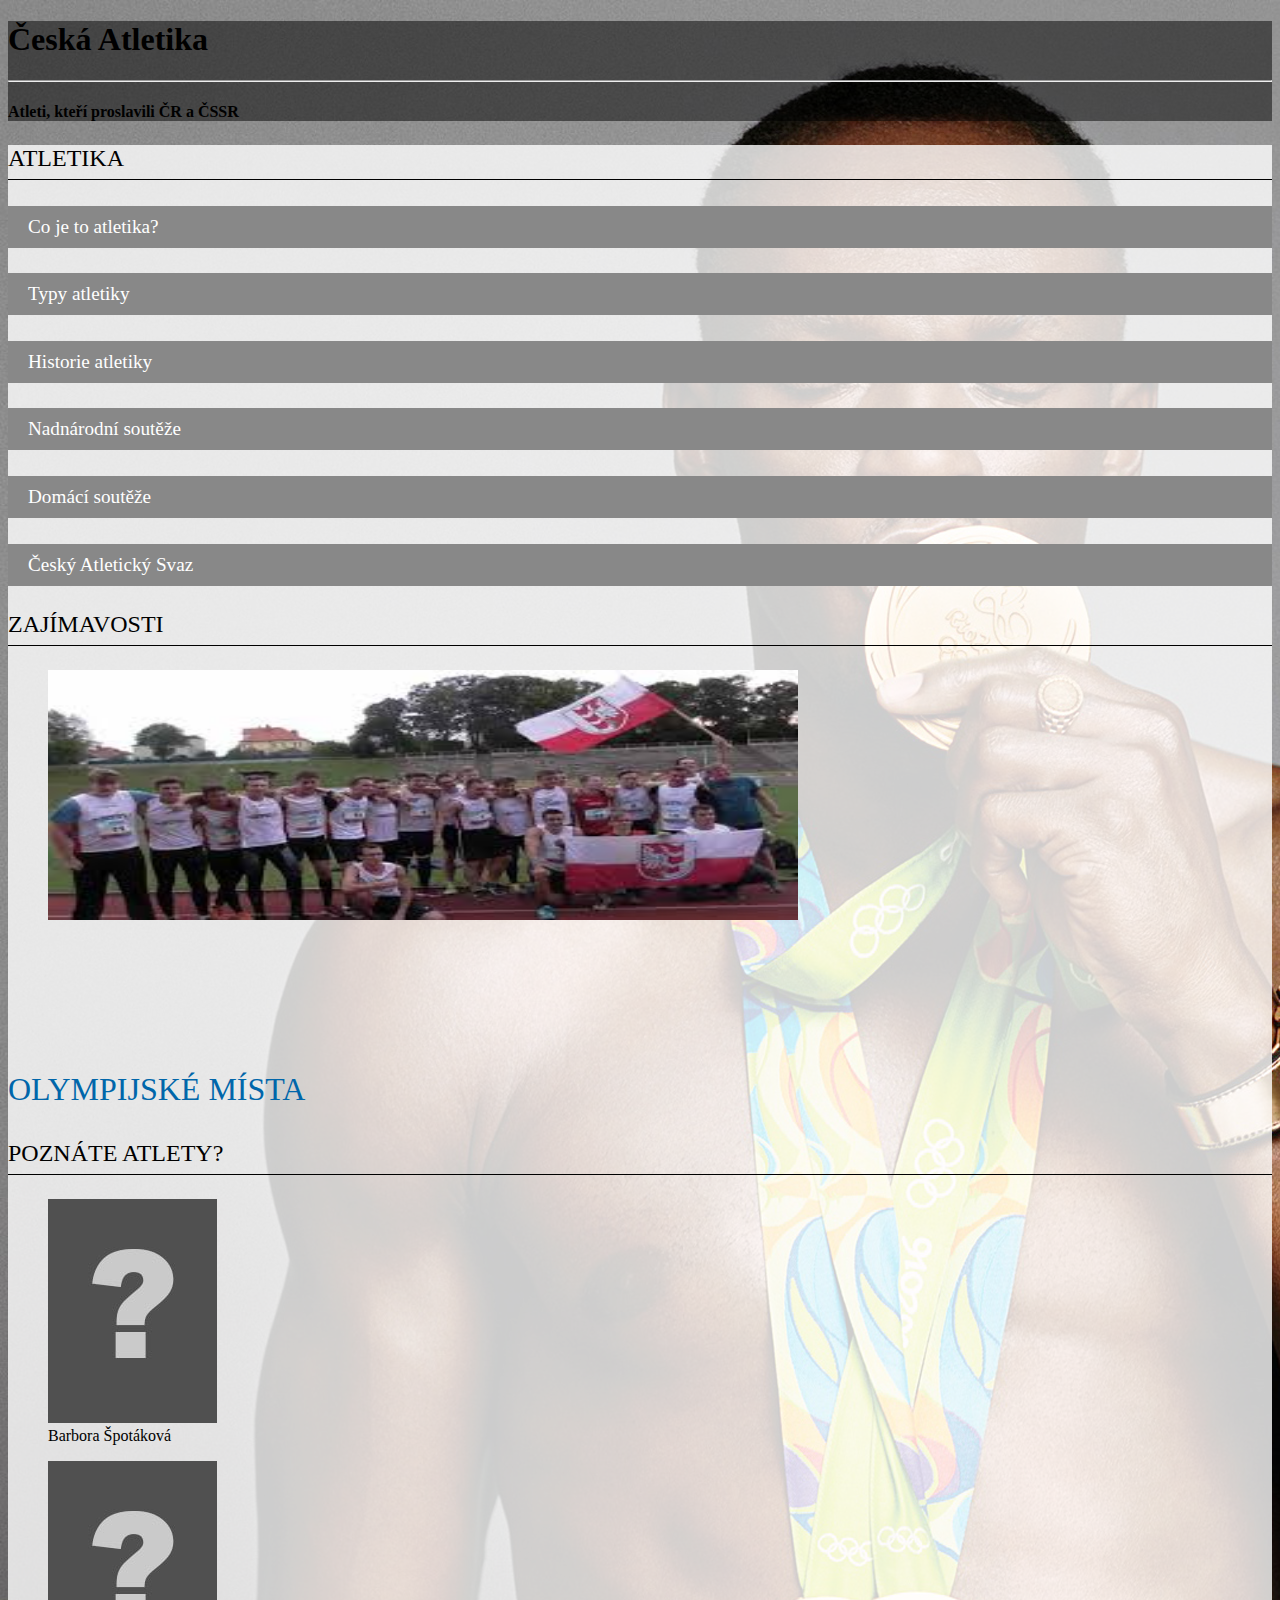
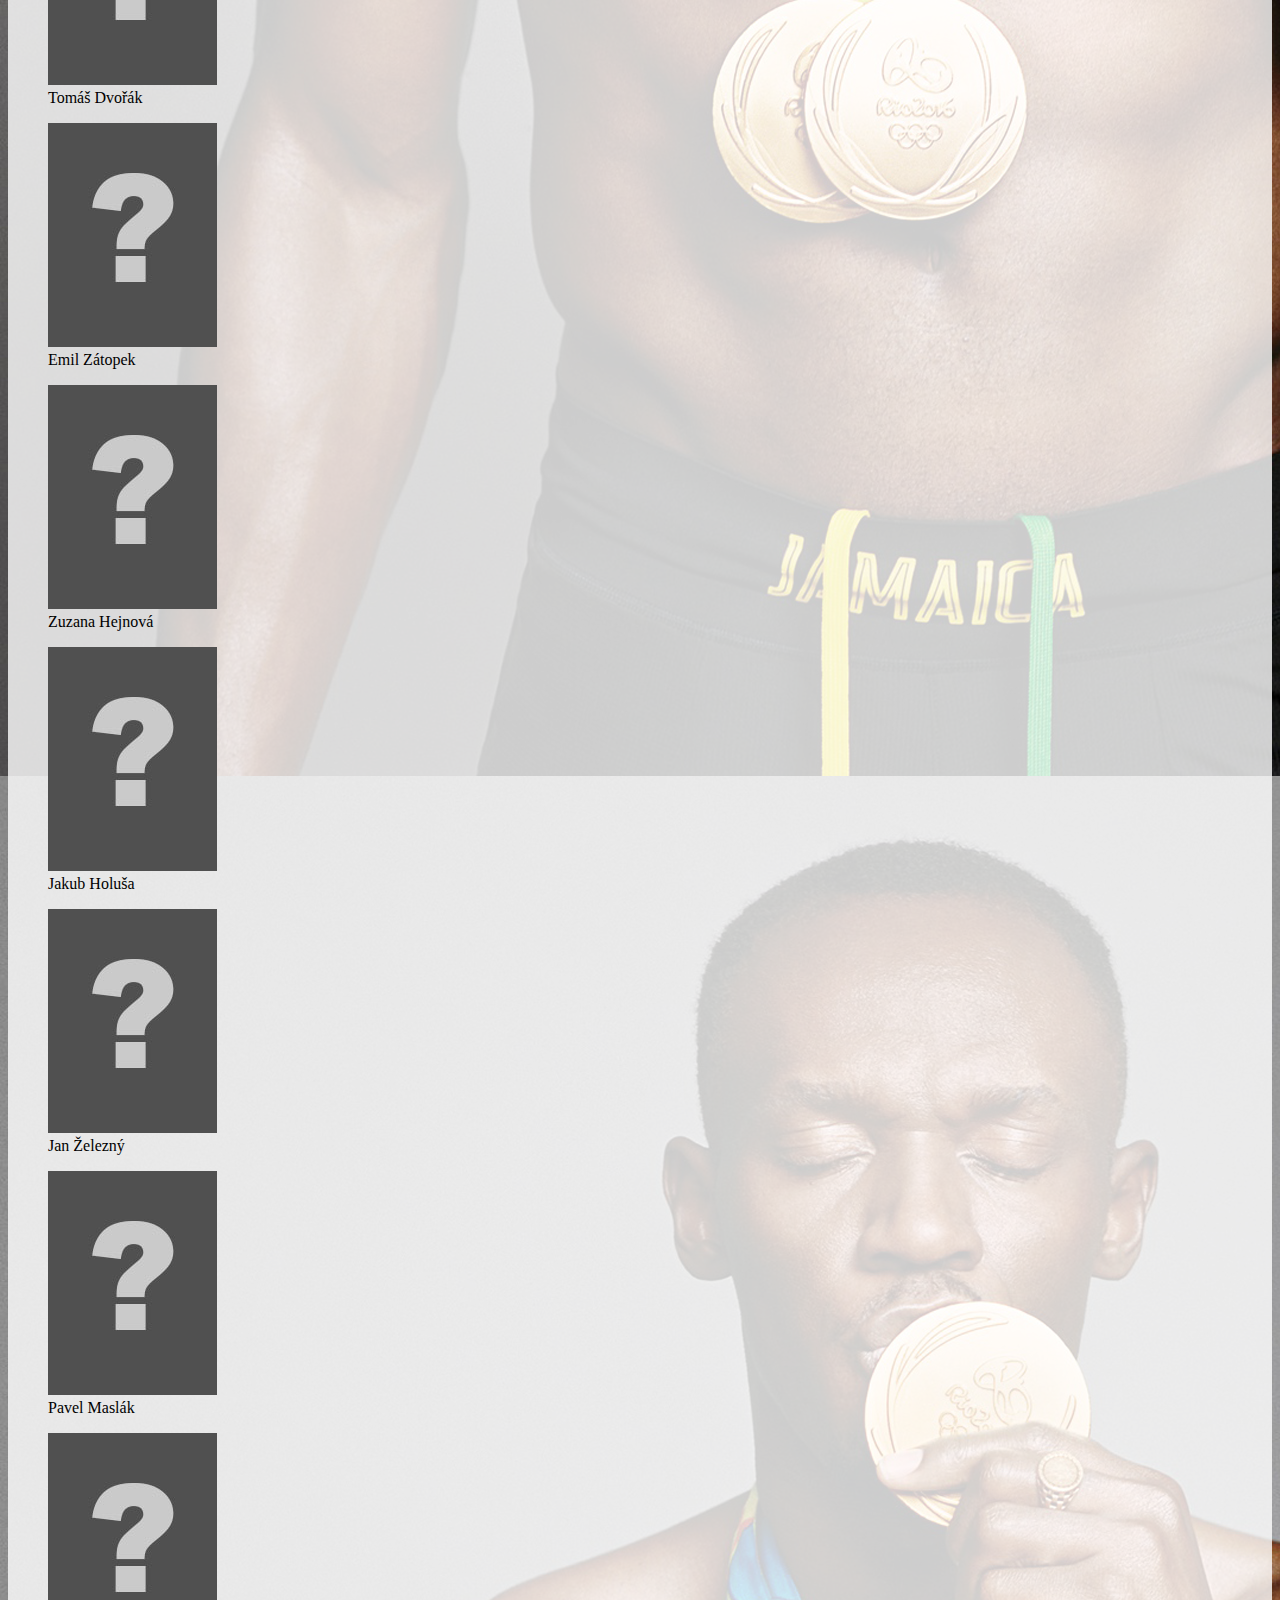
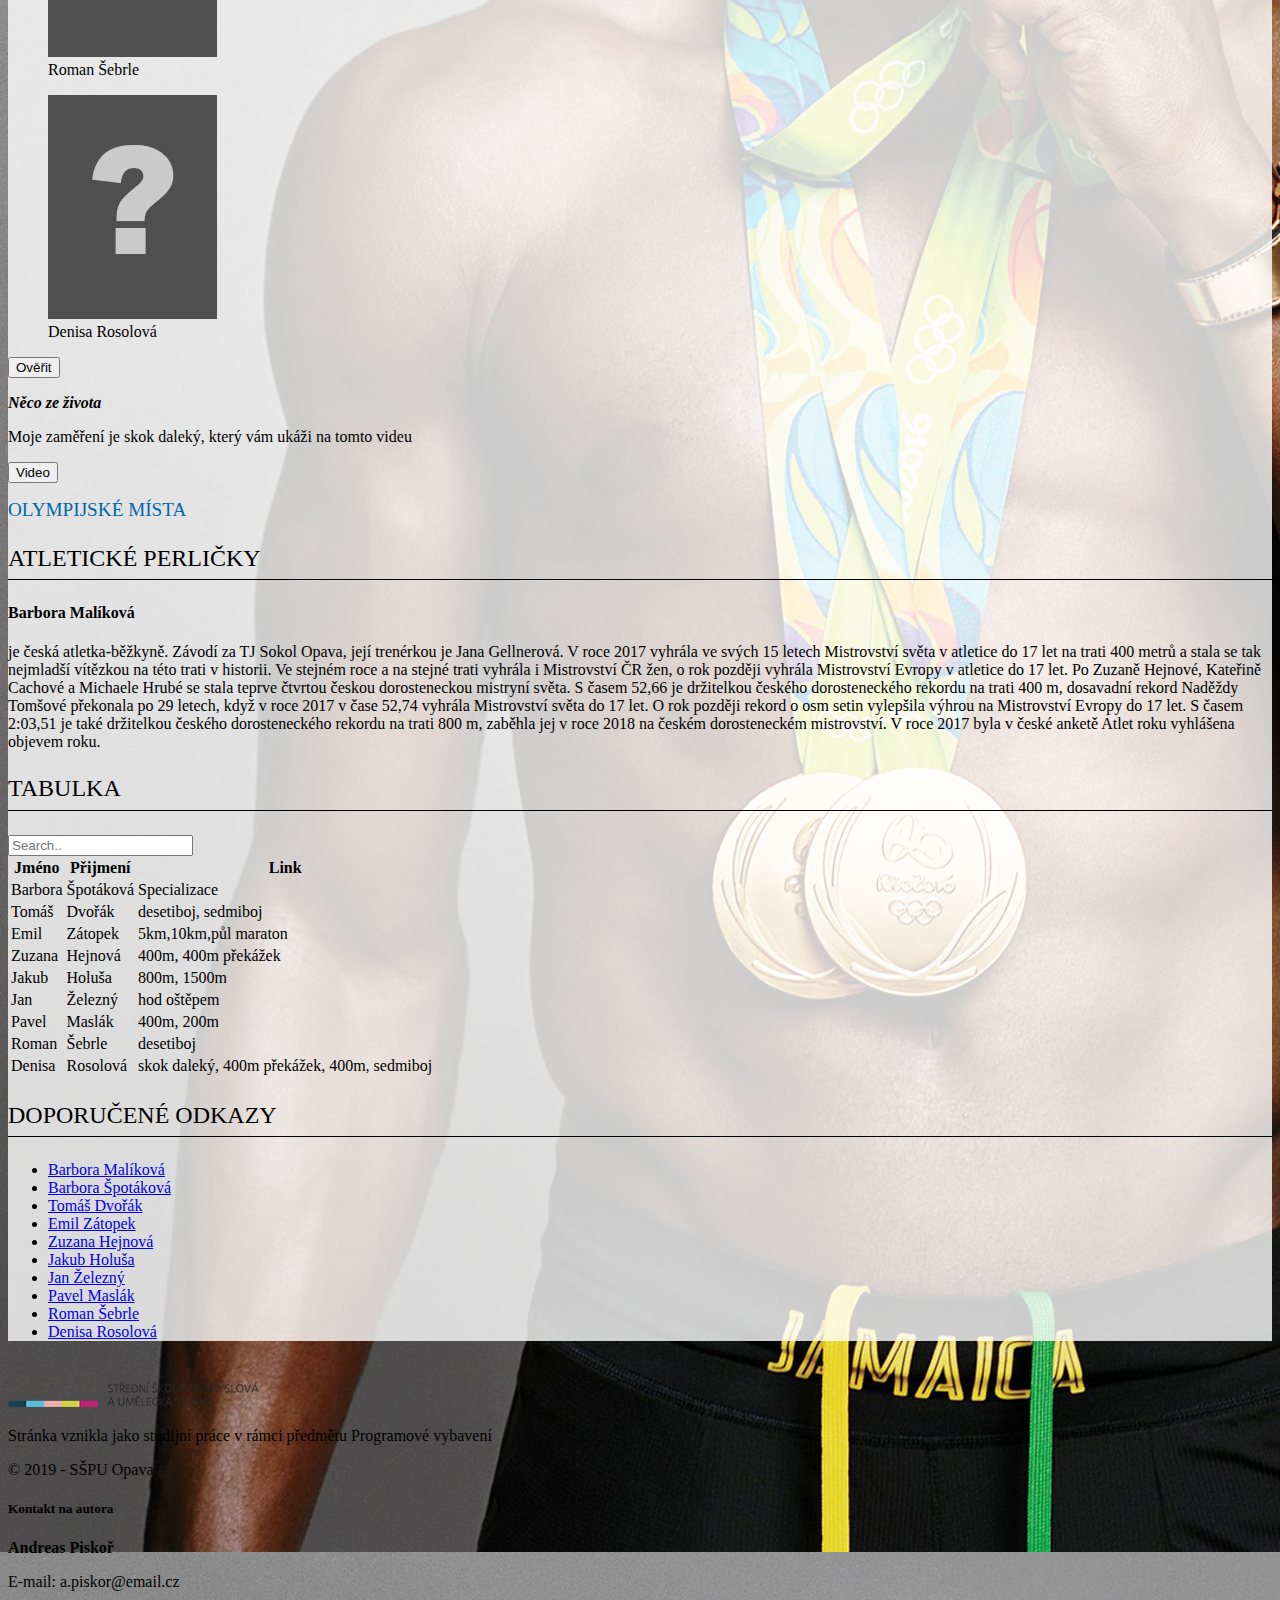
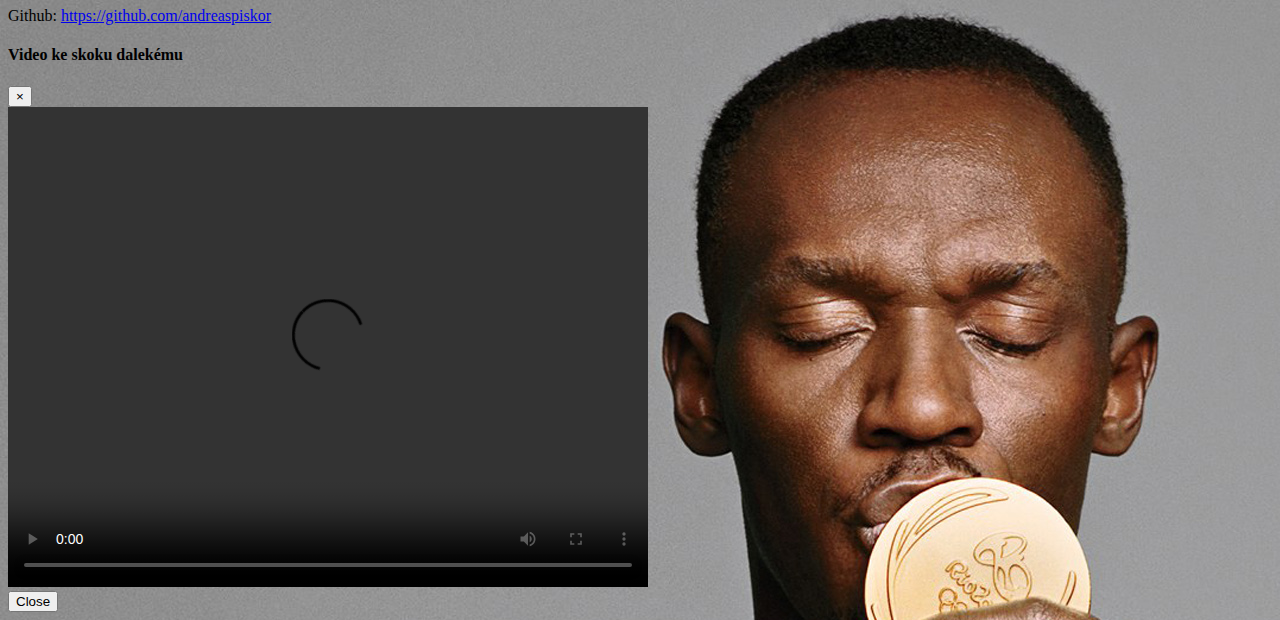
==== commit 384b1fce: "Version 1.06.4" ====
--- a/index.html
+++ b/index.html
@@ -191,31 +191,6 @@
                          </div>
                     </section>
                 </div>
-                <div class="col-sm-12 col-md-12 text-center text-uppercase">
-                        <h1>Klikací mapa olympijských her</h1>
-                </div> 
-                <div>
-                        <?xml version="1.0" encoding="UTF-8"?>
-                        <svg width="1110" height="720" version="1.1" viewBox="0 0 458.61 280.11" xmlns="http://www.w3.org/2000/svg" xmlns:cc="http://creativecommons.org/ns#" xmlns:dc="http://purl.org/dc/elements/1.1/" xmlns:rdf="http://www.w3.org/1999/02/22-rdf-syntax-ns#" xmlns:xlink="http://www.w3.org/1999/xlink">
-                            <g transform="translate(118.78 -7.0117)">
-                                <image x="-118.78" y="7.0117" width="458.61" height="280.11" image-rendering="optimizeQuality" preserveAspectRatio="none" xlink:href="jpg/mapa.jpg">
-                                    <circle class="mapa" data-nazev="Rio de Janeiro" data-popis="Patří mezi nejnavštěvovanější turistická místa na jižní polokouli, především díky svým karnevalům, škole samby, plážím Copacabana a Ipanema s bílým pískem a 30 m vysoké soše Krista Spasitele (Cristo Redentor), která je umístěna na hoře Corcovado v národním parku Tijuca a shlíží na celé Rio de Janeiro. Další dominantou města je takzvaná Cukrová homole (Pão de Açúcar), která nabízí výhledy na město. Hlavní vstupní branou pro zahraniční turisty je mezinárodní letiště Rio de Janeiro-Galeão na ostrově Gubernador v zátoce Guanabara. Rio má dlouhodobé problémy s kriminalitou a násilím, které souvisí především s existencí tzv. favel – chudinských čtvrtí, ve kterých bydlí téměř čtvrtina populace a které jsou mimo přímou kontrolu města a státu. Tyto městské čtvrti, zasazené především do kopců, jsou ovládány drogovými gangy nebo polovojenskými milicemi." data-img="jpg/rio de janeiro.jpg" cx="24.609" cy="184.08" r="4"  style="fill: rgba(0,0,0,0.1);stroke: rgba(0,0,0,1)"/>
-                                    <circle class="mapa" data-nazev="Londýn" data-popis="Londýn je hlavní město Spojeného království Velké Británie a Severního Irska ležící na jihovýchodě země 80 km od ústí řeky Temže. Produkuje 20 % HDP Spojeného království a londýnská City je jedním z největších světových obchodních center. Žije zde přibližně 8,788 milionu obyvatel. Londýn se spolu s městy New York a Tokio řadí k nejdůležitějším městům světa. Pojem Londýn se používá pro území vymezené jako jeden z anglických regionů – Velký Londýn." data-img="jpg/londyn.jpg" cx="84.945" cy="57.7" r="4" style="fill: rgba(0,0,0,0.1);stroke: rgba(0,0,0,1)"/>   
-                                    <circle class="mapa" data-nazev="Atény" data-popis="Athény jsou hlavním městem Řecka. Rozkládají se na poloostrově Attika poblíž Sarónského zálivu. Žije zde přibližně 664 tisíc obyvatel. S okolními městy, jako je například přístav Pireus, vytvářejí aglomeraci čítající přes 4 miliony obyvatel. Vznik Athén spadá až do 3. tisíciletí před naším letopočtem. Kolem roku 1400 př. n. l. byl na Akropoli jako první vybudován královský hrad. Písemně doložené dějiny Athén začínají v 8. století před naším letopočtem. Stát byl tehdy řízen šlechtou. Během času však získávali do té doby bezprávní rolníci a řemeslníci stále více svobody a možností spolurozhodování. Ještě předtím, v roce 621 př. n. l. zaznamenal Drakón tehdy platné zákony. Avšak Drakón stanovil tak přísné tresty za majetkové přečiny, že se staly příslovečnými jako „drakonické“. Tak za pouhou krádež obilí byl trest smrti. Podstatou Drakontových zákonů bylo rozlišení úmyslného zabití (vražda) a neúmyslného zabití. V prvním případě se výkon spravedlnosti ponechával na jednotlivých rodech, ve druhém případě výkon spravedlnosti přecházel na stát, který za neúmyslné zabití stanovoval náhradu (dobytek, otrok)." data-img="jpg/ateny.jpg" cx="114.28" cy="81.637" r="4"  style="fill: rgba(0,0,0,0.1);stroke: rgba(0,0,0,1)"/>
-                                    <circle class="mapa" data-nazev="Sydney" data-popis="Sydney IPA je nejrozlehlejší a nejlidnatější město v Austrálii, jde o hlavní město Nového jižního Walesu. Sydney se nachází na severovýchodním pobřeží Tasmanova moře. Se svou populací přesahující 4,5 milionů obyvatel (v  metropolitní oblasti) je nejlidnatější obcí v Oceánii. Obyvatelé Sydney nemají v češtině jednoslovné pojmenování. V angličtině se ujalo slovo Sydneysider - toto slovo vzniklo z kosmopolitní a mezinárodní populace tohoto města.                               
-                                    Sídlo první britské kolonie v Austrálii, Sydney, bylo založeno 26. ledna 1788 u malého zálivu Sydney Cove Arthurem Phillipem. Město je vystavěno na kopcích okolo členité a hluboko do pevniny zařezané zátoky Port Jackson, která se nyní spíše nazývá Sydney Harbour a nad níž se dnes tyčí Sydney Opera House a Harbour Bridge. V okolí metropolitní plochy se rozprostírají národní parky a pobřežní regiony, které obsahují spousty zátok, řek a pláží, včetně známé pláže Bondi. V městě se také nachází spousta parků, mj. i známý Hyde Park, či Royal Botanical Gardens (Královské botanické zahrady)." data-img="jpg/sydney.jpg" cx="279.37" cy="203.06" r="4" style="fill: rgba(0,0,0,0.1);stroke: rgba(0,0,0,1)"/>                                
-                                    <circle class="mapa" data-nazev="Peking" data-popis="Peking čínsky: 北京; český přepis: Pej-ťing je hlavní město Čínské lidové republiky. Jakožto centrálně spravované město na úrovni provincie podléhá přímo ústřední vládě. V Pekingu, který je po staletí správním a kulturním centrem země, se nachází proslulé náměstí Nebeského klidu či Zakázané město, komplex paláců a chrámů, odkud dříve vládli čínští císařové. Celkový počet obyvatel Pekingu v roce 2007 přesáhl 17 milionů, v roce 2011 už 19 milionů. V roce 2008 Peking hostil XXIX. letní olympijské hry." data-img="jpg/peking.jpg" cx="237.86" cy="92.129" r="4"  style="fill: rgba(0,0,0,0.1);stroke: rgba(0,0,0,1)"/>                        
-                            </g>
-                        </svg>
-                </div>
-                <div id="text">
-                        <h2>Název objektu</h2>
-                        <p class="text-justify">Lorem ipsum, dolor sit amet consectetur adipisicing elit. Nesciunt quibusdam eius ratione veritatis voluptatum, adipisci sequi beatae excepturi velit consequuntur et eaque dolores magni numquam fugit. Earum dolor in exercitationem?</p>
-                        <figure>
-                            <img src="" alt="" class="img-fluid">
-                            <figcaption></figcaption>
-                        </figure> 
-                </div>
             </main>
             <footer class="p-5">
                 <div class="container">
